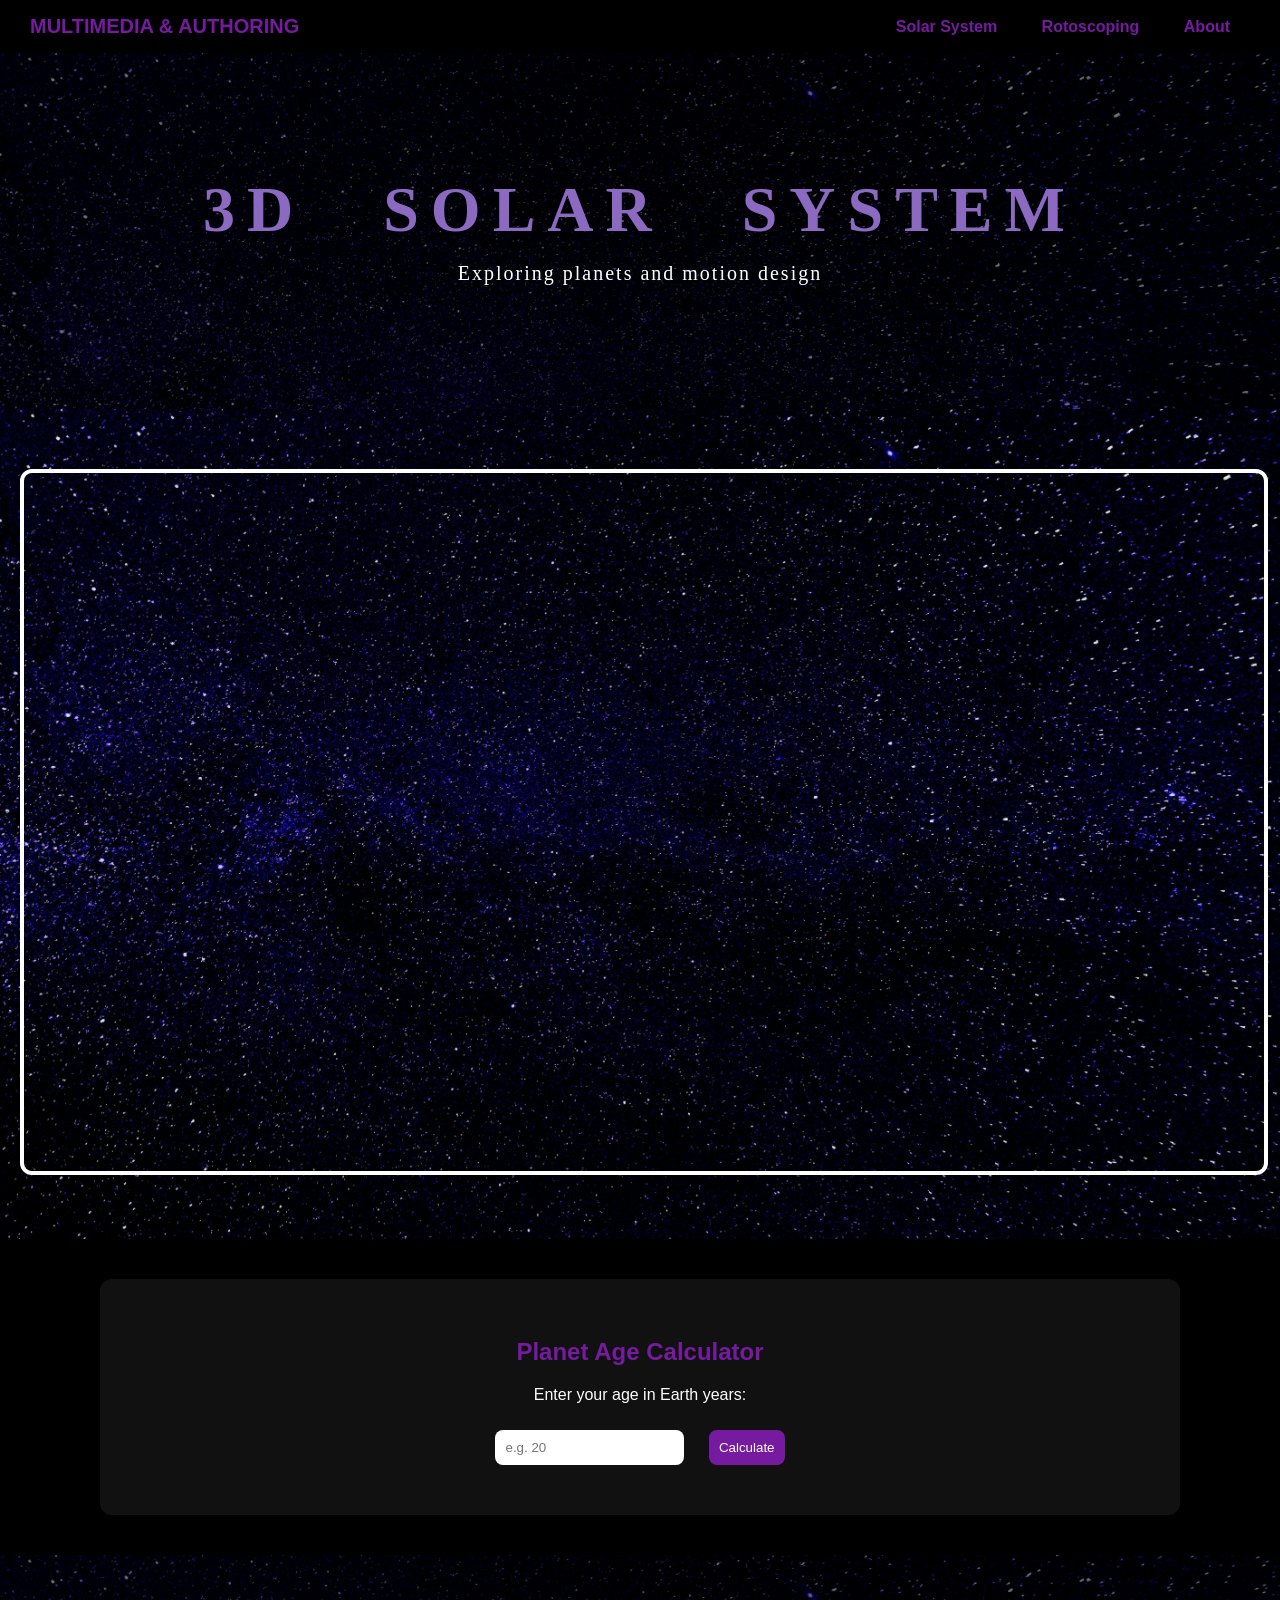
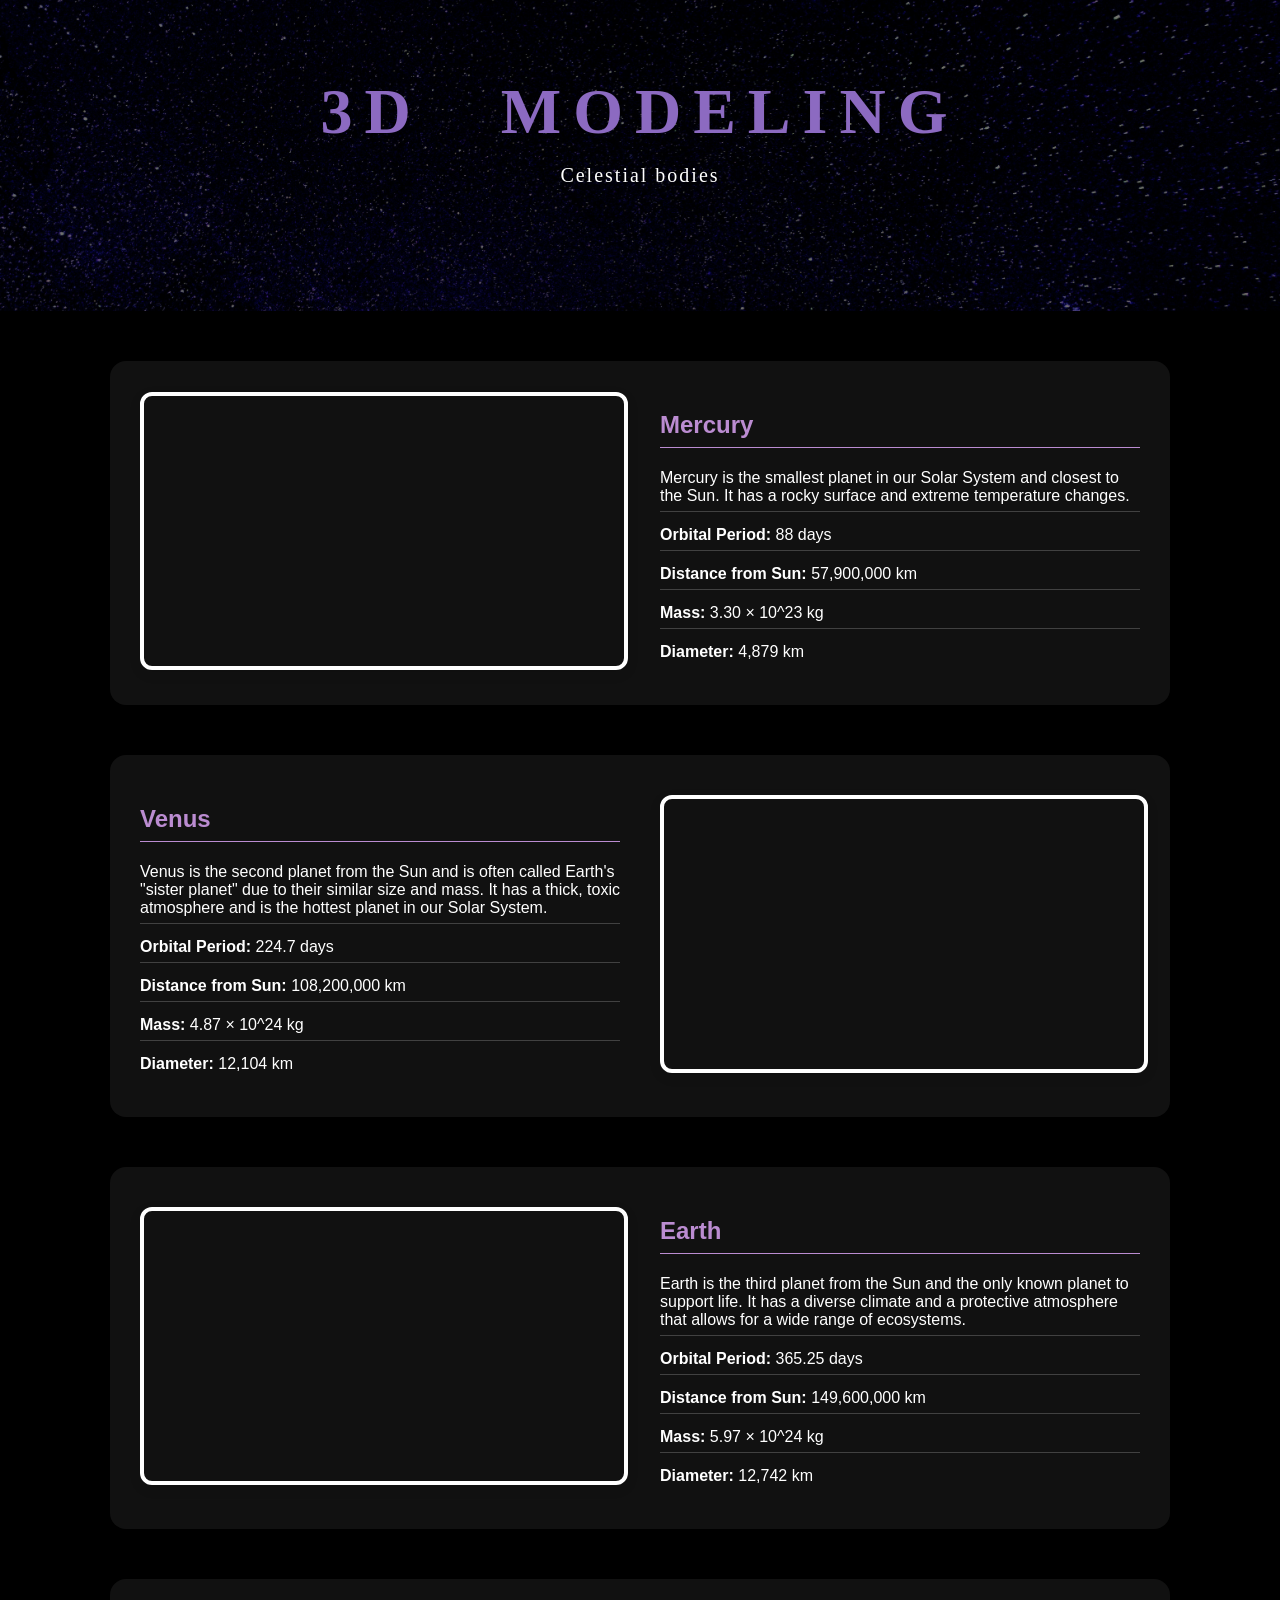
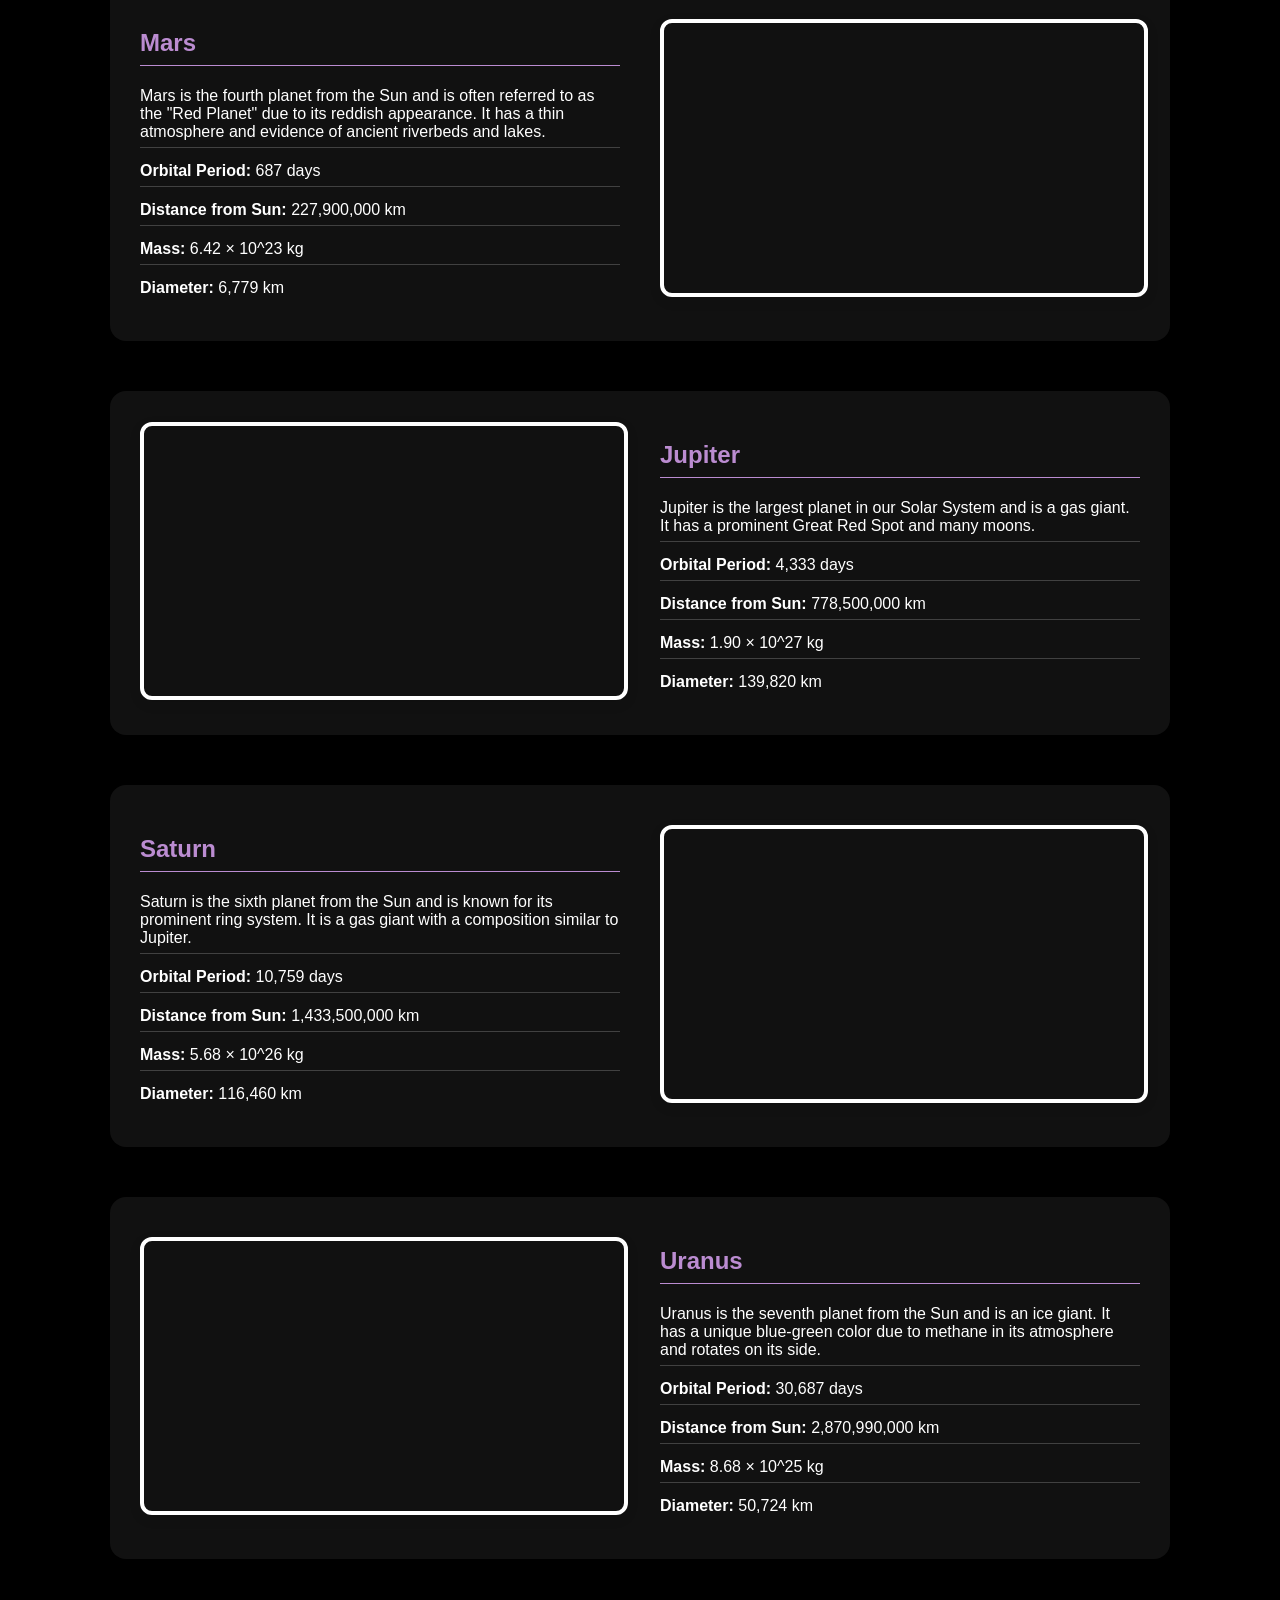
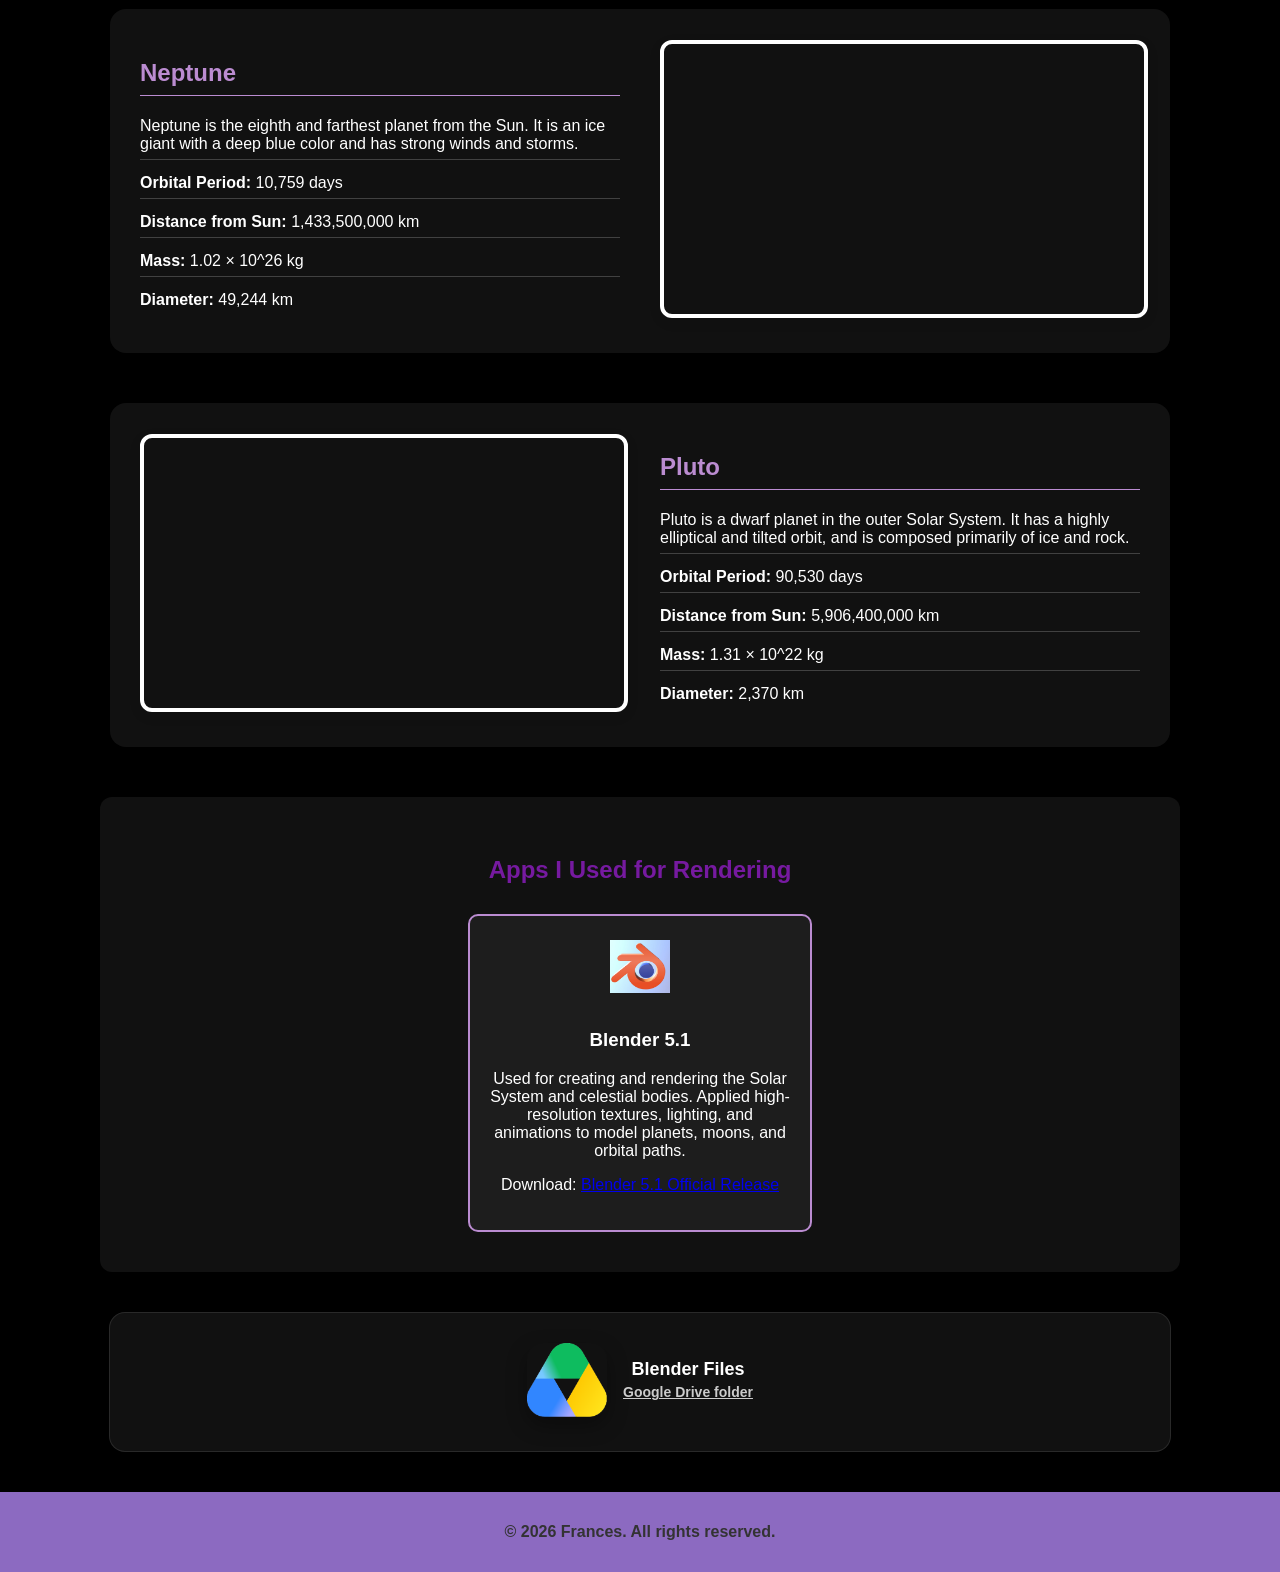
==== index.html @ 12a9599e "up" ====
<!DOCTYPE html>
<html lang="en">
<head>
  <meta charset="UTF-8">
  <title>Solar System</title>
  <link rel="stylesheet" href="style.css">
</head>
<body>
<nav>
  <a href="home.html" class="brand">MULTIMEDIA & AUTHORING</a>
  <div class="nav-links">
    <a href="index.html">Solar System</a>
    <a href="rotoscoping.html">Rotoscoping</a>
    <a href="about.html">About</a>
  </div>
</nav>

  <header class="hero">
    <h1><span class="solar">3D SOLAR</span> <span class="system">SYSTEM</span></h1>
    <p>Exploring planets and motion design</p>
  </header>

  <section class="solar-system-section">
    <div class="planet-video">
      <iframe width="560" height="315" src="https://www.youtube.com/embed/wfIp5wEbXQM?si=l5Ou6h5_3CxhQSDv" title="YouTube video player" frameborder="0" allow="accelerometer; autoplay; clipboard-write; encrypted-media; gyroscope; picture-in-picture; web-share" referrerpolicy="strict-origin-when-cross-origin" allowfullscreen></iframe>
    </div>
  </section>

  <section class="calculator-section">
    <h2>Planet Age Calculator</h2>
    <p>Enter your age in Earth years:</p>
    <input type="number" id="earthAge" placeholder="e.g. 20">
    <button onclick="calculateAge()">Calculate</button>

    <!-- Results container (hidden at first) -->
    <div id="results" style="display:none;"></div>
  </section>

  <script>
    function calculateAge() {
      const earthAge = parseFloat(document.getElementById("earthAge").value);
      if (isNaN(earthAge) || earthAge <= 0) {
        alert("Please enter a valid age.");
        return;
      }

      const planets = {
        Mercury: { period: 0.24, days: 88, distance: "57,900,000" },
        Venus:   { period: 0.62, days: 224.7, distance: "108,200,000" },
        Earth:   { period: 1.00, days: 365.25, distance: "149,600,000" },
        Mars:    { period: 1.88, days: 687, distance: "227,900,000" },
        Jupiter: { period: 11.86, days: 4333, distance: "778,600,000" },
        Saturn:  { period: 29.46, days: 10759, distance: "1,433,500,000" },
        Uranus:  { period: 84.01, days: 30688, distance: "2,872,500,000" },
        Neptune: { period: 164.8, days: 60182, distance: "4,495,100,000" },
        Pluto:   { period: 248.0, days: 90560, distance: "5,906,400,000" }
      };

      let output = "<div class='planet-grid'>";
      for (const planet in planets) {
        const age = (earthAge / planets[planet].period).toFixed(2);
        output += `
          <div class="planet-card">
            <h3>${planet}</h3>
            <p><strong>Calculated Age:</strong> ${age} years</p>
            <p><strong>Orbital Period:</strong> ${planets[planet].days} days</p>
            <p><strong>Avg. Distance:</strong> ${planets[planet].distance} km</p>
          </div>
        `;
      }
      output += "</div>";

      // Show results
      const resultsDiv = document.getElementById("results");
      resultsDiv.style.display = "block";
      resultsDiv.innerHTML = output;
    }
  </script>

  <header class="hero">
    <h1><span class="solar">3D</span> <span class="system">MODELING</span></h1>
    <p>Celestial bodies</p>
  </header>

<section class="planet-section">
  <div class="planet-video">
    <iframe 
      src="https://www.youtube.com/embed/l-CFW8TOsq8?vq=hd1080&autoplay=1&controls=0&showinfo=0&modestbranding=1"
      title="YouTube video player" 
      frameborder="0" 
      allow="accelerometer; autoplay; clipboard-write; encrypted-media; gyroscope; picture-in-picture; web-share" 
      referrerpolicy="strict-origin-when-cross-origin" 
      allowfullscreen>
    </iframe>
  </div>
  <div class="planet-text">
    <h2>Mercury</h2>
    <p>
      Mercury is the smallest planet in our Solar System and closest to the Sun. 
      It has a rocky surface and extreme temperature changes.
    </p>
    <p><strong>Orbital Period:</strong> 88 days</p>
    <p><strong>Distance from Sun:</strong> 57,900,000 km</p>
    <p><strong>Mass:</strong> 3.30 × 10^23 kg</p>
    <p><strong>Diameter:</strong> 4,879 km</p>
  </div>
</section>

<section class="planet-section">
    <div class="planet-text">
  <h2>Venus</h2>
  <p>
    Venus is the second planet from the Sun and is often called Earth's "sister planet" due to their similar size and mass. 
    It has a thick, toxic atmosphere and is the hottest planet in our Solar System.
  </p>
    <p><strong>Orbital Period:</strong> 224.7 days</p>
    <p><strong>Distance from Sun:</strong> 108,200,000 km</p>
    <p><strong>Mass:</strong> 4.87 × 10^24 kg</p>
    <p><strong>Diameter:</strong> 12,104 km</p>
  </div>
  <div class="planet-video">
    <iframe 
      src="https://www.youtube.com/embed/WM61YZ3XS3c?si=VEmzKQ8IGIsy44gm&amp;vq=hd1080&autoplay=1&controls=0&showinfo=0&modestbranding=1" 
      title="YouTube video player" 
      frameborder="0" 
      allow="accelerometer; autoplay; clipboard-write; encrypted-media; gyroscope; picture-in-picture; web-share" 
      referrerpolicy="strict-origin-when-cross-origin" 
      allowfullscreen>
    </iframe>
  </div>
</section>

<section class="planet-section">
  <div class="planet-video">
  <iframe width="560" height="315" src="https://www.youtube.com/embed/WPoxW4G9rk0?si=a-TG41Bi91spIgEd&amp;vq=hd1080&autoplay=1&controls=0" 
    title="YouTube video player" 
    frameborder="0" 
    allow="accelerometer; autoplay; clipboard-write; encrypted-media; gyroscope; picture-in-picture; web-share" 
    referrerpolicy="strict-origin-when-cross-origin" allowfullscreen></iframe>
  </div>
  <div class="planet-text">
    <h2>Earth</h2>
    <p>
      Earth is the third planet from the Sun and the only known planet to support life. 
      It has a diverse climate and a protective atmosphere that allows for a wide range of ecosystems.
    </p>
    <p><strong>Orbital Period:</strong> 365.25 days</p>
    <p><strong>Distance from Sun:</strong> 149,600,000 km</p>
    <p><strong>Mass:</strong> 5.97 × 10^24 kg</p>
    <p><strong>Diameter:</strong> 12,742 km</p>
  </div>
</section>

<section class="planet-section">
    </div>
  <div class="planet-text">
    <h2>Mars</h2>
    <p>
      Mars is the fourth planet from the Sun and is often referred to as the "Red Planet" due to its reddish appearance. 
      It has a thin atmosphere and evidence of ancient riverbeds and lakes.
    </p>
    <p><strong>Orbital Period:</strong> 687 days</p>
    <p><strong>Distance from Sun:</strong> 227,900,000 km</p>
    <p><strong>Mass:</strong> 6.42 × 10^23 kg</p>
    <p><strong>Diameter:</strong> 6,779 km</p>
  </div>
  <div class="planet-video">
    <iframe
      src="https://www.youtube.com/embed/n-O1Y3SIJB4?si=3f9DpaMr2gAEd0lM&amp;controls=0vq=hd1080&autoplay=1&showinfo=0&modestbranding=1" 
      title="YouTube video player" frameborder="0" 
      allow="accelerometer; autoplay; clipboard-write; encrypted-media; gyroscope; picture-in-picture; web-share" 
      referrerpolicy="strict-origin-when-cross-origin" allowfullscreen>
    </iframe>
</section>

<section class="planet-section">
  <div class="planet-video">
    <iframe 
    src="https://www.youtube.com/embed/-Gt4gY4yei8?si=BMDnisjmYJG4_lHr&amp;vq=hd1080&autoplay=1&controls=0&showinfo=0&modestbranding=1" 
    title="YouTube video player" frameborder="0" 
    allow="accelerometer; autoplay; clipboard-write; encrypted-media; gyroscope; picture-in-picture; web-share" 
    referrerpolicy="strict-origin-when-cross-origin" allowfullscreen></iframe>
  </div>
  <div class="planet-text">
    <h2>Jupiter</h2>
    <p>
      Jupiter is the largest planet in our Solar System and is a gas giant. 
      It has a prominent Great Red Spot and many moons.
    </p>
    <p><strong>Orbital Period:</strong> 4,333 days</p>
    <p><strong>Distance from Sun:</strong> 778,500,000 km</p>
    <p><strong>Mass:</strong> 1.90 × 10^27 kg</p>
    <p><strong>Diameter:</strong> 139,820 km</p>
  </div>
</section>

<section class="planet-section">
    <div class="planet-text">
    <h2>Saturn</h2>
    <p>
      Saturn is the sixth planet from the Sun and is known for its prominent ring system. 
      It is a gas giant with a composition similar to Jupiter.
    </p>
    <p><strong>Orbital Period:</strong> 10,759 days</p>
    <p><strong>Distance from Sun:</strong> 1,433,500,000 km</p>
    <p><strong>Mass:</strong> 5.68 × 10^26 kg</p>
    <p><strong>Diameter:</strong> 116,460 km</p>
  </div>
  <div class="planet-video">
    <iframe 
      src="https://www.youtube.com/embed/slCXb3dlIOg?si=j-RzyxJnNMkld9i_&amp;vq=hd1080&autoplay=1&controls=0&showinfo=0&modestbranding=1" 
      title="YouTube video player" 
      frameborder="0" 
      allow="accelerometer; autoplay; clipboard-write; encrypted-media; gyroscope; picture-in-picture; web-share" 
      referrerpolicy="strict-origin-when-cross-origin" 
      allowfullscreen>
    </iframe>
  </div>
</section>

<section class="planet-section">
  <div class="planet-video">
    <iframe 
      src="https://www.youtube.com/embed/QXd6eJqfCrE?si=nVxZRtNCM1dZOO7d&amp;vq=hd1080&autoplay=1&controls=0&showinfo=0&modestbranding=1" 
      title="YouTube video player" 
      frameborder="0" 
      allow="accelerometer; autoplay; clipboard-write; encrypted-media; gyroscope; picture-in-picture; web-share" 
      referrerpolicy="strict-origin-when-cross-origin" 
      allowfullscreen>
    </iframe>
  </div>
  <div class="planet-text">
    <h2>Uranus</h2>
    <p>
      Uranus is the seventh planet from the Sun and is an ice giant. 
      It has a unique blue-green color due to methane in its atmosphere and rotates on its side.
    </p>
    <p><strong>Orbital Period:</strong> 30,687 days</p>
    <p><strong>Distance from Sun:</strong> 2,870,990,000 km</p>
    <p><strong>Mass:</strong> 8.68 × 10^25 kg</p>
    <p><strong>Diameter:</strong> 50,724 km</p>
  </div>
</section>

<section class="planet-section">
    <div class="planet-text">
    <h2>Neptune</h2>
    <p>
      Neptune is the eighth and farthest planet from the Sun. 
      It is an ice giant with a deep blue color and has strong winds and storms.
    </p>
    <p><strong>Orbital Period:</strong> 10,759 days</p>
    <p><strong>Distance from Sun:</strong> 1,433,500,000 km</p>
    <p><strong>Mass:</strong> 1.02 × 10^26 kg</p>
    <p><strong>Diameter:</strong> 49,244 km</p>
  </div>
  <div class="planet-video">
    <iframe 
    src="https://www.youtube.com/embed/33dlHboGZpM?si=eFJCFdfKgcX3fLSy&amp;vq=hd1080&autoplay=1&controls=0&showinfo=0&modestbranding=1" 
    title="YouTube video player" 
    frameborder="0" 
    allow="accelerometer; autoplay; clipboard-write; encrypted-media; gyroscope; picture-in-picture; web-share" 
    referrerpolicy="strict-origin-when-cross-origin" 
    allowfullscreen></iframe>
  </div>
</section>

<section class="planet-section">
  <div class="planet-video">
    <iframe 
      src="https://www.youtube.com/embed/cqkFZcpOPdM?vq=hd1080&autoplay=1&controls=0&showinfo=0&modestbranding=1" 
      title="YouTube video player" 
      frameborder="0" 
      allow="accelerometer; autoplay; clipboard-write; encrypted-media; gyroscope; picture-in-picture; web-share" 
      referrerpolicy="strict-origin-when-cross-origin" 
      allowfullscreen>
    </iframe>
  </div>
  <div class="planet-text">
    <h2>Pluto</h2>
    <p>
      Pluto is a dwarf planet in the outer Solar System. 
      It has a highly elliptical and tilted orbit, and is composed primarily of ice and rock.
    </p>
    <p><strong>Orbital Period:</strong> 90,530 days</p>
    <p><strong>Distance from Sun:</strong> 5,906,400,000 km</p>
    <p><strong>Mass:</strong> 1.31 × 10^22 kg</p>
    <p><strong>Diameter:</strong> 2,370 km</p>
  </div>
</section>

<section class="apps-used">
  <h2>Apps I Used for Rendering </h2>
  <div class="apps-row">
    <div class="app-card">
      <img src="images/blender_logo.png" alt="Blender Logo" class="app-logo">
      <h3>Blender 5.1</h3>
      <p>Used for creating and rendering the Solar System and celestial bodies. Applied high-resolution textures, lighting, and animations to model planets, moons, and orbital paths.</p>
      <p>
        Download: 
        <a href="https://www.blender.org/download/releases/5-1/" target="_blank">
          Blender 5.1 Official Release
        </a>
      </p>
    </div>
  </div>
</section>

<section class="gdrive-section">
  <a class="gdrive-link" href="https://drive.google.com/drive/folders/1UwvMTCW3CtCOg05QQFOYmds6Mu_IfxCE?usp=sharing" target="_blank" rel="noreferrer noopener">
    <img class="gdrive-logo" src="images/Adobe Express - file.png" alt="Google Drive logo">
    <span>
      <strong>Blender Files</strong>
      <span class="gdrive-url">Google Drive folder</span>
    </span>
  </a>
</section>

  <footer>
    <p>© 2026 Frances. All rights reserved.</p>
  </footer>
</body>
</html>
---- style.css ----
body {
  font-family: 'Orbitron', sans-serif;
  margin: 0;
  background: #000000;
  background-size: cover; 
  color: #ffffff;
}

html {
  scroll-behavior: smooth;
}

/* Navigation */
nav {
  background: #000000;
  padding: 15px 30px;
  position: sticky;
  top: 0;
  z-index: 1000;

  display: flex;
  justify-content: space-between; /* brand left, links right */
  align-items: center;
}

nav .brand {
  font-weight: bold;
  color: #761aa0; /* same purple */
  text-decoration: none;
  font-size: 20px;
}

.nav-links a {
  margin: 0 20px;
  text-decoration: none;
  color: #761aa0;
  font-weight: bold;
  transition: color 0.3s ease, text-shadow 0.3s ease;
}

.nav-links a:hover {
  color: #bb8cd1;
  text-shadow: 0 0 8px #ff99c8;
}


/* Hero Section */
.hero {
  font-family: 'Roboto Slab', serif;
  position: relative;
  background: url("images/starss.jpg");
  background-size: cover;
  padding: 120px 20px;
  text-align: center;
}

.hero::before {
  content: "";
  position: absolute;
  inset: 0;
  background: rgba(0,0,0,0.5); /* overlay tint */
}

.hero h1, .hero p {
  position: relative;
}

.hero h1 {
  margin: 0;
  font-size: 64px;
  color: #8c6ac1;
  letter-spacing: 12px;
  word-spacing: 50px;
  margin-bottom: 10px;
}

.hero p {
  font-size: 20px;
  color: #ffffff;
  letter-spacing: 2px;   /* reduced spacing for readability */
  max-width: 800px;      /* limit width so text doesn’t span full screen */
  margin: 0 auto;        /* center the block */
  line-height: 1.6;      /* add breathing space between lines */
}

/* Sections */
section {
  padding: 60px 20px;
  text-align: center;
  background: url("images/starss.jpg");
  background-size: cover;
}

section h2 {
  margin-bottom: 20px;
  color: #761aa0;
}
.intro-section h2 {
  color: #ffffff; /* pastel pink */
  font-size: 28px;
}

/* About Section */
.about-section {
  display: flex;
  align-items: center;
  justify-content: center;
  gap: 30px;
  padding: 40px;
}

.about-img {
  width: 250px;          
  height: 250px;
  object-fit: cover;
  border-radius: 50%; 
  border: 4px solid #fcd5ce;
  box-shadow: 0 4px 12px rgba(0,0,0,0.1);
}

.about-text {
  max-width: 500px;
  font-size: 18px;
  color: #ddd;
  text-align: left;
}

/* Planet Sections */
.planet-section {
  display: flex;
  align-items: center;
  justify-content: space-between;
  gap: 40px;
  margin: 50px auto;
  max-width: 1000px;
  padding: 30px;
  background: #111; 
  border-radius: 16px;
  box-shadow: 0 6px 16px rgba(0,0,0,0.3);
}

.planet-video {
  flex: 1;
}

.planet-video iframe {
  width: 100%;
  aspect-ratio: 16 / 9;
  height: auto;
  border: 4px solid #ffffff;
  border-radius: 12px;
  box-shadow: 0 4px 12px rgba(0,0,0,0.1);
  transition: transform 0.3s ease, box-shadow 0.3s ease;
}

.planet-video iframe:hover {
  transform: scale(1.02);
  box-shadow: 0 6px 16px rgba(0,0,0,0.15);
}

.planet-text {
  flex: 1;
  text-align: left;
}

.planet-text h2 {
  color: #bb8cd1;
  margin-bottom: 15px;
  border-bottom: 1px solid #bb8cd1; /* line under planet name */
  padding-bottom: 8px;
}

.planet-text p {
  margin: 8px 0;
  padding: 6px 0;
  border-bottom: 1px solid rgba(255,255,255,0.2); /* subtle divider line */
}

.planet-text p:last-child {
  border-bottom: none; /* remove line after last item */
}

/* Footer */
footer {
  background: #8c6ac1;
  padding: 15px;
  text-align: center;
  color: #333;
  font-weight: bold;
}

/* Responsive Layout */
@media (max-width: 768px) {
  .planet-section {
    flex-direction: column;
    text-align: center;
  }
  .planet-text {
    text-align: center;
  }
  .about-section {
    flex-direction: column;
    text-align: center;
  }
}

.progress-row {
  position: relative;
  background: url("images/starss.jpg");
  background-size: cover;
  background-position: center;
  padding: 60px 20px;
  border-radius: 12px;

  display: flex;              /* enables row layout */
  justify-content: center;    /* centers the cards */
  gap: 30px;                  /* spacing between cards */
  flex-wrap: wrap;            /* allows wrapping on smaller screens */
}

.progress-card {
  flex: 1;
  text-align: center;
}

.progress-card h2 {
  color: #fcd5ce;
  margin-bottom: 15px;
}

.progress-video {
  width: 100%;
  max-width: 350px;
  border: 4px solid #ffffff;
  border-radius: 12px;
  box-shadow: 0 4px 12px rgba(0,0,0,0.2);
}

.calculator-section {
  background: #111;
  color: #ffffff;
  padding: 40px;
  border-radius: 12px;
  max-width: 1000px;
  margin: 40px auto;
  text-align: center;
  box-shadow: 0 6px 16px rgba(0,0,0,0.3);
}

.calculator-section input,
.calculator-section button {
  padding: 10px;
  margin: 10px;
  border-radius: 8px;
  border: none;
}

.calculator-section button {
  background: #761aa0;
  color: #fff;
  cursor: pointer;
}

.gdrive-section {
  max-width: 1000px;
  margin: 40px auto 40px;
  padding: 30px;
  background: #111;
  border: 1px solid rgba(255, 255, 255, 0.1);
  border-radius: 16px;
  text-align: center;
}

.gdrive-link {
  display: inline-flex;
  align-items: center;
  gap: 16px;
  color: #ffffff;
  text-decoration: none;
  font-size: 18px;
  font-weight: 600;
}

.gdrive-link:hover {
  color: #bb8cd1;
}

.gdrive-logo {
  width: 80px;
  height: auto;
  flex-shrink: 0;
  border-radius: 16px;
  box-shadow: 0 8px 20px rgba(0, 0, 0, 0.35);
}

.gdrive-url {
  display: block;
  font-size: 14px;
  color: #cccccc;
  margin-top: 4px;
  text-decoration: underline;
}

.calculator-section button:hover {
  background: #bb8cd1;
}

/* Results grid */
.planet-grid {
  display: flex;
  flex-wrap: wrap;
  justify-content: center;
  gap: 20px;
  margin-top: 30px;
}

/* Individual planet card */
.planet-card {
  background: #222;
  border: 2px solid #bb8cd1;
  border-radius: 16px;
  width: 220px;
  padding: 20px;
  text-align: center;
  box-shadow: 0 4px 12px rgba(0,0,0,0.2);
}

.planet-card h3 {
  color: #bb8cd1;
  margin-bottom: 15px;
  border-bottom: 1px solid #bb8cd1; /* divider under planet name */
  padding-bottom: 8px;
}

.planet-card p {
  margin: 8px 0;
  padding: 6px 0;
  border-bottom: 1px solid rgba(255,255,255,0.2); /* subtle divider line */
}

.planet-card p:last-child {
  border-bottom: none; /* remove line after last item */
}

/* Optional planet icon placeholder */
.planet-icon {
  width: 60px;
  height: 60px;
  margin: 0 auto 10px;
  border-radius: 50%;
  background: #761aa0;
  color: #fff;
  display: flex;
  align-items: center;
  justify-content: center;
  font-size: 24px;
}

.final-video{
  width: 100%;          /* fills container */
  max-width: 1000px;    /* limit size */
  height: 562px;        /* keeps 16:9 ratio */
  border: 4px solid #ffffff;
  border-radius: 12px;
  box-shadow: 0 4px 12px rgba(0,0,0,0.2);
  margin: 20px auto;
  display: block;
}

.apps-used {
  background: #111;
  color: #ffffff;
  padding: 40px;
  border-radius: 12px;
  max-width: 1000px;
  margin: 40px auto;
  text-align: center;
}

.apps-row {
  display: flex;
  justify-content: center;
  gap: 30px;
  flex-wrap: wrap; /* allows wrapping on smaller screens */
  margin-top: 30px;
}

.app-card {
  flex: 1;
  min-width: 250px;
  max-width: 300px;
  padding: 20px;
  border: 2px solid #bb8cd1;
  border-radius: 10px;
  background: rgba(255,255,255,0.05);
  text-align: center;
}

.app-logo {
  width: 60px;
  height: 60px;
  object-fit: contain;
  margin-bottom: 10px;
}

.credits {
  background: #111;
  color: #fcd5ce;
  padding: 30px;
  border-radius: 12px;
  max-width: 800px;
  margin: 40px auto;
  text-align: center;
}

.credits h2 {
  color: #bb8cd1;
  margin-bottom: 15px;
}

.credits a {
  color: #bb8cd1;
  text-decoration: none;
}

.credits a:hover {
  text-decoration: underline;
}

.credits ul {
  list-style: none;   /* removes default bullets */
  padding: 0;         /* removes left indentation */
  margin: 0;          /* keeps it centered */
}

.credits li {
  margin: 8px 0;      /* spacing between items */
}
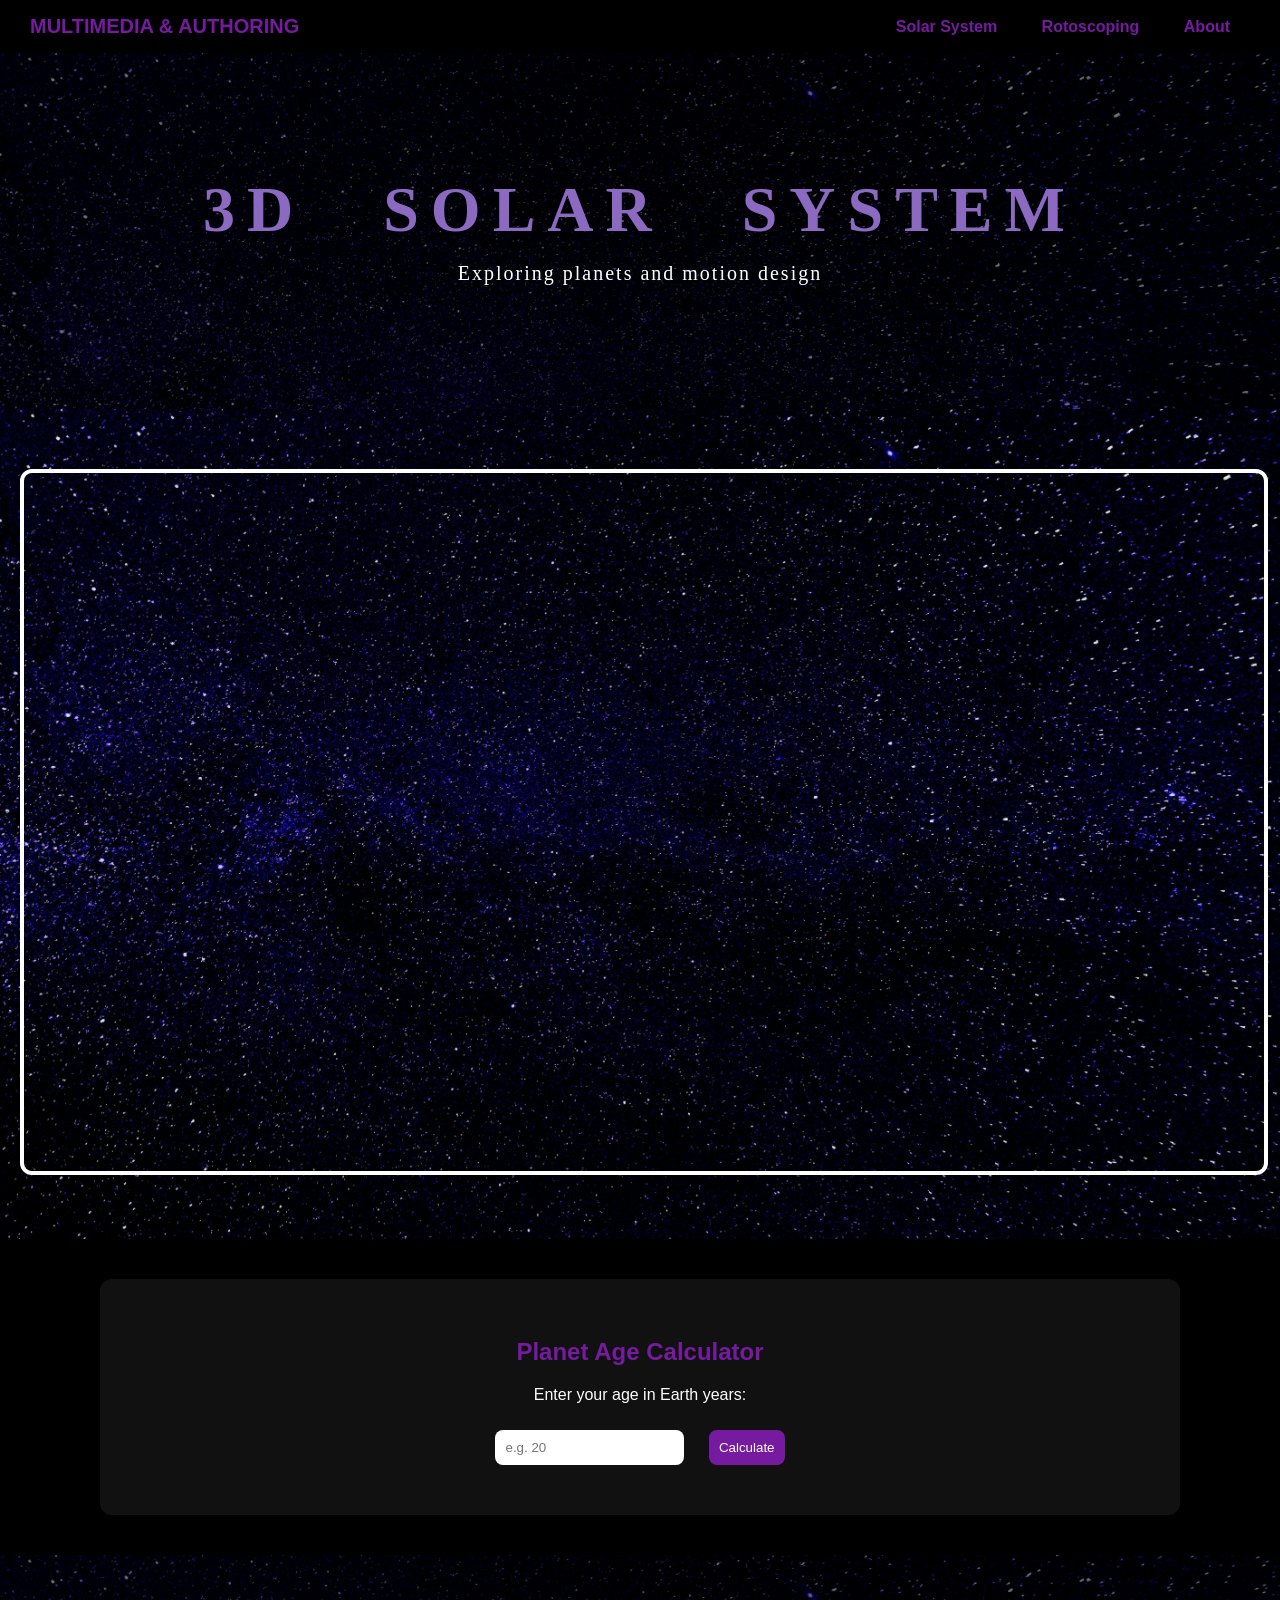
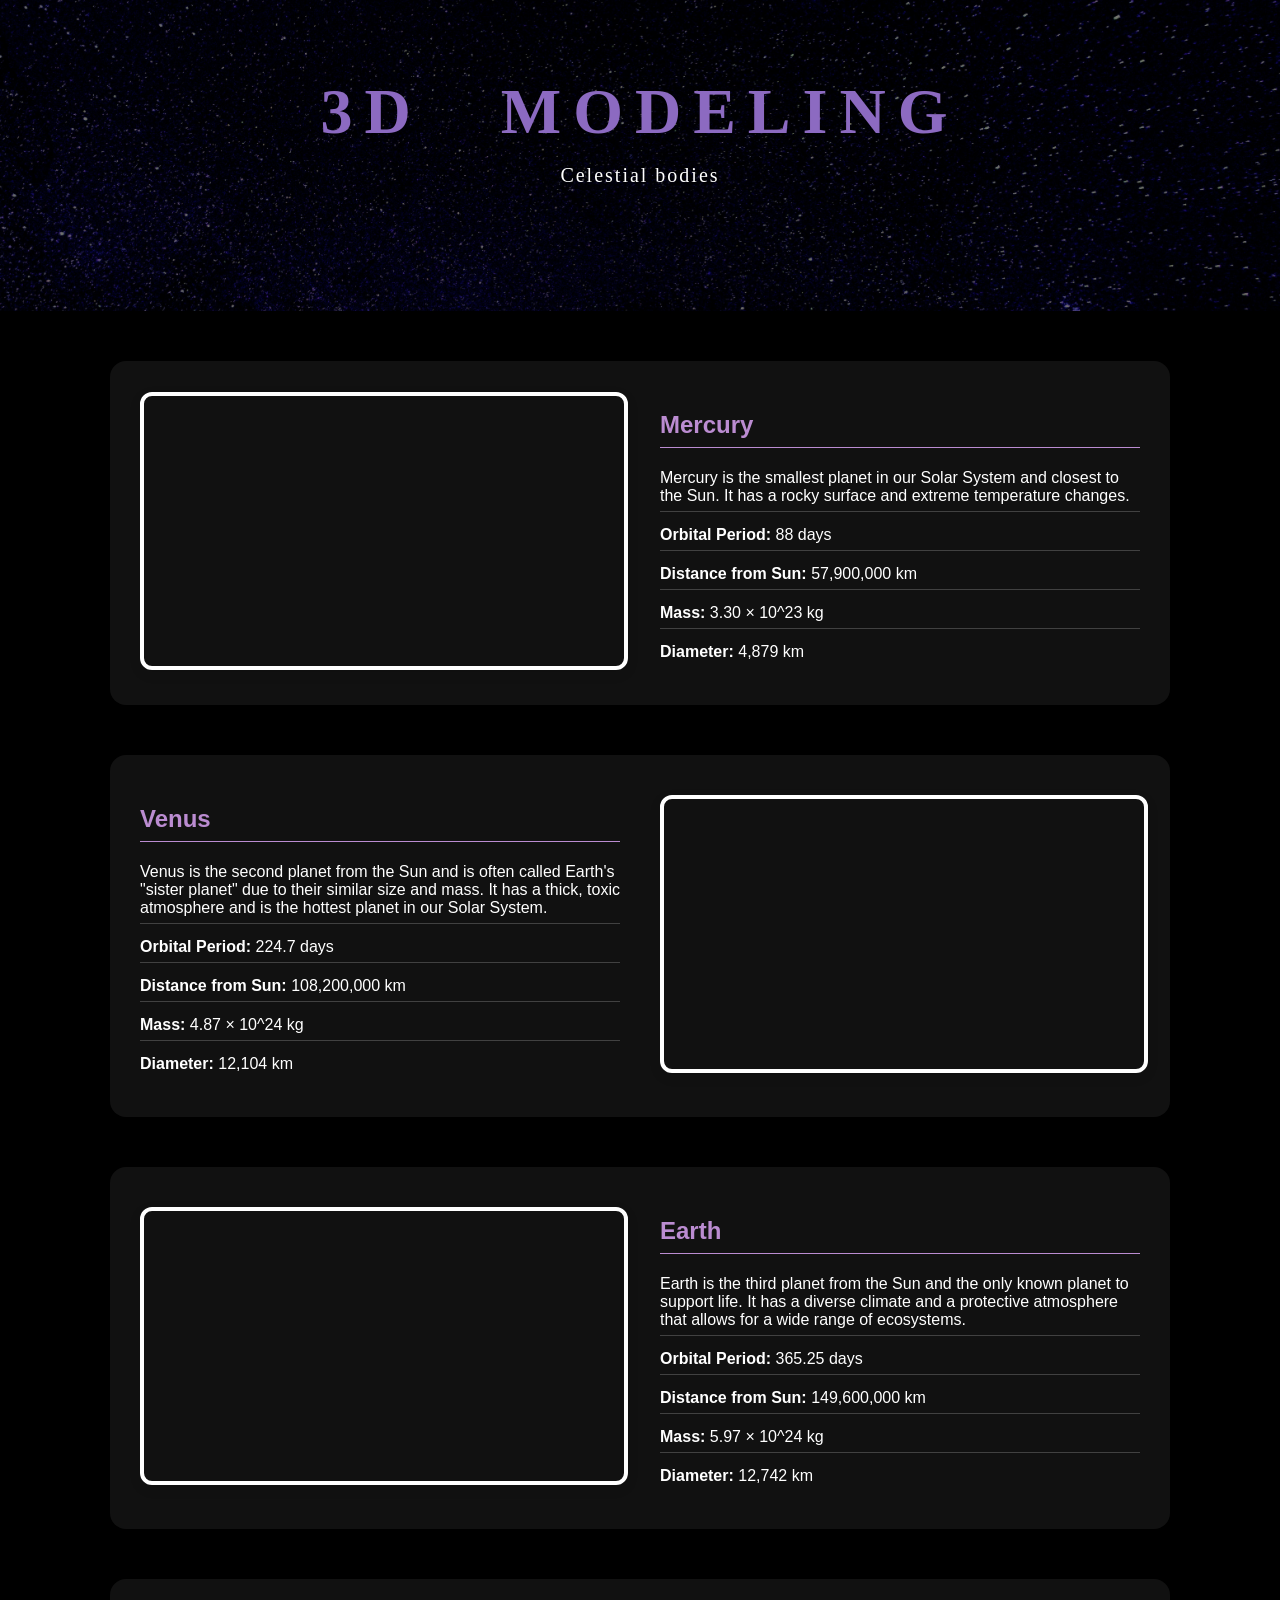
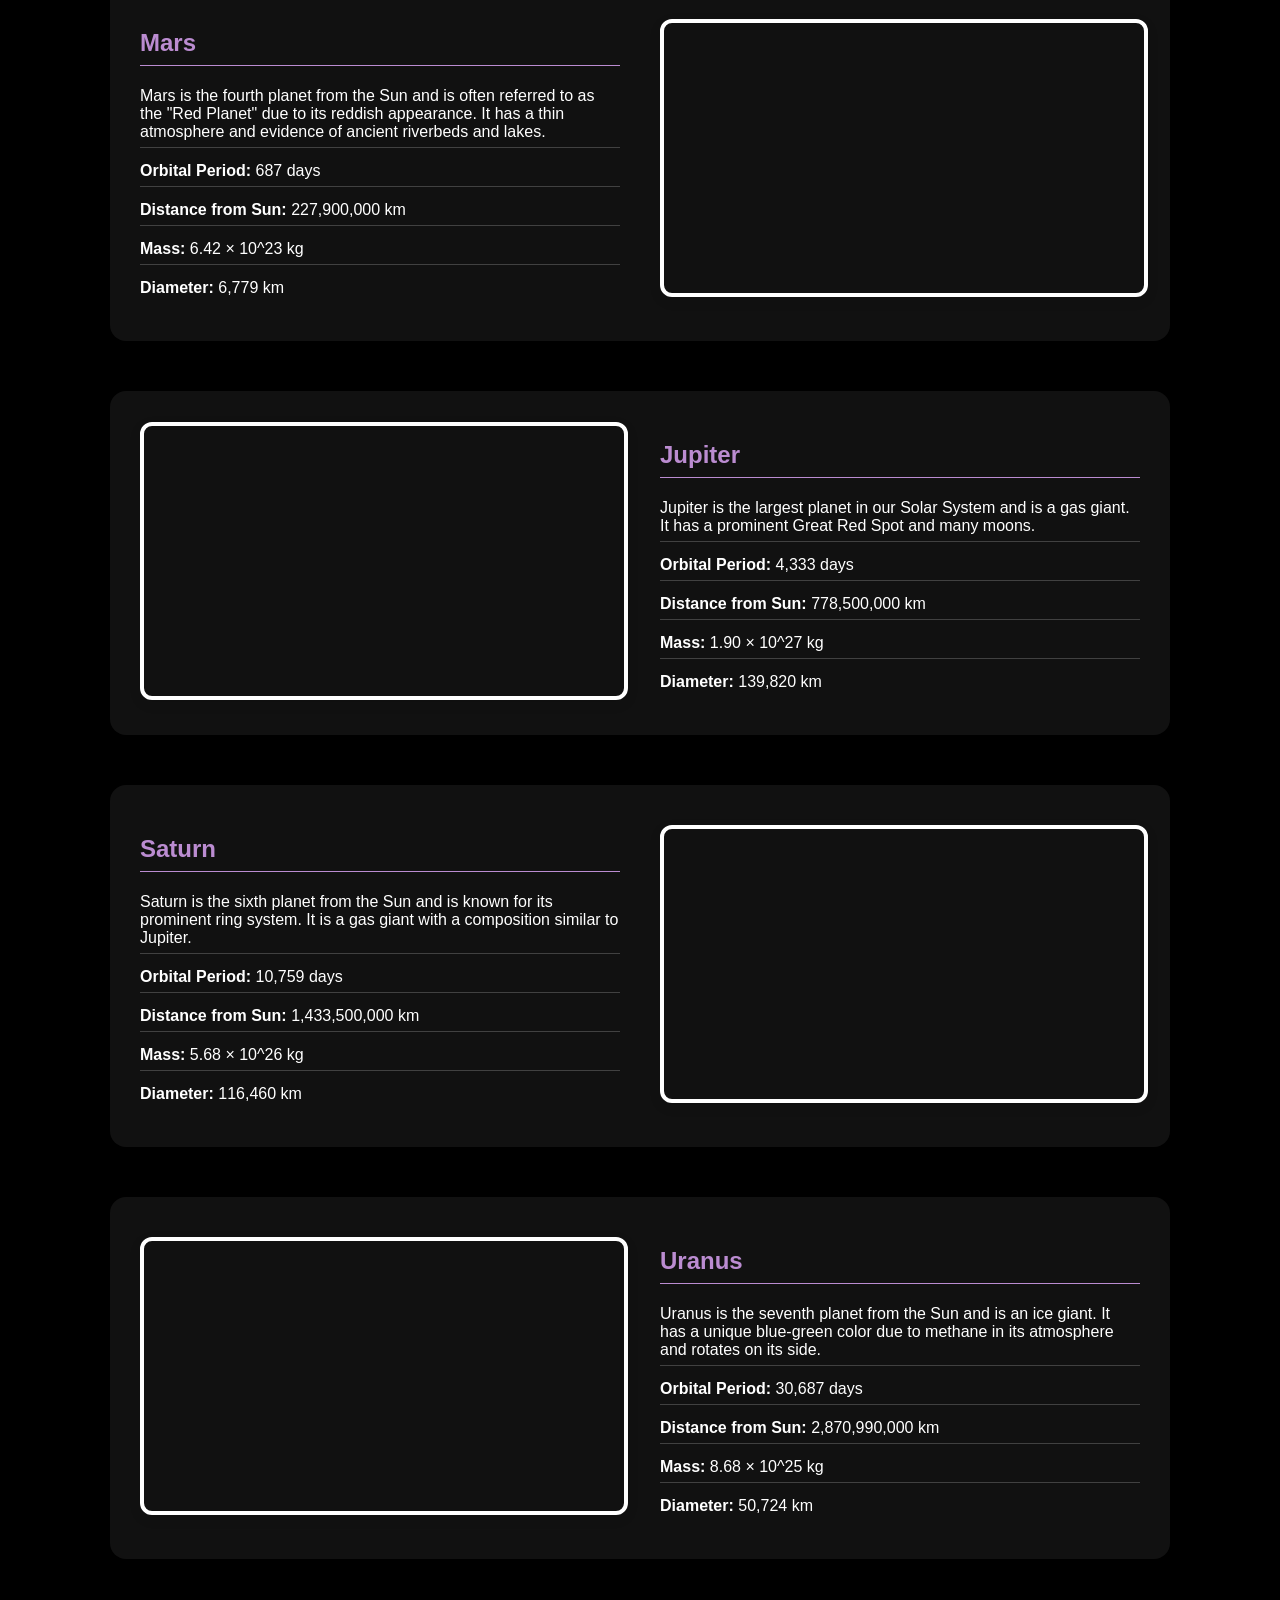
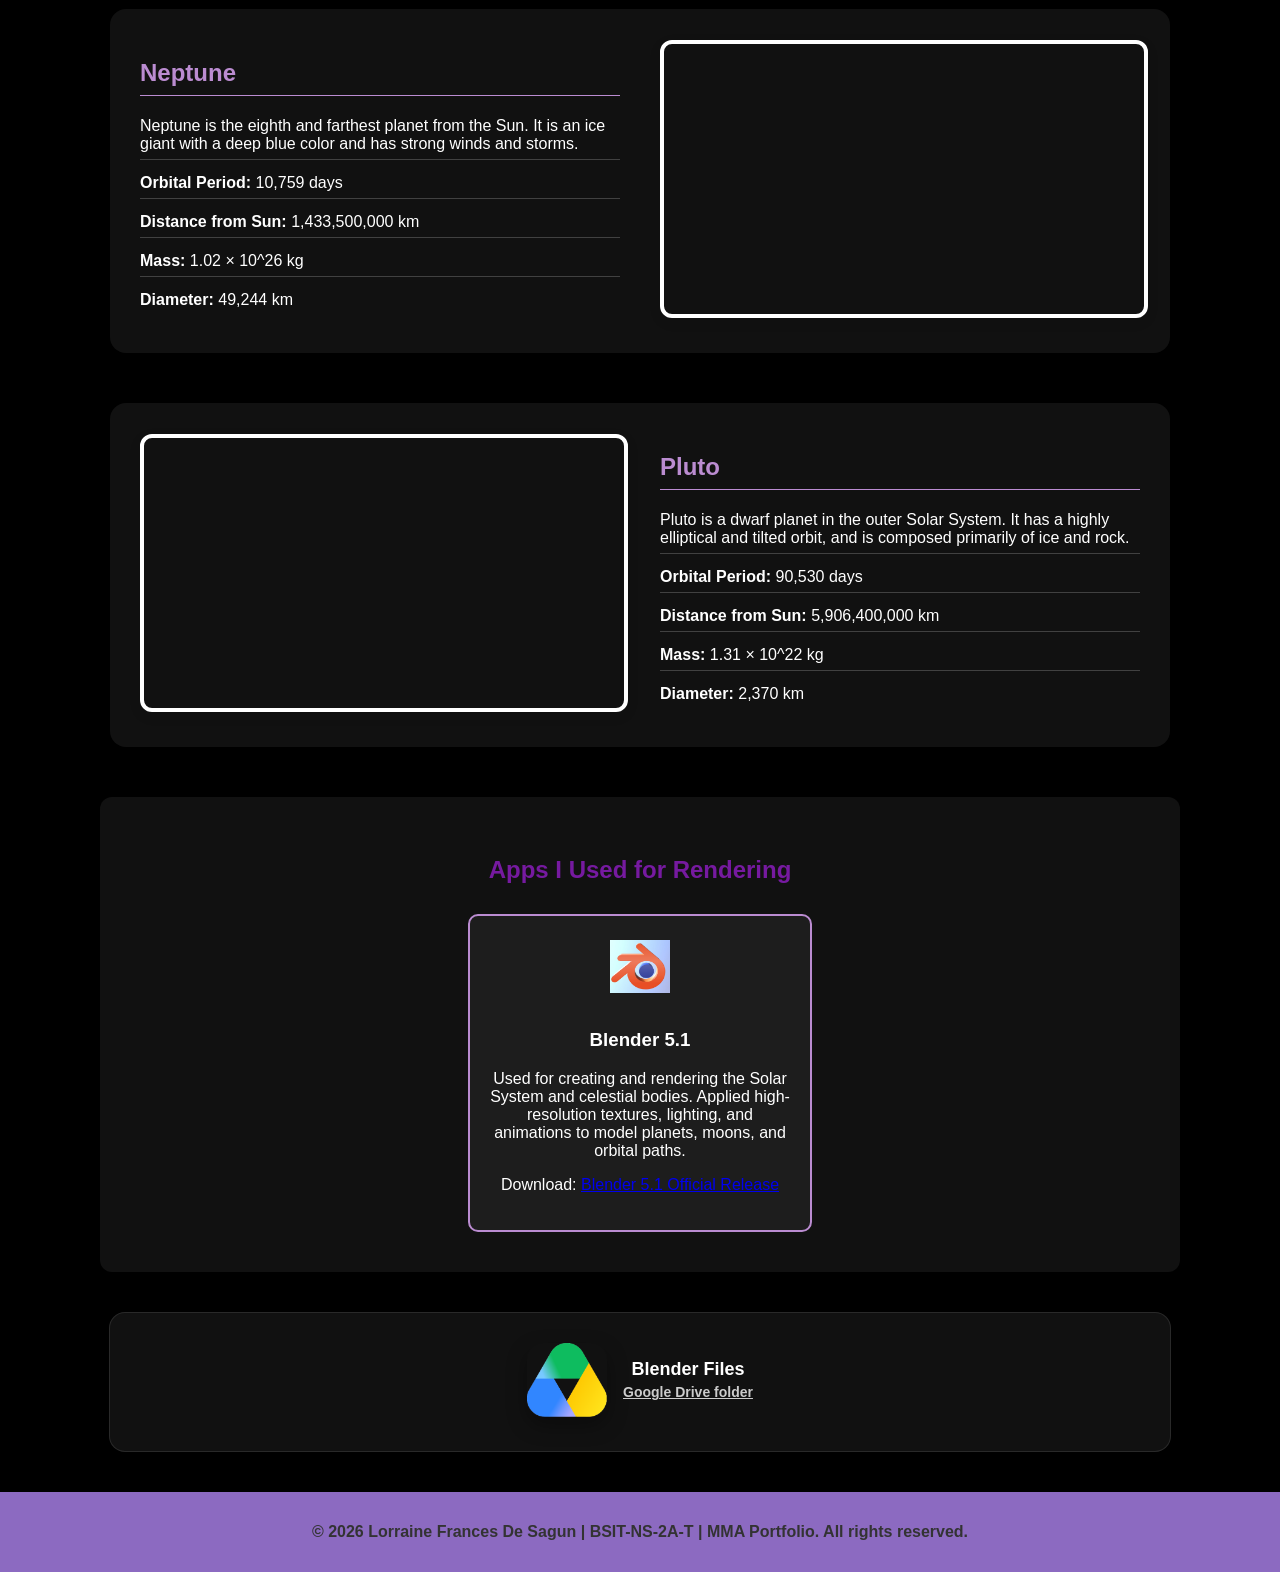
==== commit d40b2988: "updated footer" ====
--- a/index.html
+++ b/index.html
@@ -317,7 +317,7 @@
 </section>
 
   <footer>
-    <p>© 2026 Frances. All rights reserved.</p>
+    <p>© 2026 Lorraine Frances De Sagun | BSIT-NS-2A-T | MMA Portfolio. All rights reserved.</p>
   </footer>
 </body>
 </html>
--- a/style.css
+++ b/style.css
@@ -100,6 +100,69 @@
   font-size: 28px;
 }
 
+.home-actions {
+  display: grid;
+  grid-template-columns: repeat(auto-fit, minmax(280px, 1fr));
+  gap: 30px;
+  max-width: 1100px;
+  margin: 40px auto;
+  padding: 60px 20px 40px;
+  background: url("images/starss.jpg");
+  background-size: cover;
+  background-position: center;
+  border-radius: 24px;
+  position: relative;
+  overflow: hidden;
+}
+
+.home-actions::before {
+  content: "";
+  position: absolute;
+  inset: 0;
+  background: rgba(0, 0, 0, 0.45);
+  z-index: 0;
+}
+
+.home-card {
+  background: rgba(17, 17, 17, 0.75);
+  border: 1px solid rgba(255, 255, 255, 0.12);
+  border-radius: 24px;
+  padding: 32px;
+  text-align: left;
+  box-shadow: 0 12px 30px rgba(0, 0, 0, 0.35);
+  position: relative;
+  z-index: 1;
+}
+
+.home-card h2 {
+  margin-top: 0;
+  margin-bottom: 18px;
+  color: #f8eefc;
+  letter-spacing: 1px;
+}
+
+.home-card p {
+  line-height: 1.8;
+  color: #dcd8e8;
+  margin-bottom: 24px;
+}
+
+.home-button {
+  display: inline-block;
+  background: linear-gradient(135deg, #8c6ac1, #bb8cd1);
+  color: #fff;
+  padding: 14px 28px;
+  border-radius: 999px;
+  text-decoration: none;
+  font-weight: 700;
+  transition: transform 0.2s ease, box-shadow 0.2s ease;
+}
+
+.home-button:hover {
+  transform: translateY(-2px);
+  box-shadow: 0 16px 30px rgba(136, 87, 214, 0.3);
+}
+
 /* About Section */
 .about-section {
   display: flex;
@@ -109,6 +172,15 @@
   padding: 40px;
 }
 
+.about-card {
+  background: rgba(17, 17, 17, 0.8);
+  border: 1px solid rgba(255, 255, 255, 0.12);
+  border-radius: 24px;
+  padding: 36px;
+  box-shadow: 0 14px 34px rgba(0, 0, 0, 0.35);
+  max-width: 660px;
+}
+
 .about-img {
   width: 250px;          
   height: 250px;
@@ -123,6 +195,16 @@
   font-size: 18px;
   color: #ddd;
   text-align: left;
+}
+
+.about-text h1 {
+  margin-top: 0;
+  color: #ffffff;
+}
+
+.about-text h2 {
+  color: #bb8cd1;
+  margin-bottom: 20px;
 }
 
 /* Planet Sections */
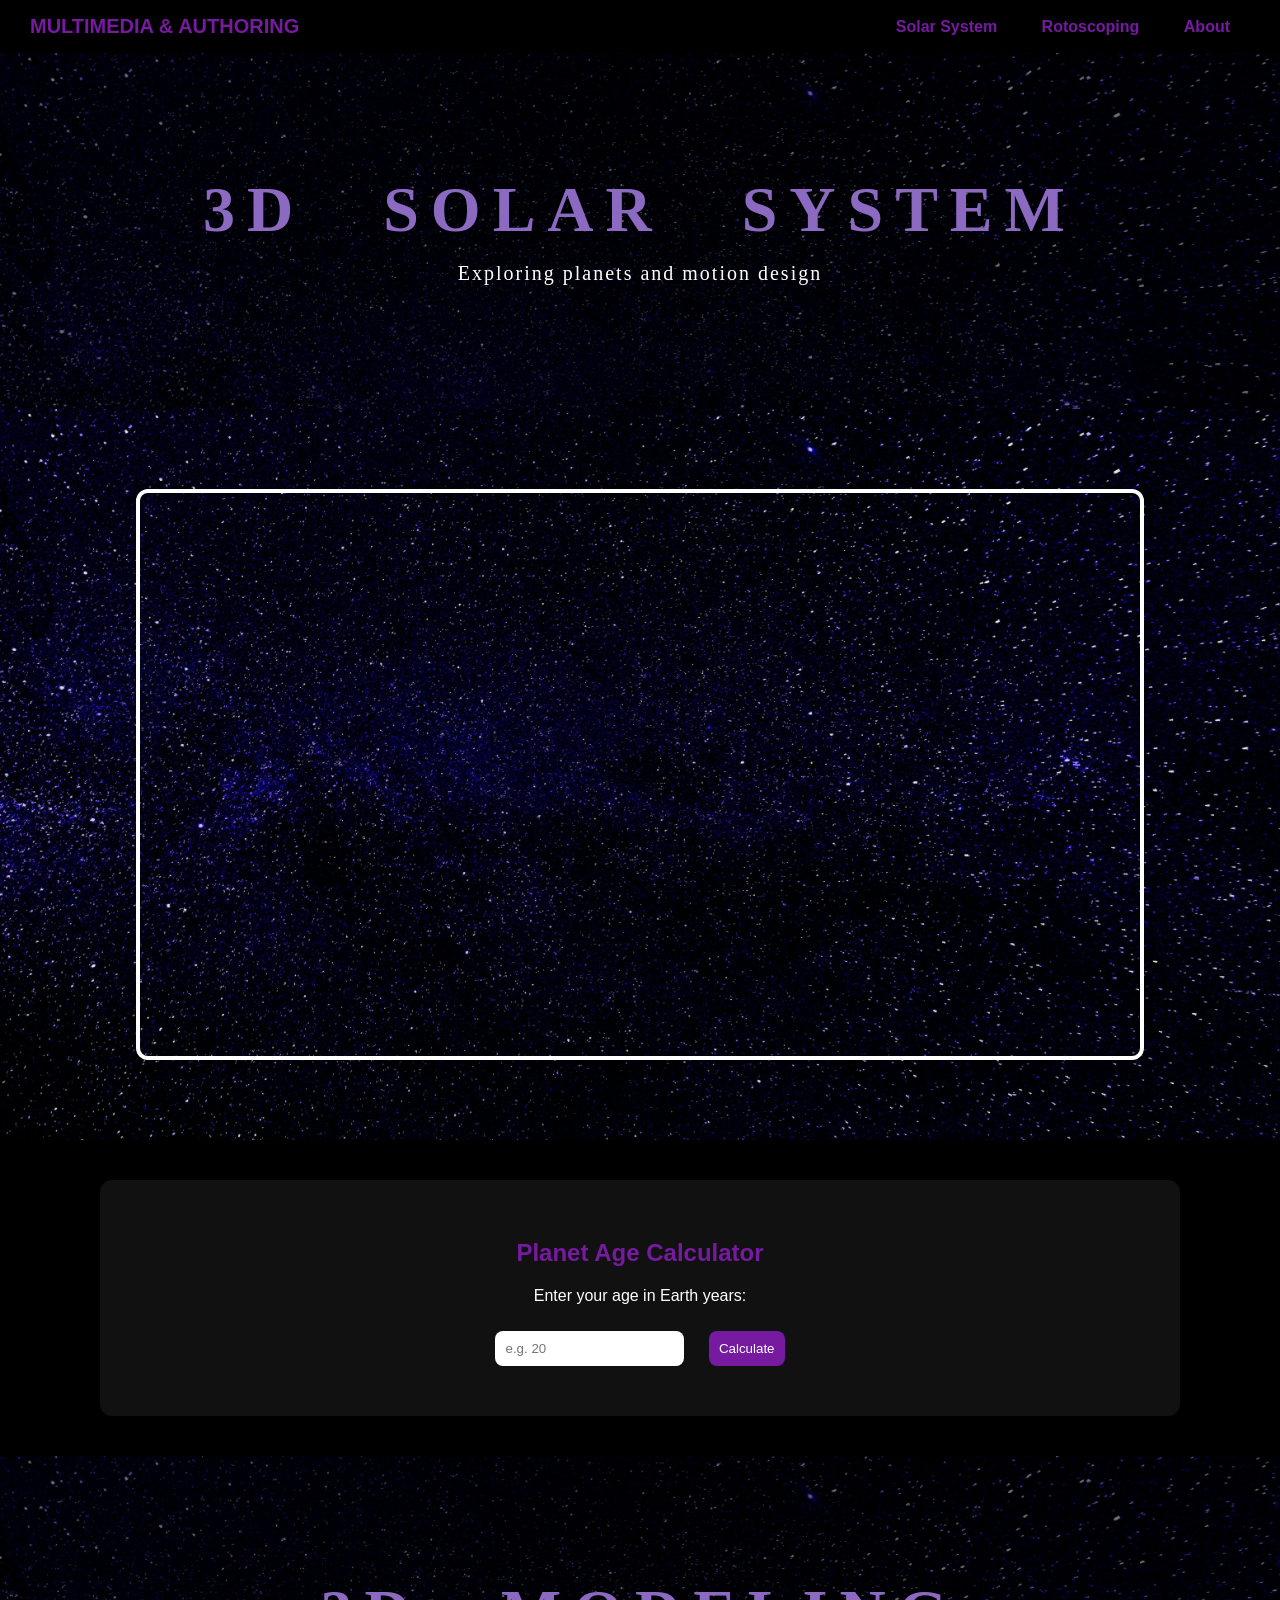
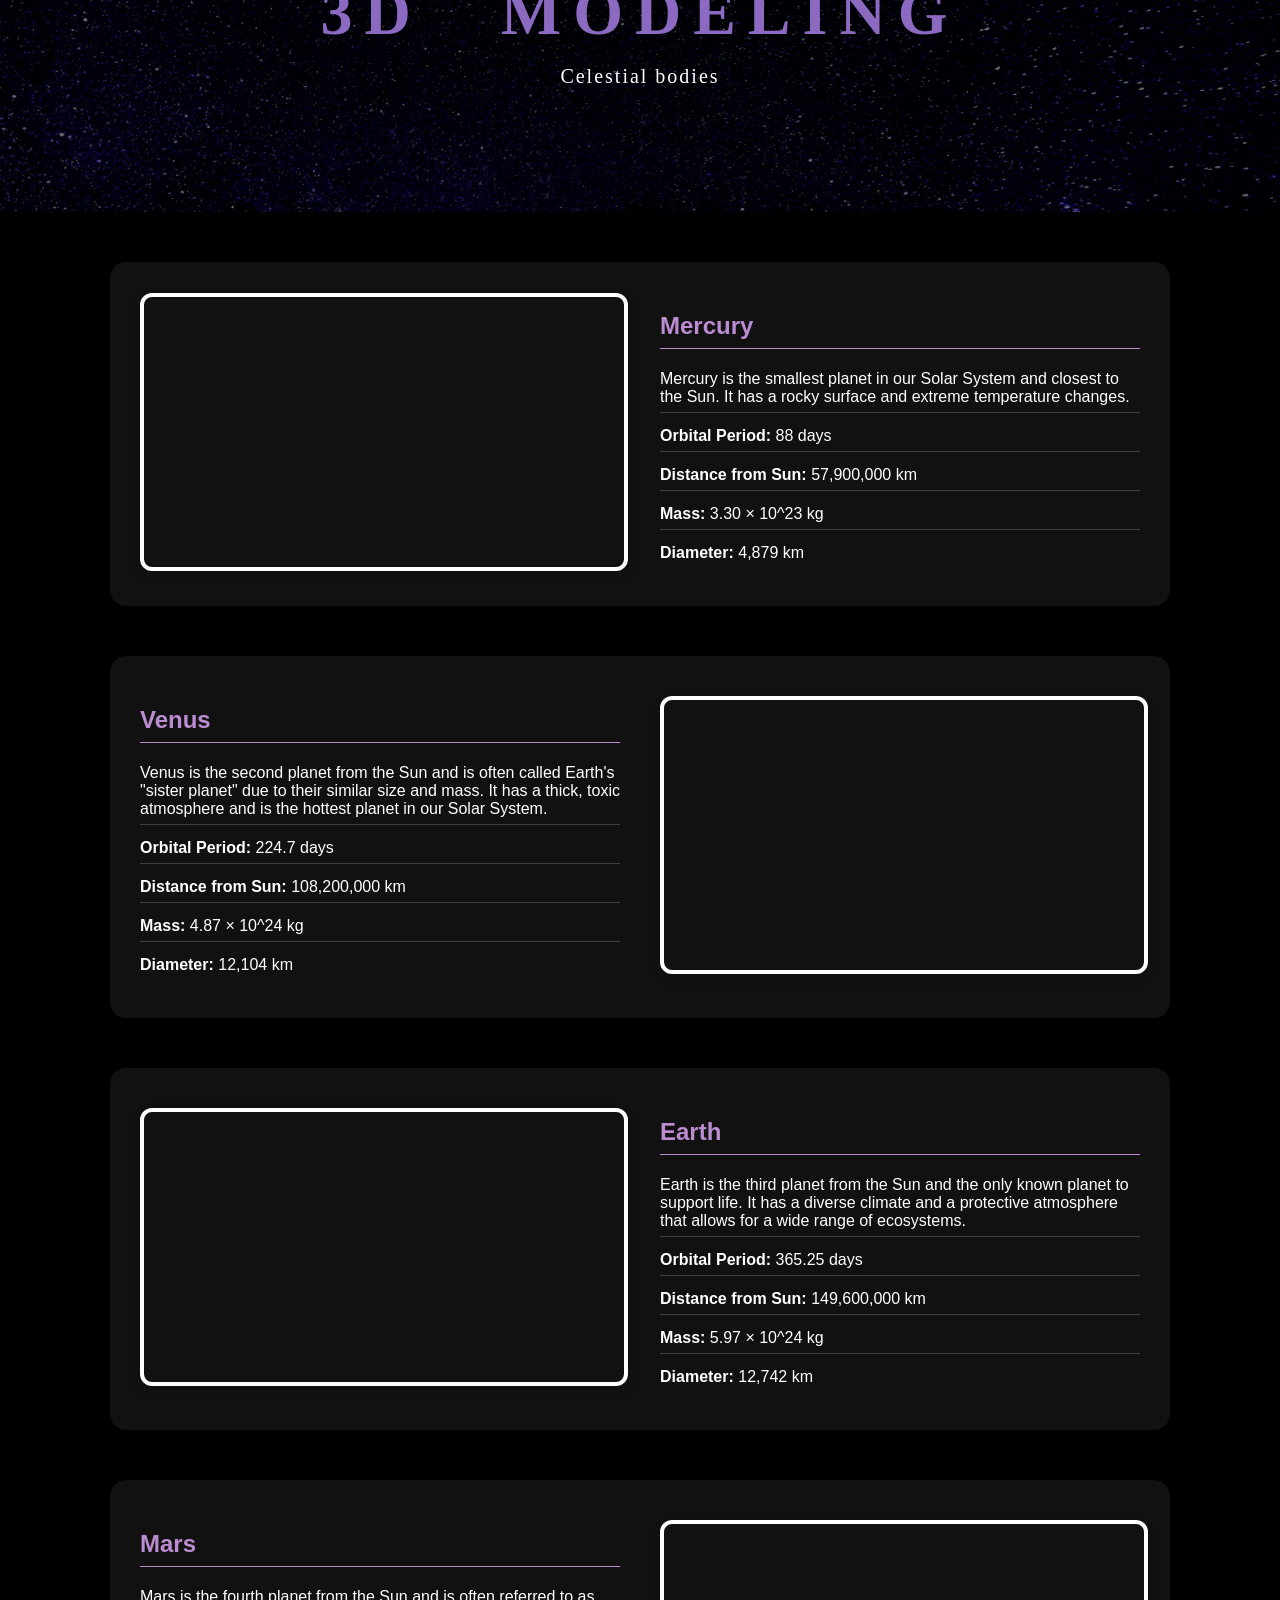
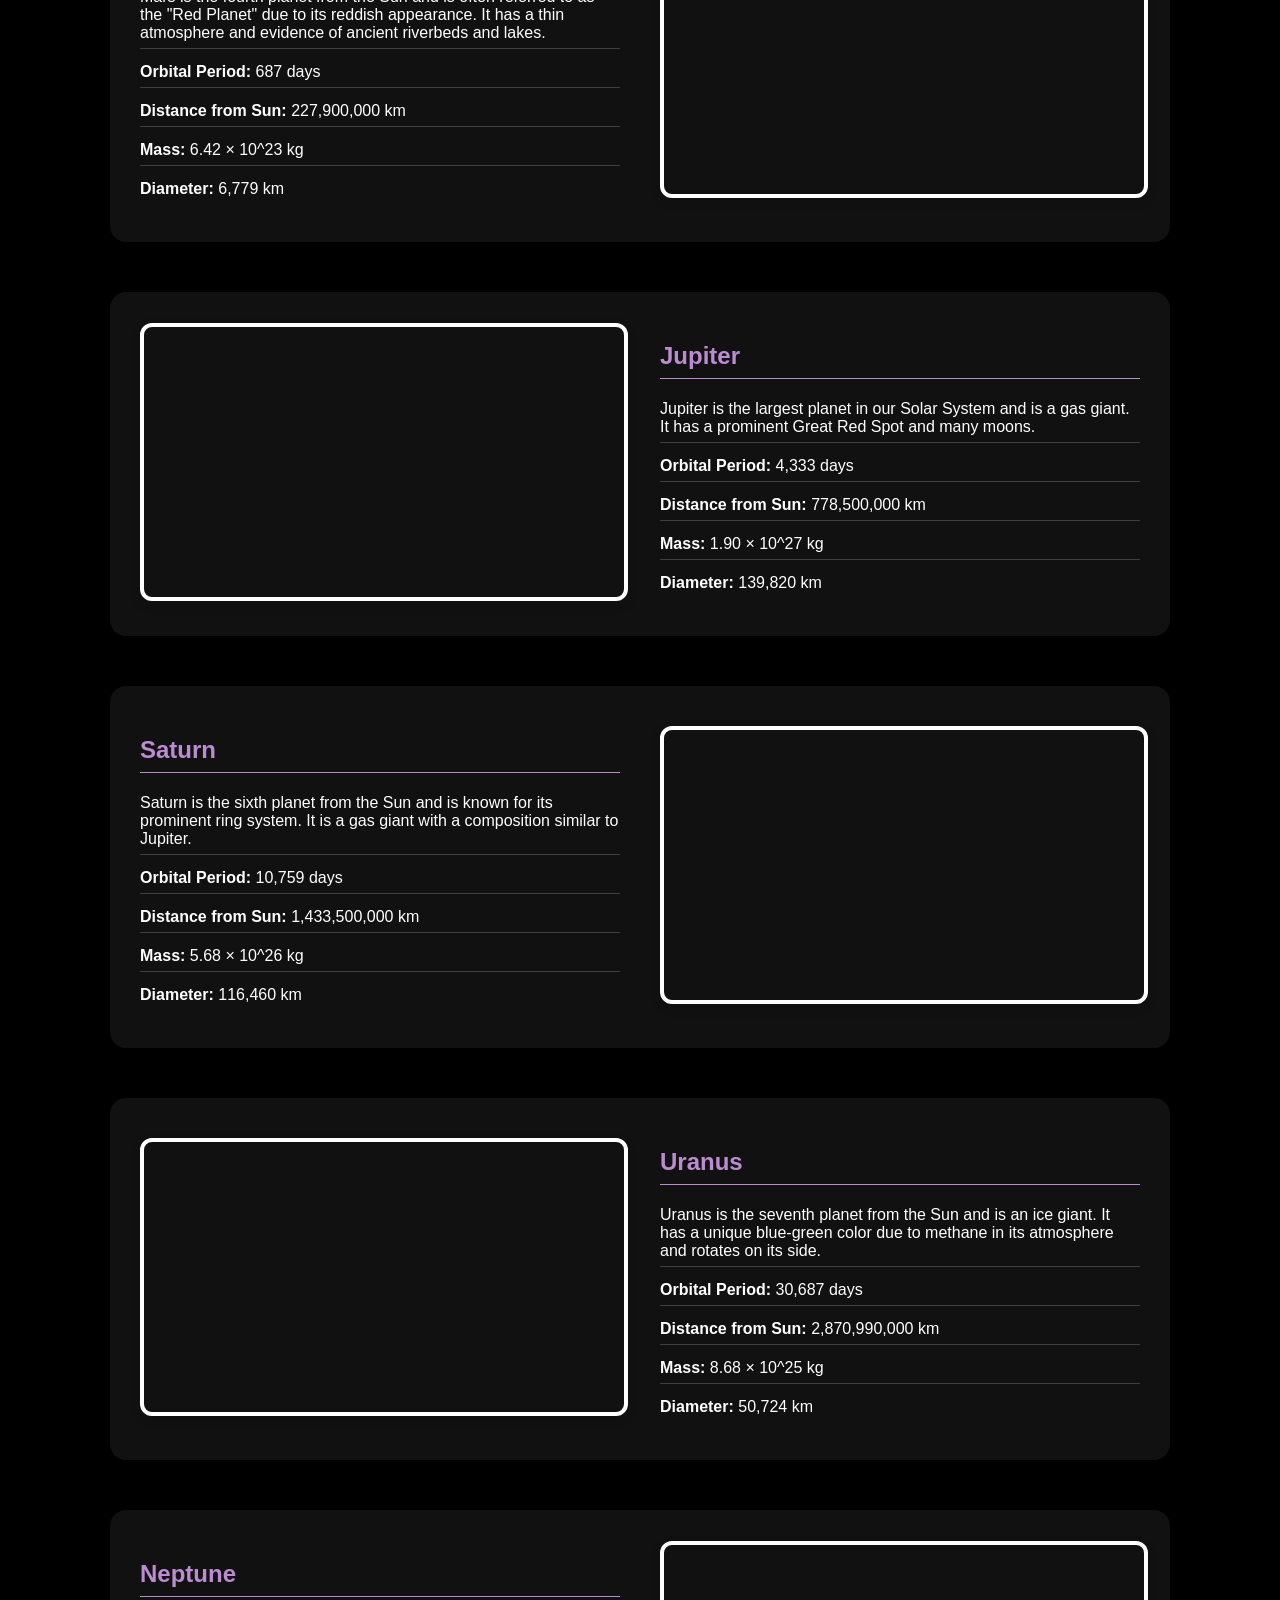
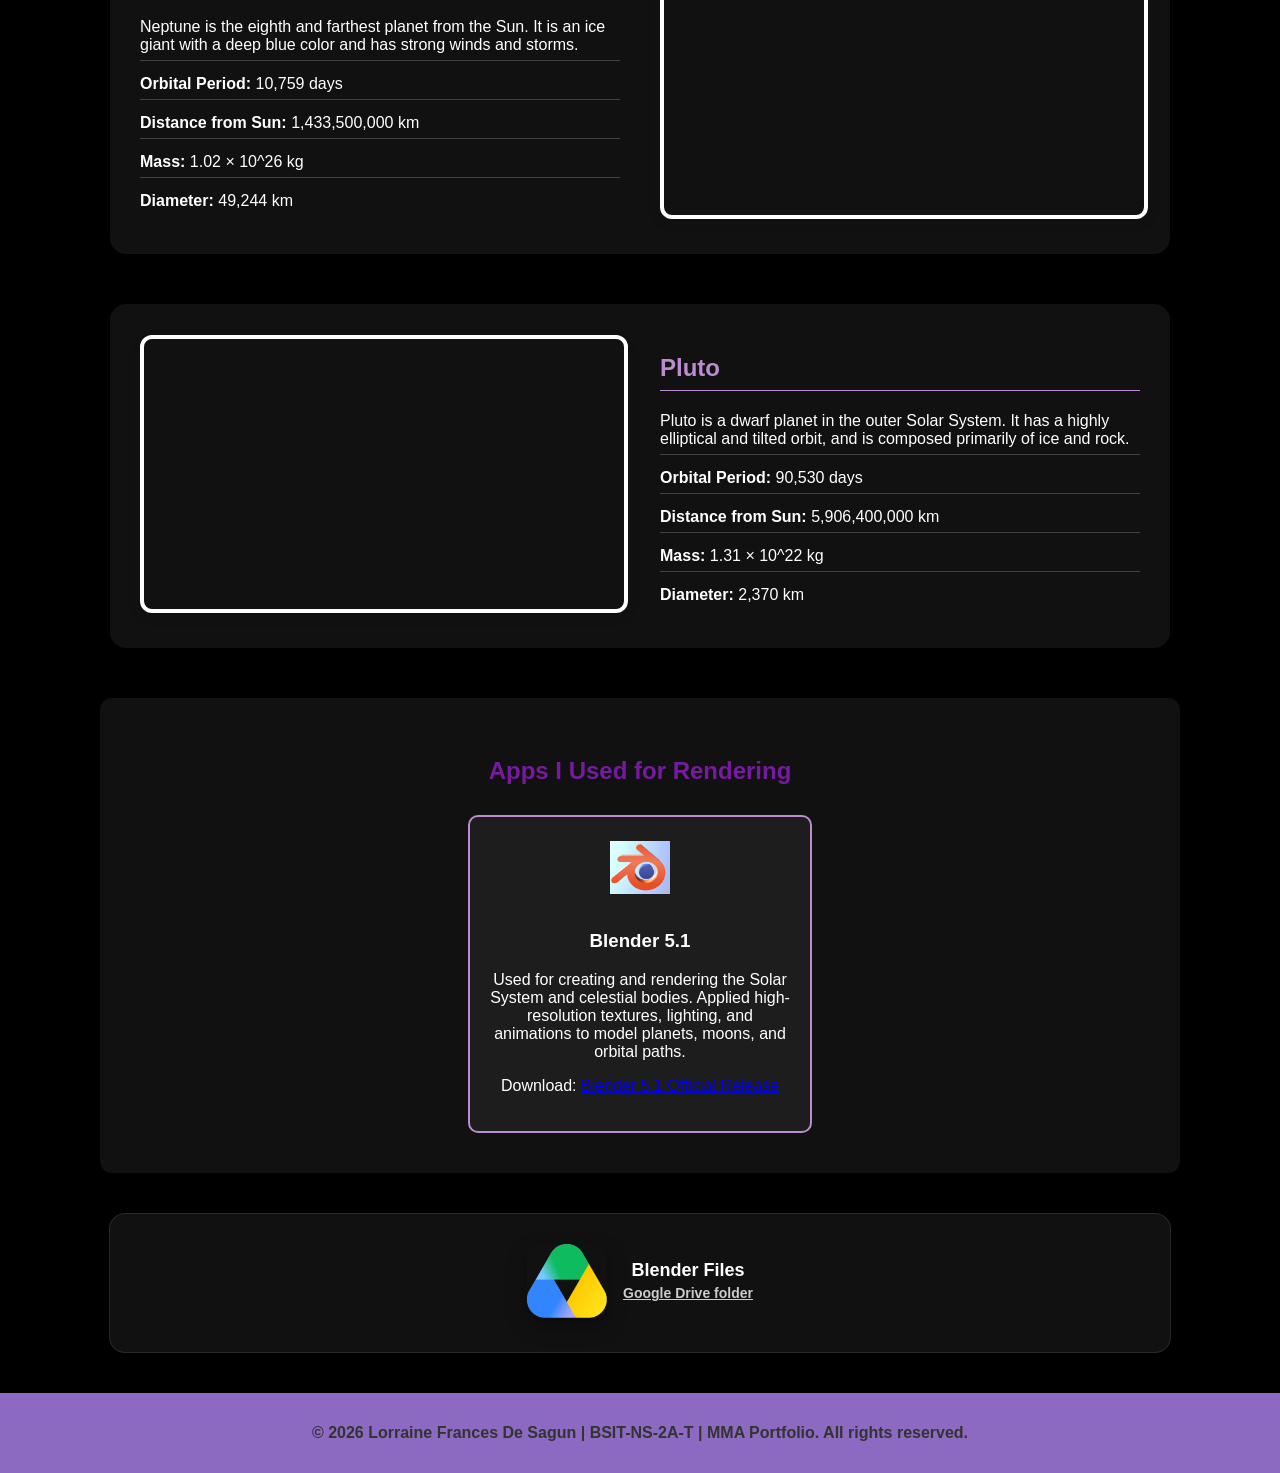
==== commit afb1b09e: "uppppppp" ====
--- a/index.html
+++ b/index.html
@@ -22,7 +22,7 @@
 
   <section class="solar-system-section">
     <div class="planet-video">
-      <iframe width="560" height="315" src="https://www.youtube.com/embed/wfIp5wEbXQM?si=l5Ou6h5_3CxhQSDv" title="YouTube video player" frameborder="0" allow="accelerometer; autoplay; clipboard-write; encrypted-media; gyroscope; picture-in-picture; web-share" referrerpolicy="strict-origin-when-cross-origin" allowfullscreen></iframe>
+      <iframe class="final-video" src="https://www.youtube.com/embed/wfIp5wEbXQM?si=l5Ou6h5_3CxhQSDv" title="YouTube video player" frameborder="0" allow="accelerometer; autoplay; clipboard-write; encrypted-media; gyroscope; picture-in-picture; web-share" referrerpolicy="strict-origin-when-cross-origin" allowfullscreen></iframe>
     </div>
   </section>
 
--- a/style.css
+++ b/style.css
@@ -449,6 +449,65 @@
   display: block;
 }
 
+.tutorial-section {
+  max-width: 1100px;
+  margin: 40px auto;
+  padding: 40px 20px;
+  background: rgba(17, 17, 17, 0.85);
+  border: 1px solid rgba(255, 255, 255, 0.12);
+  border-radius: 20px;
+}
+
+.tutorial-top {
+  max-width: 800px;
+  margin: 0 auto 30px;
+  text-align: center;
+}
+
+.tutorial-top h2 {
+  color: #bb8cd1;
+  margin-bottom: 12px;
+}
+
+.tutorial-top p {
+  color: #dcd8e8;
+  line-height: 1.7;
+}
+
+.tutorial-grid {
+  display: grid;
+  grid-template-columns: repeat(auto-fit, minmax(240px, 1fr));
+  gap: 24px;
+}
+
+.tutorial-card {
+  background: rgba(255, 255, 255, 0.06);
+  border: 1px solid rgba(255, 255, 255, 0.1);
+  border-radius: 18px;
+  padding: 28px;
+  text-align: left;
+  box-shadow: 0 12px 30px rgba(0, 0, 0, 0.25);
+}
+
+.tutorial-card img {
+  width: 100%;
+  height: 180px;
+  object-fit: cover;
+  border-radius: 16px;
+  margin-bottom: 18px;
+}
+
+.tutorial-card h3 {
+  margin-top: 0;
+  color: #f8eefc;
+  margin-bottom: 16px;
+}
+
+.tutorial-card p {
+  color: #dcd8e8;
+  line-height: 1.8;
+}
+
 .apps-used {
   background: #111;
   color: #ffffff;
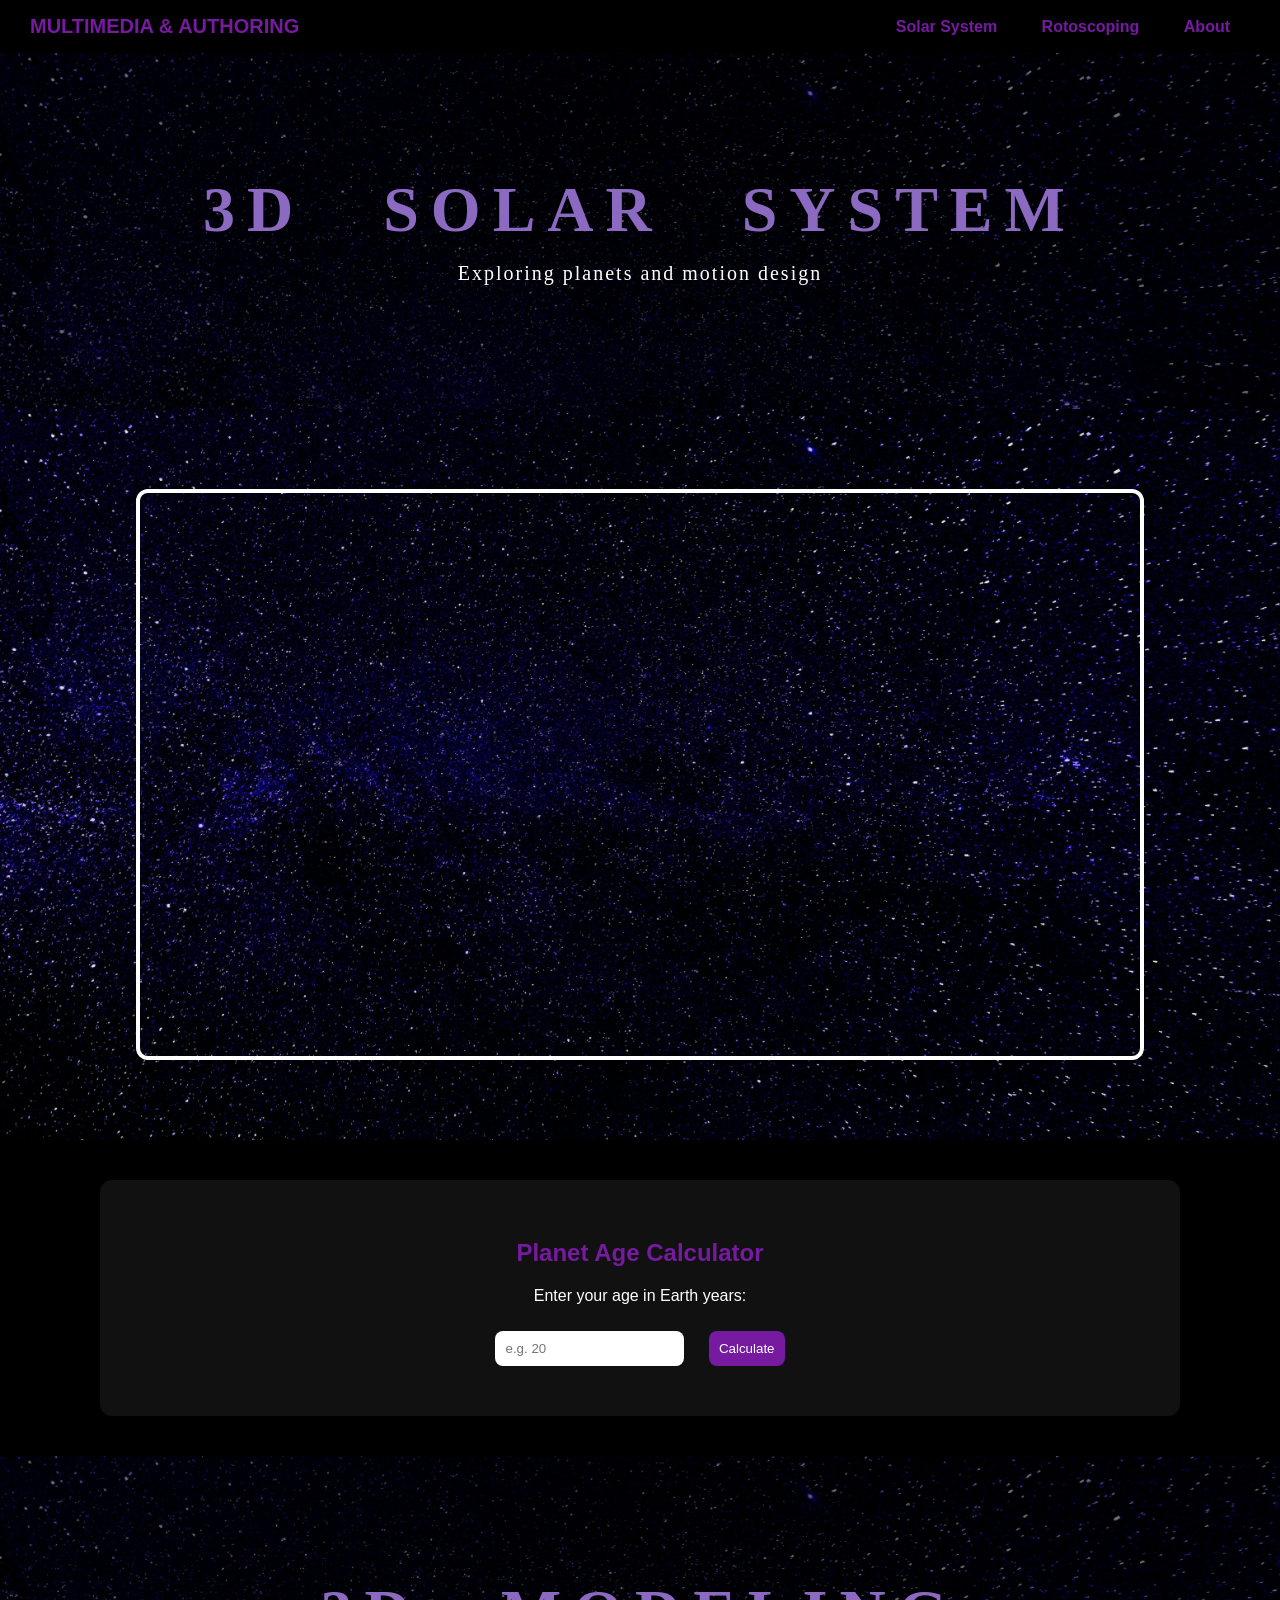
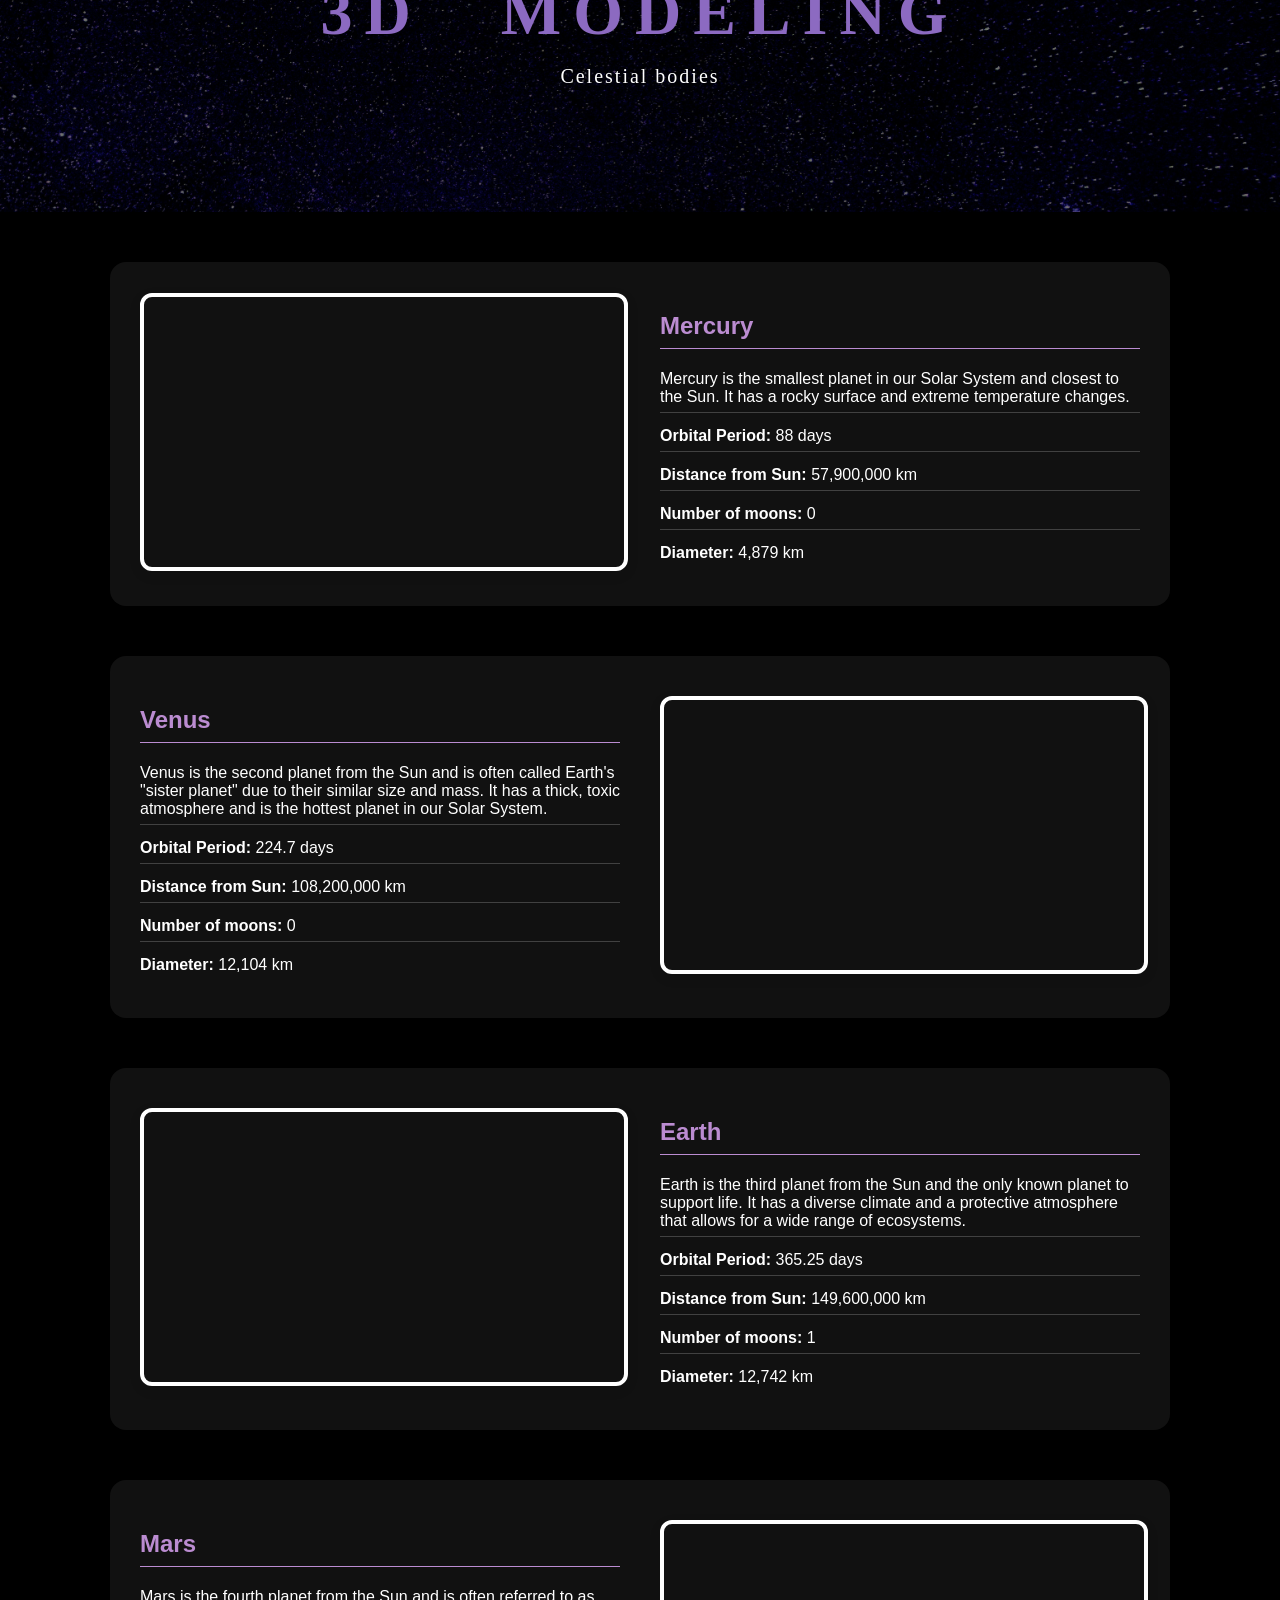
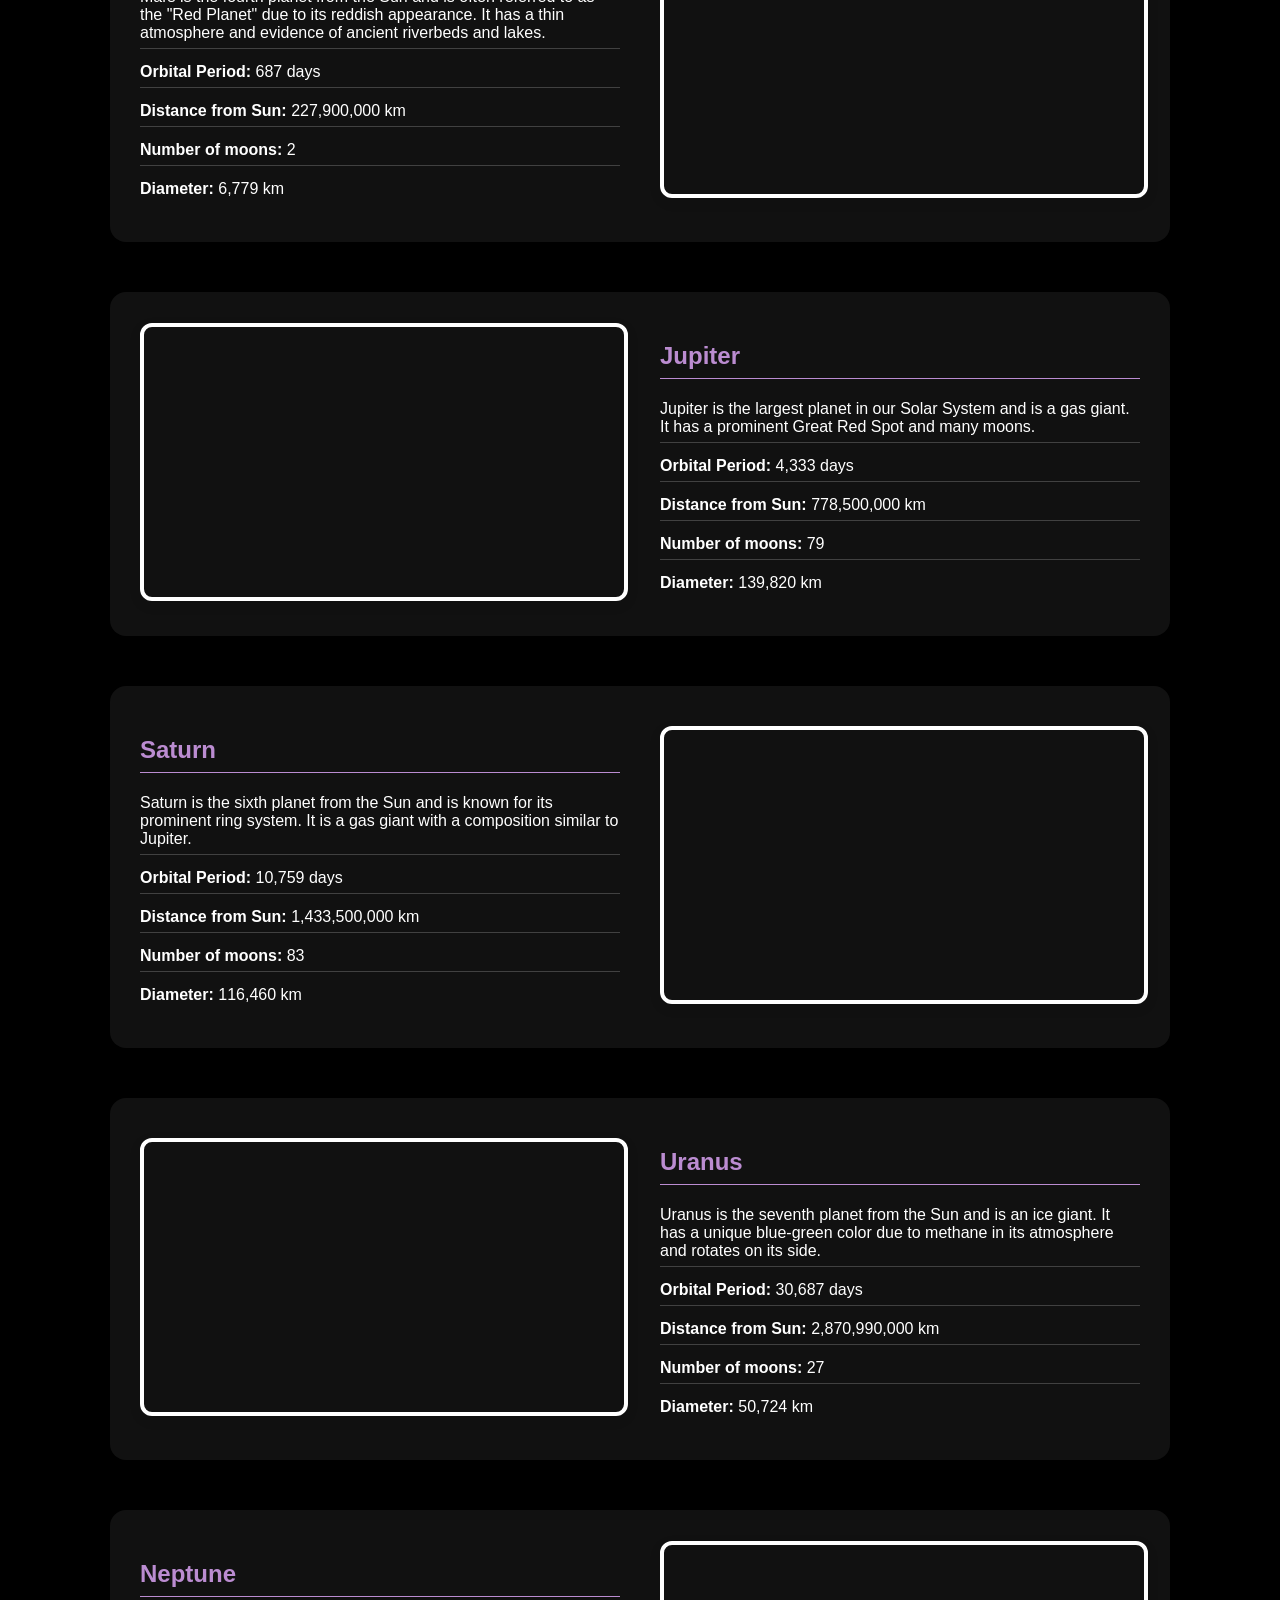
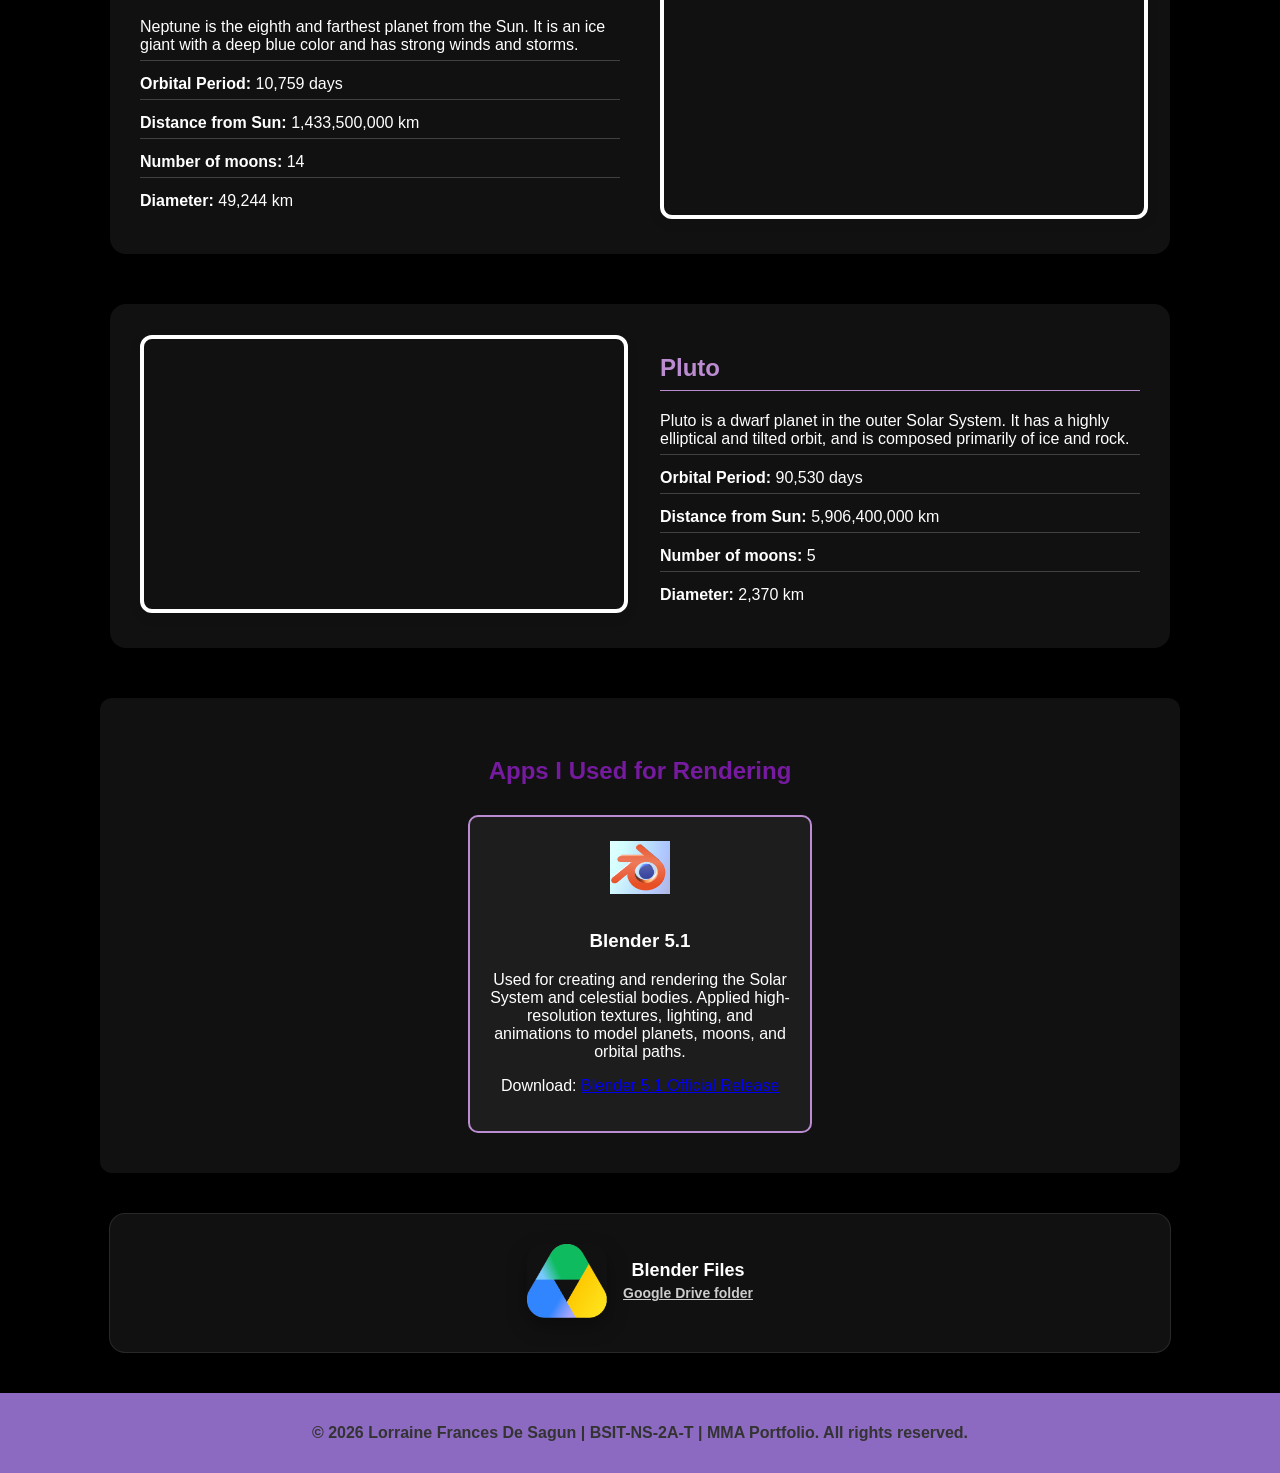
==== commit b2b7b8e6: "moon" ====
--- a/index.html
+++ b/index.html
@@ -101,7 +101,7 @@
     </p>
     <p><strong>Orbital Period:</strong> 88 days</p>
     <p><strong>Distance from Sun:</strong> 57,900,000 km</p>
-    <p><strong>Mass:</strong> 3.30 × 10^23 kg</p>
+    <p><strong>Number of moons:</strong> 0</p>
     <p><strong>Diameter:</strong> 4,879 km</p>
   </div>
 </section>
@@ -115,7 +115,7 @@
   </p>
     <p><strong>Orbital Period:</strong> 224.7 days</p>
     <p><strong>Distance from Sun:</strong> 108,200,000 km</p>
-    <p><strong>Mass:</strong> 4.87 × 10^24 kg</p>
+    <p><strong>Number of moons:</strong> 0</p>
     <p><strong>Diameter:</strong> 12,104 km</p>
   </div>
   <div class="planet-video">
@@ -146,7 +146,7 @@
     </p>
     <p><strong>Orbital Period:</strong> 365.25 days</p>
     <p><strong>Distance from Sun:</strong> 149,600,000 km</p>
-    <p><strong>Mass:</strong> 5.97 × 10^24 kg</p>
+    <p><strong>Number of moons:</strong> 1</p>
     <p><strong>Diameter:</strong> 12,742 km</p>
   </div>
 </section>
@@ -161,7 +161,7 @@
     </p>
     <p><strong>Orbital Period:</strong> 687 days</p>
     <p><strong>Distance from Sun:</strong> 227,900,000 km</p>
-    <p><strong>Mass:</strong> 6.42 × 10^23 kg</p>
+    <p><strong>Number of moons:</strong> 2</p>
     <p><strong>Diameter:</strong> 6,779 km</p>
   </div>
   <div class="planet-video">
@@ -189,7 +189,7 @@
     </p>
     <p><strong>Orbital Period:</strong> 4,333 days</p>
     <p><strong>Distance from Sun:</strong> 778,500,000 km</p>
-    <p><strong>Mass:</strong> 1.90 × 10^27 kg</p>
+    <p><strong>Number of moons:</strong> 79</p>
     <p><strong>Diameter:</strong> 139,820 km</p>
   </div>
 </section>
@@ -203,7 +203,7 @@
     </p>
     <p><strong>Orbital Period:</strong> 10,759 days</p>
     <p><strong>Distance from Sun:</strong> 1,433,500,000 km</p>
-    <p><strong>Mass:</strong> 5.68 × 10^26 kg</p>
+    <p><strong>Number of moons:</strong> 83</p>
     <p><strong>Diameter:</strong> 116,460 km</p>
   </div>
   <div class="planet-video">
@@ -237,7 +237,7 @@
     </p>
     <p><strong>Orbital Period:</strong> 30,687 days</p>
     <p><strong>Distance from Sun:</strong> 2,870,990,000 km</p>
-    <p><strong>Mass:</strong> 8.68 × 10^25 kg</p>
+    <p><strong>Number of moons:</strong> 27</p>
     <p><strong>Diameter:</strong> 50,724 km</p>
   </div>
 </section>
@@ -251,7 +251,7 @@
     </p>
     <p><strong>Orbital Period:</strong> 10,759 days</p>
     <p><strong>Distance from Sun:</strong> 1,433,500,000 km</p>
-    <p><strong>Mass:</strong> 1.02 × 10^26 kg</p>
+    <p><strong>Number of moons:</strong> 14</p>
     <p><strong>Diameter:</strong> 49,244 km</p>
   </div>
   <div class="planet-video">
@@ -284,7 +284,7 @@
     </p>
     <p><strong>Orbital Period:</strong> 90,530 days</p>
     <p><strong>Distance from Sun:</strong> 5,906,400,000 km</p>
-    <p><strong>Mass:</strong> 1.31 × 10^22 kg</p>
+    <p><strong>Number of moons:</strong> 5</p>
     <p><strong>Diameter:</strong> 2,370 km</p>
   </div>
 </section>
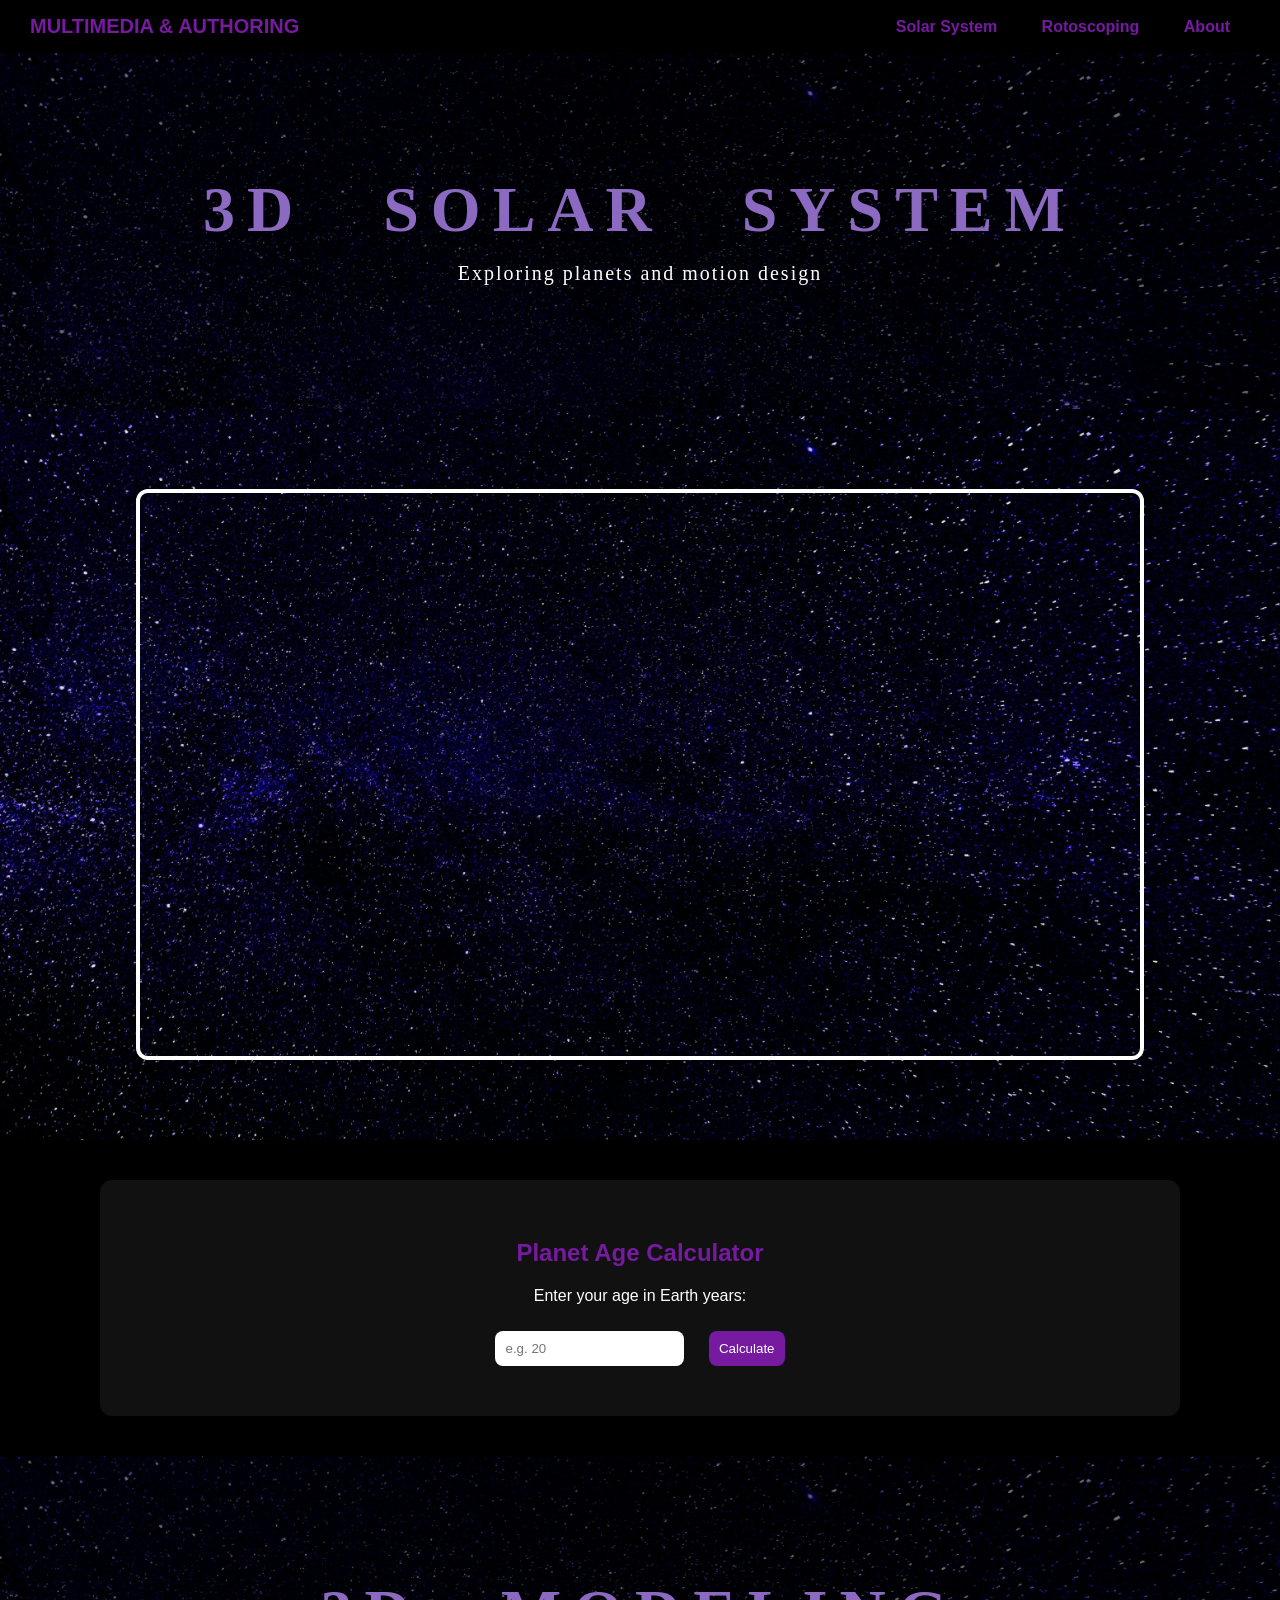
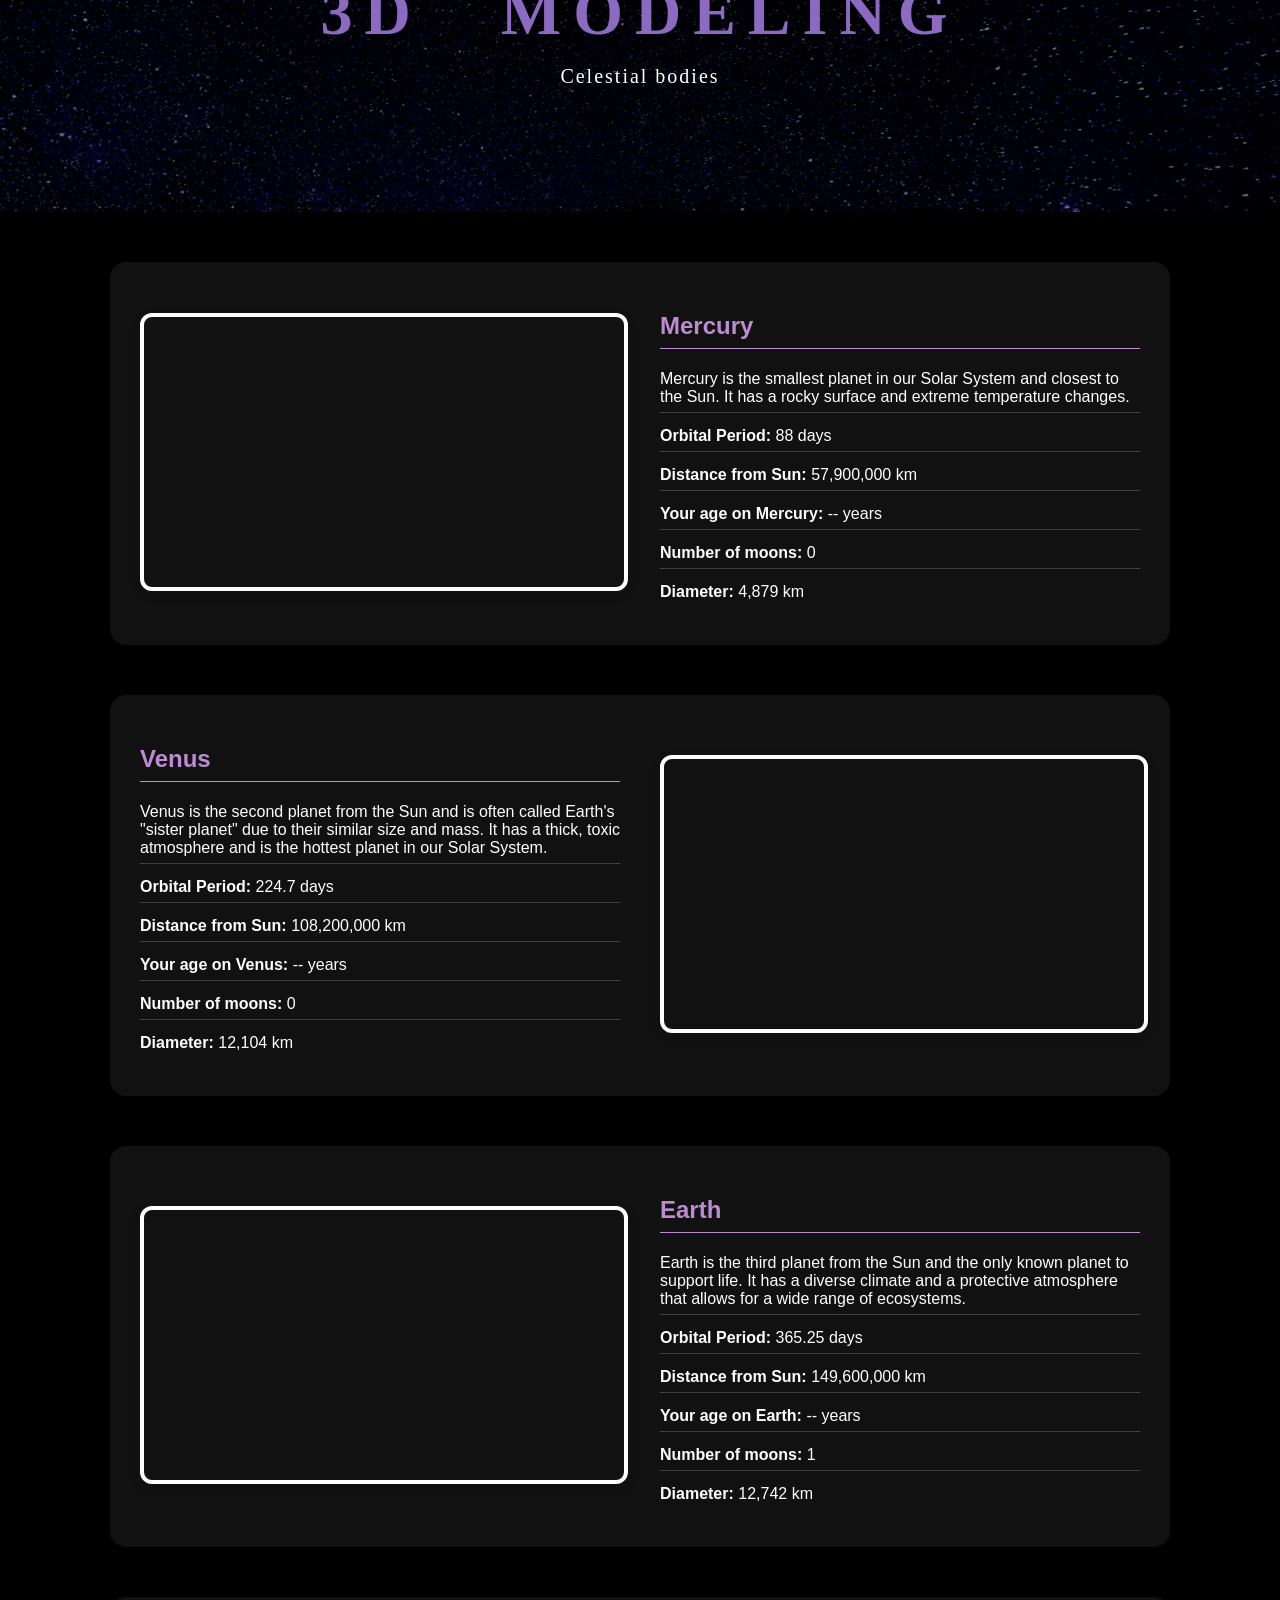
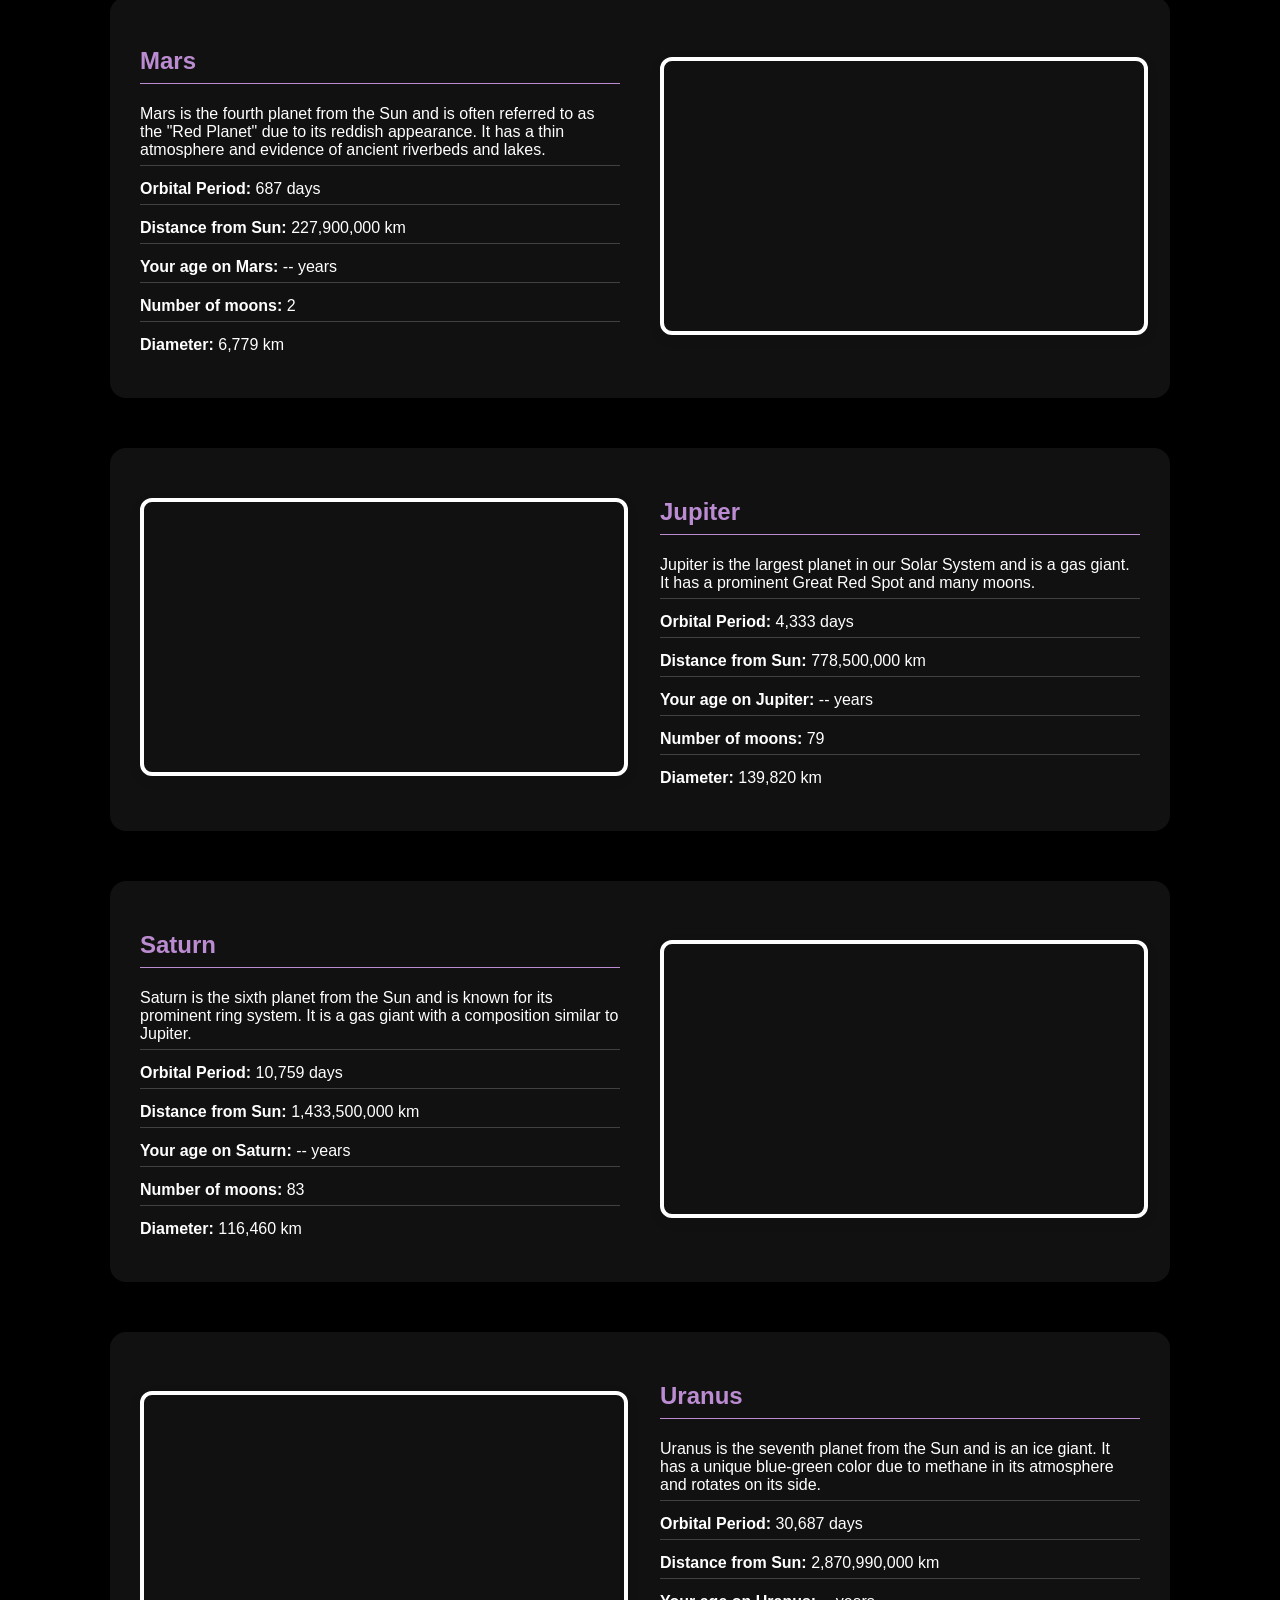
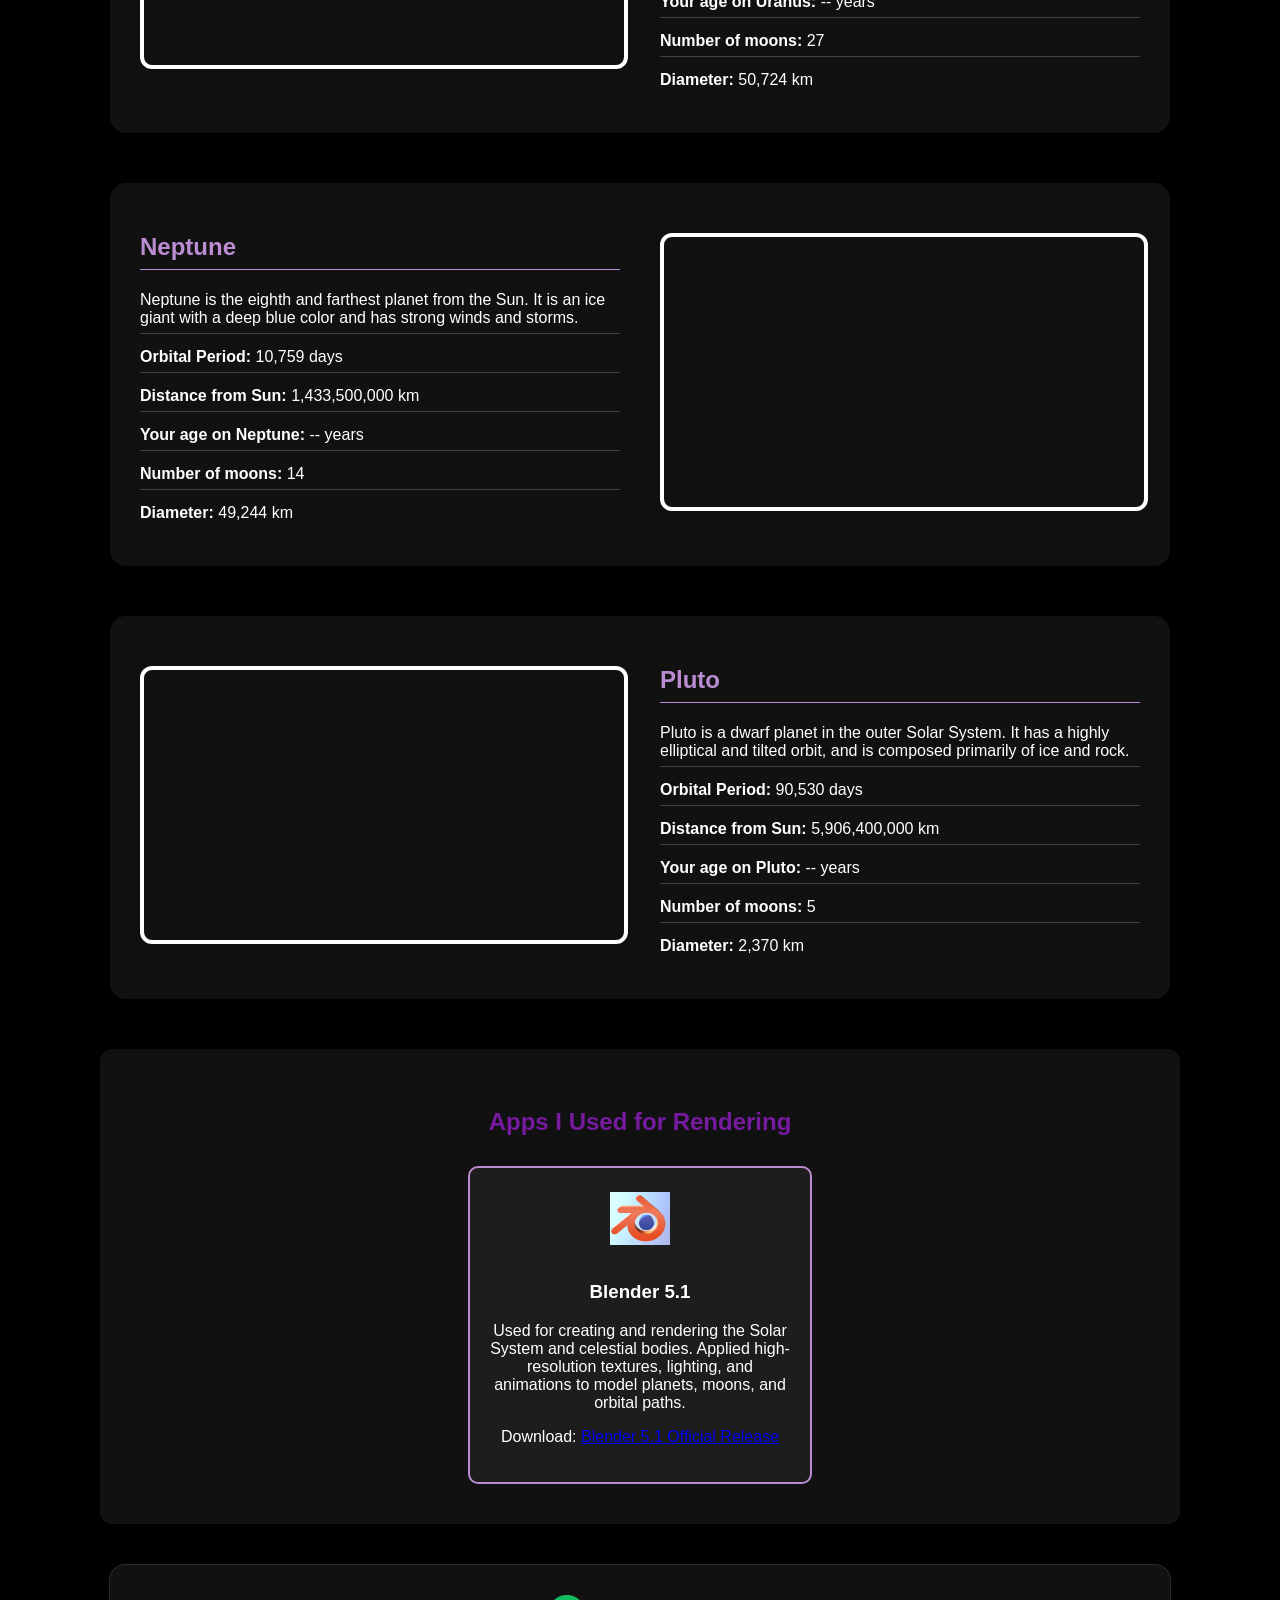
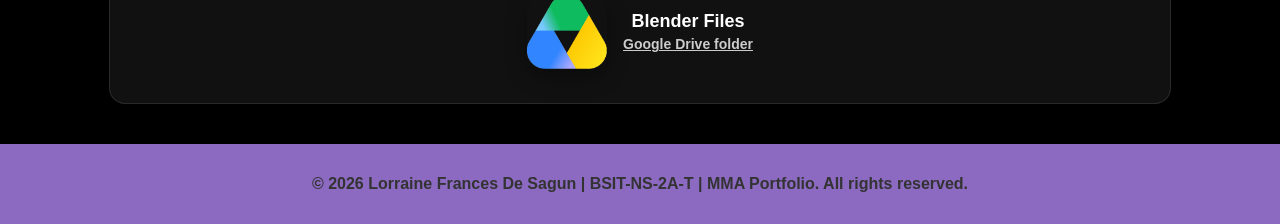
==== commit fead6511: "calcu result" ====
--- a/index.html
+++ b/index.html
@@ -56,24 +56,18 @@
         Pluto:   { period: 248.0, days: 90560, distance: "5,906,400,000" }
       };
 
-      let output = "<div class='planet-grid'>";
       for (const planet in planets) {
         const age = (earthAge / planets[planet].period).toFixed(2);
-        output += `
-          <div class="planet-card">
-            <h3>${planet}</h3>
-            <p><strong>Calculated Age:</strong> ${age} years</p>
-            <p><strong>Orbital Period:</strong> ${planets[planet].days} days</p>
-            <p><strong>Avg. Distance:</strong> ${planets[planet].distance} km</p>
-          </div>
-        `;
+        const target = document.getElementById(`${planet.toLowerCase()}Age`);
+        if (target) {
+          target.textContent = age;
+        }
       }
-      output += "</div>";
-
-      // Show results
+
       const resultsDiv = document.getElementById("results");
-      resultsDiv.style.display = "block";
-      resultsDiv.innerHTML = output;
+      if (resultsDiv) {
+        resultsDiv.style.display = "none";
+      }
     }
   </script>
 
@@ -100,8 +94,7 @@
       It has a rocky surface and extreme temperature changes.
     </p>
     <p><strong>Orbital Period:</strong> 88 days</p>
-    <p><strong>Distance from Sun:</strong> 57,900,000 km</p>
-    <p><strong>Number of moons:</strong> 0</p>
+    <p><strong>Distance from Sun:</strong> 57,900,000 km</p>      <p><strong>Your age on Mercury:</strong> <span id="mercuryAge">--</span> years</p>    <p><strong>Number of moons:</strong> 0</p>
     <p><strong>Diameter:</strong> 4,879 km</p>
   </div>
 </section>
@@ -115,6 +108,7 @@
   </p>
     <p><strong>Orbital Period:</strong> 224.7 days</p>
     <p><strong>Distance from Sun:</strong> 108,200,000 km</p>
+    <p><strong>Your age on Venus:</strong> <span id="venusAge">--</span> years</p>
     <p><strong>Number of moons:</strong> 0</p>
     <p><strong>Diameter:</strong> 12,104 km</p>
   </div>
@@ -146,6 +140,7 @@
     </p>
     <p><strong>Orbital Period:</strong> 365.25 days</p>
     <p><strong>Distance from Sun:</strong> 149,600,000 km</p>
+    <p><strong>Your age on Earth:</strong> <span id="earthAgeResult">--</span> years</p>
     <p><strong>Number of moons:</strong> 1</p>
     <p><strong>Diameter:</strong> 12,742 km</p>
   </div>
@@ -161,6 +156,7 @@
     </p>
     <p><strong>Orbital Period:</strong> 687 days</p>
     <p><strong>Distance from Sun:</strong> 227,900,000 km</p>
+    <p><strong>Your age on Mars:</strong> <span id="marsAge">--</span> years</p>
     <p><strong>Number of moons:</strong> 2</p>
     <p><strong>Diameter:</strong> 6,779 km</p>
   </div>
@@ -189,6 +185,7 @@
     </p>
     <p><strong>Orbital Period:</strong> 4,333 days</p>
     <p><strong>Distance from Sun:</strong> 778,500,000 km</p>
+    <p><strong>Your age on Jupiter:</strong> <span id="jupiterAge">--</span> years</p>
     <p><strong>Number of moons:</strong> 79</p>
     <p><strong>Diameter:</strong> 139,820 km</p>
   </div>
@@ -203,6 +200,7 @@
     </p>
     <p><strong>Orbital Period:</strong> 10,759 days</p>
     <p><strong>Distance from Sun:</strong> 1,433,500,000 km</p>
+    <p><strong>Your age on Saturn:</strong> <span id="saturnAge">--</span> years</p>
     <p><strong>Number of moons:</strong> 83</p>
     <p><strong>Diameter:</strong> 116,460 km</p>
   </div>
@@ -237,6 +235,7 @@
     </p>
     <p><strong>Orbital Period:</strong> 30,687 days</p>
     <p><strong>Distance from Sun:</strong> 2,870,990,000 km</p>
+    <p><strong>Your age on Uranus:</strong> <span id="uranusAge">--</span> years</p>
     <p><strong>Number of moons:</strong> 27</p>
     <p><strong>Diameter:</strong> 50,724 km</p>
   </div>
@@ -251,6 +250,7 @@
     </p>
     <p><strong>Orbital Period:</strong> 10,759 days</p>
     <p><strong>Distance from Sun:</strong> 1,433,500,000 km</p>
+    <p><strong>Your age on Neptune:</strong> <span id="neptuneAge">--</span> years</p>
     <p><strong>Number of moons:</strong> 14</p>
     <p><strong>Diameter:</strong> 49,244 km</p>
   </div>
@@ -284,6 +284,7 @@
     </p>
     <p><strong>Orbital Period:</strong> 90,530 days</p>
     <p><strong>Distance from Sun:</strong> 5,906,400,000 km</p>
+    <p><strong>Your age on Pluto:</strong> <span id="plutoAge">--</span> years</p>
     <p><strong>Number of moons:</strong> 5</p>
     <p><strong>Diameter:</strong> 2,370 km</p>
   </div>
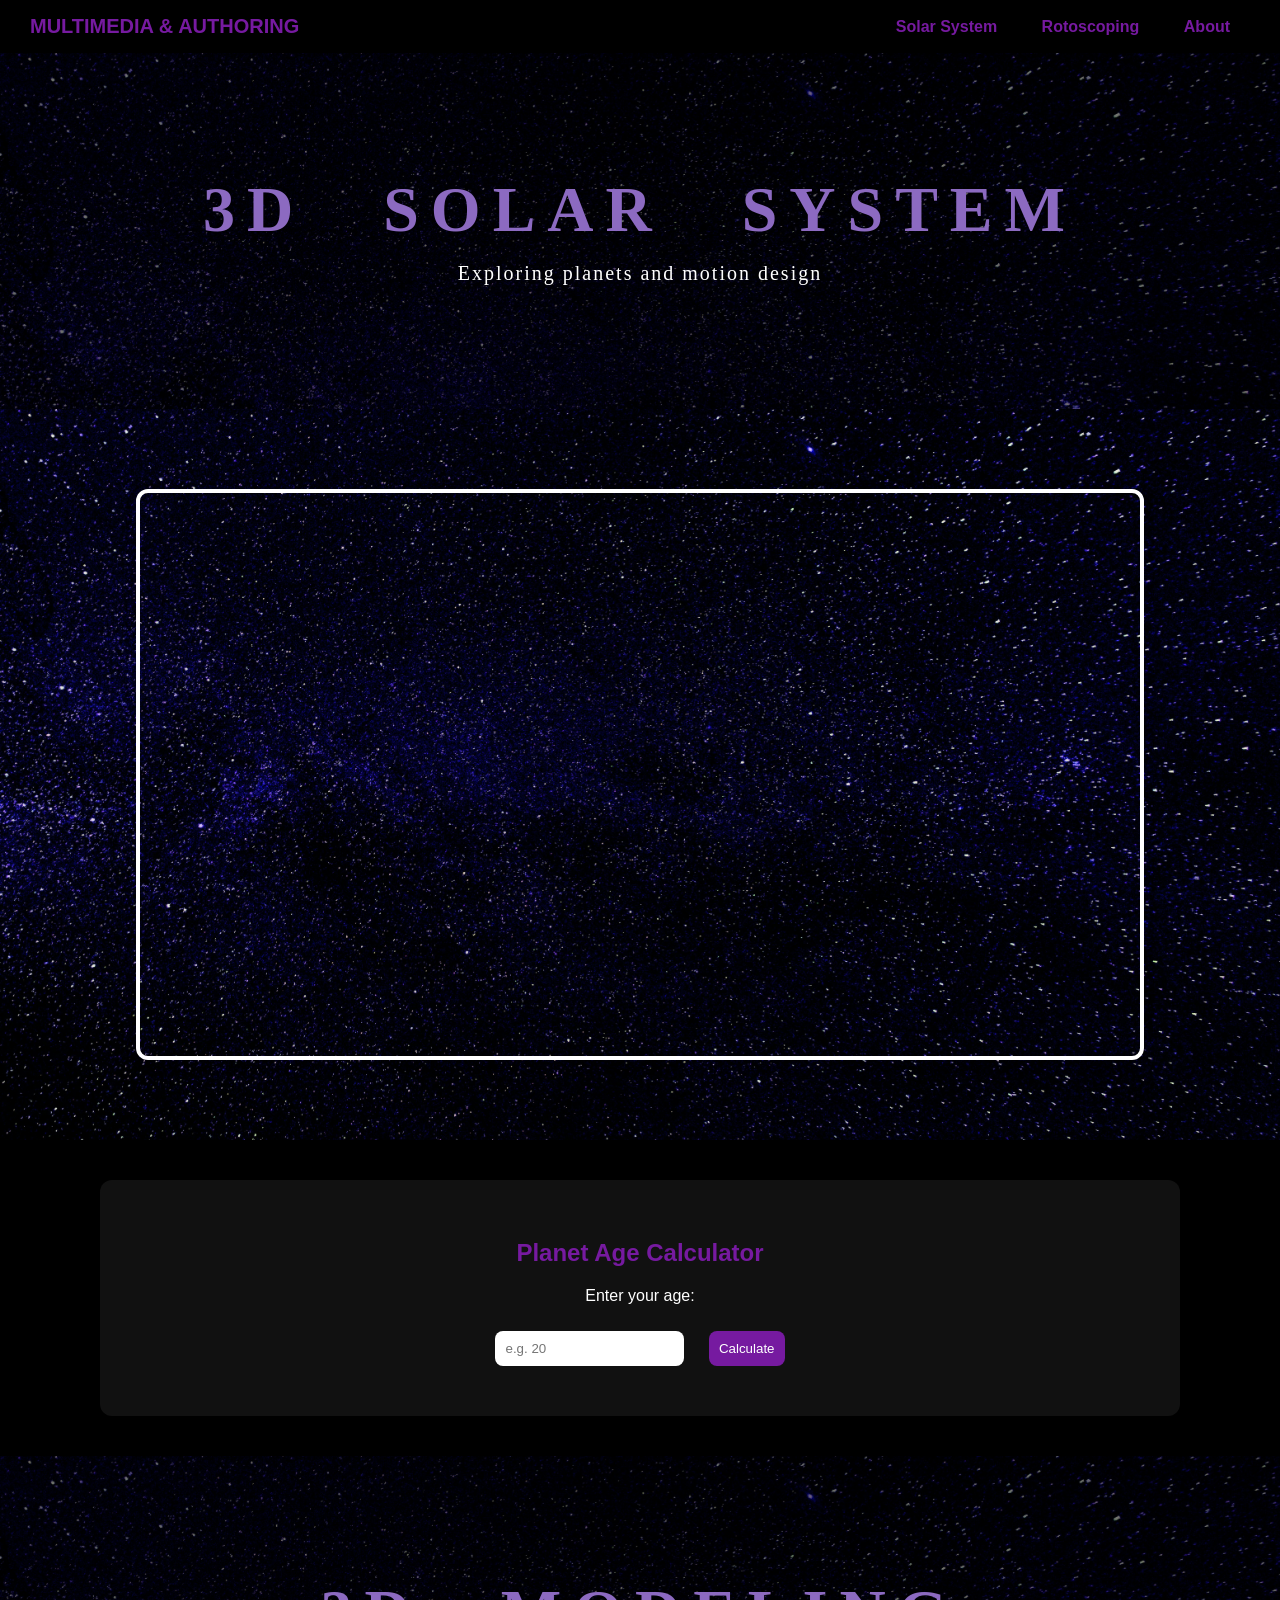
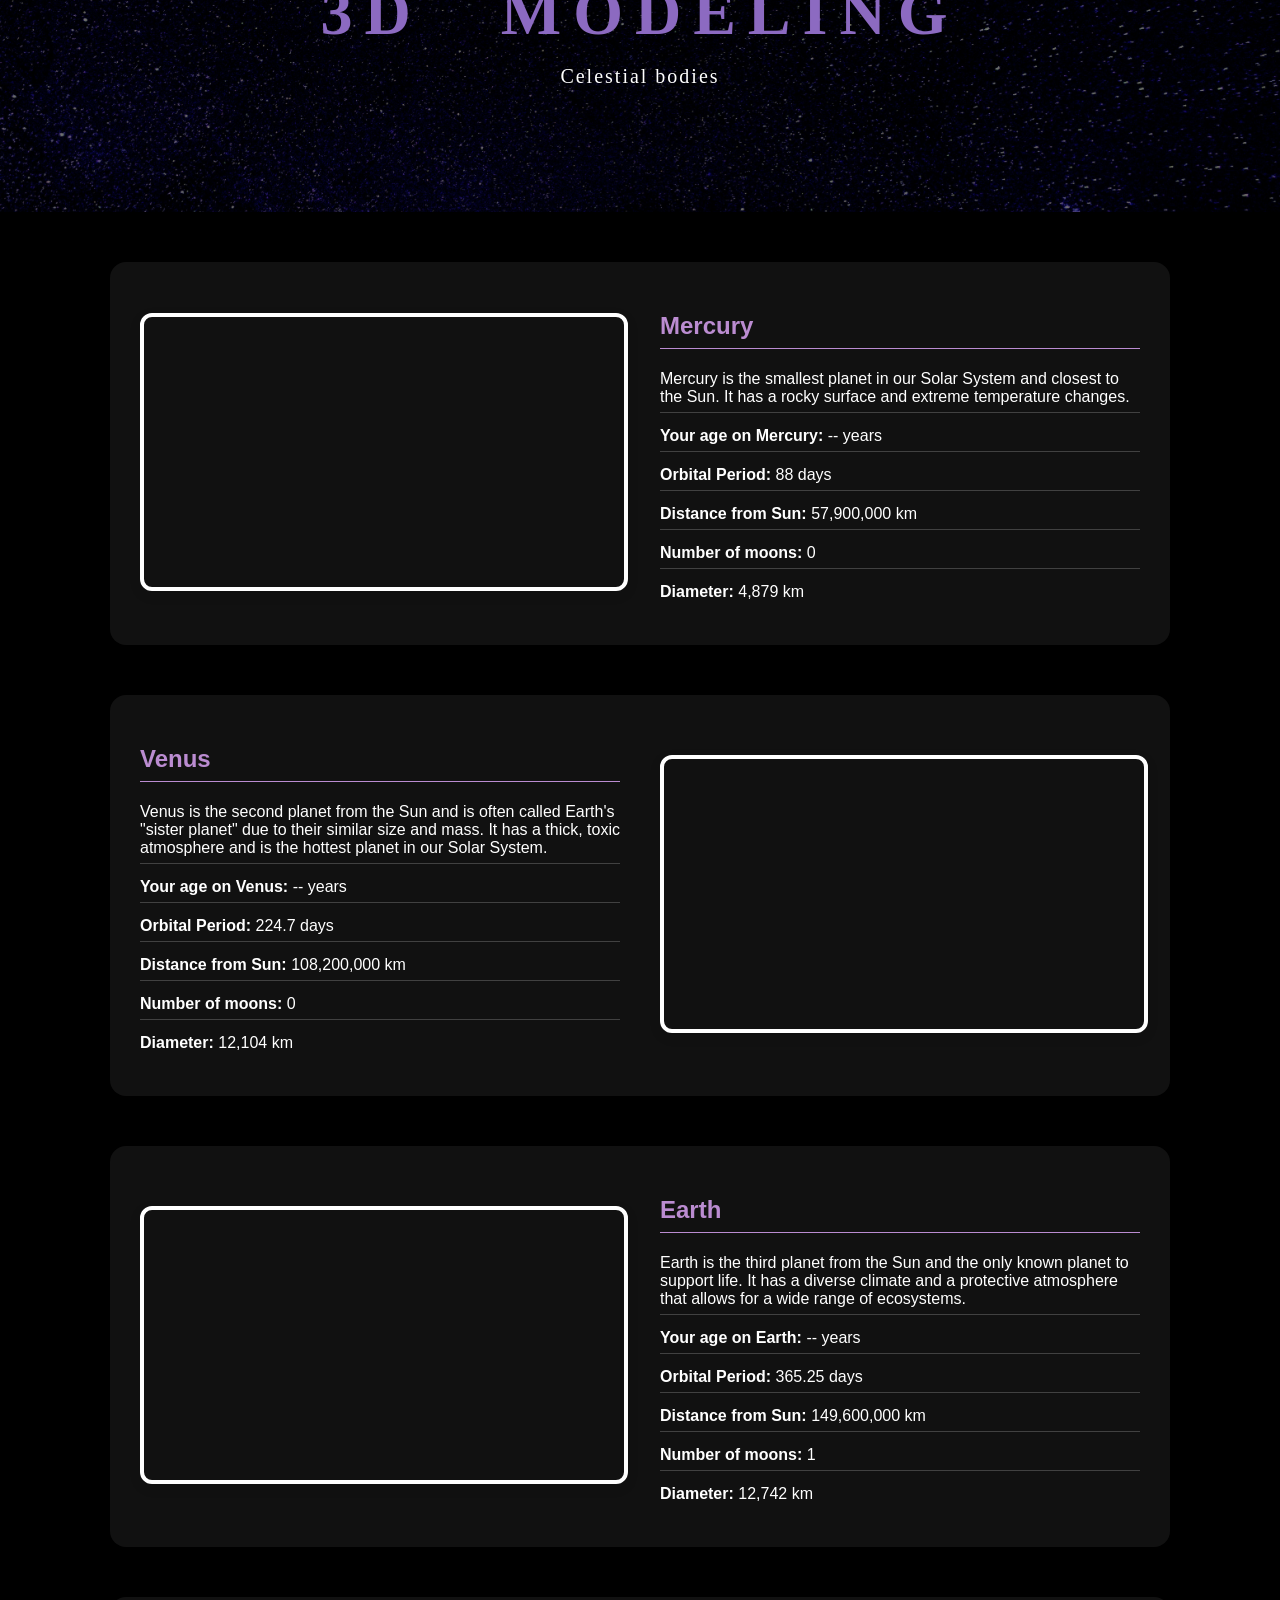
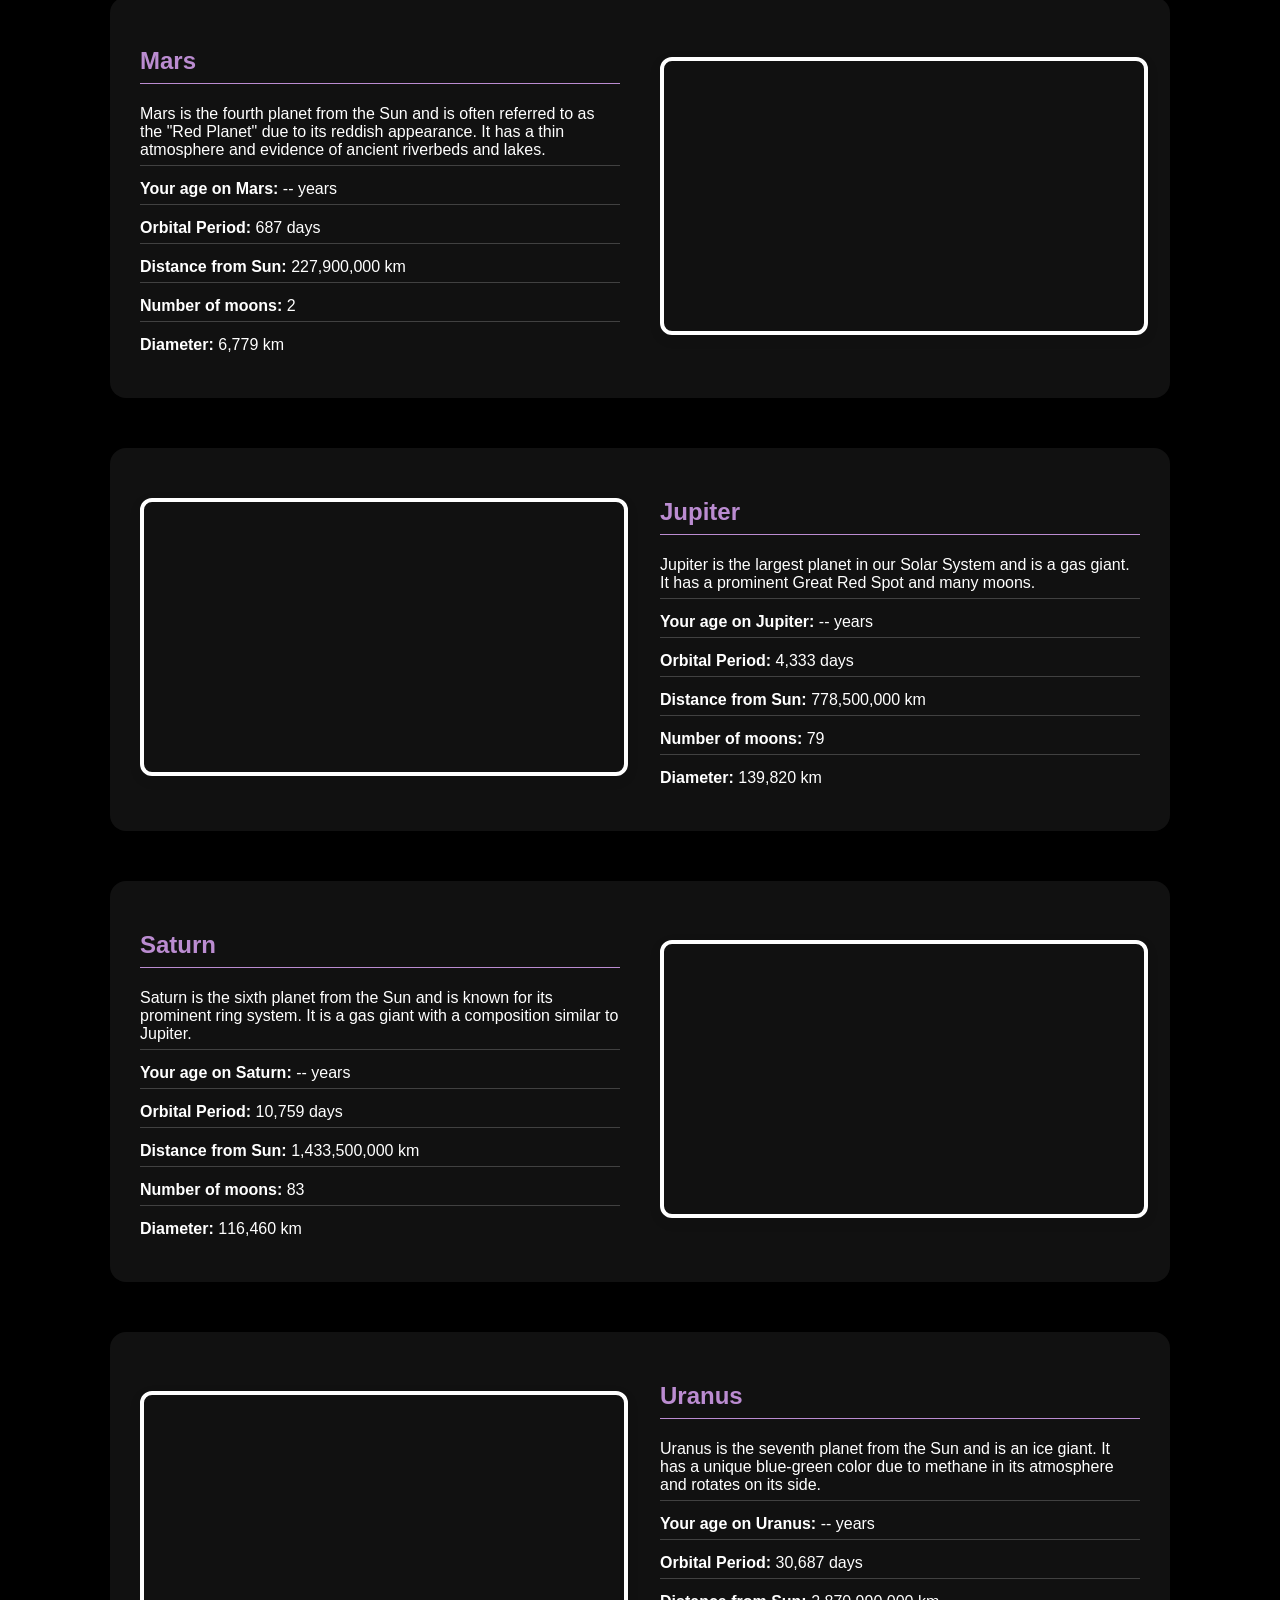
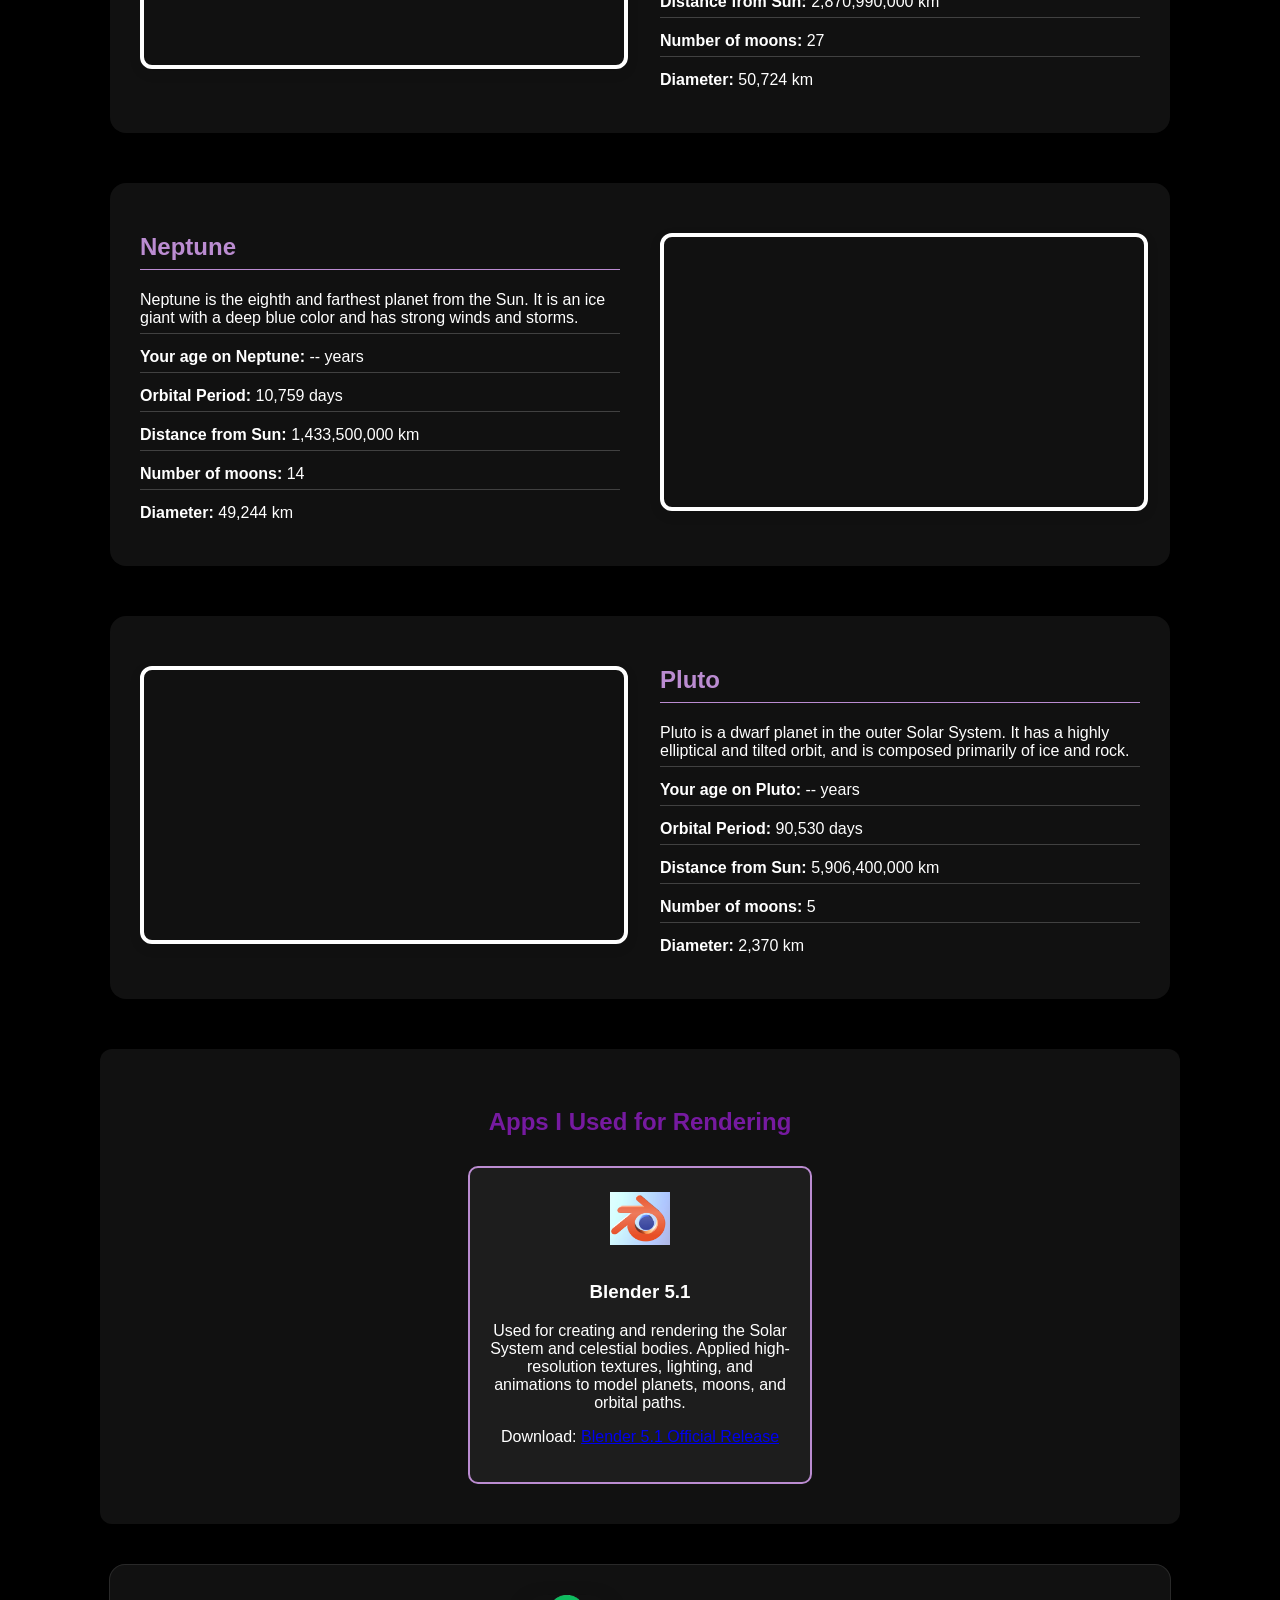
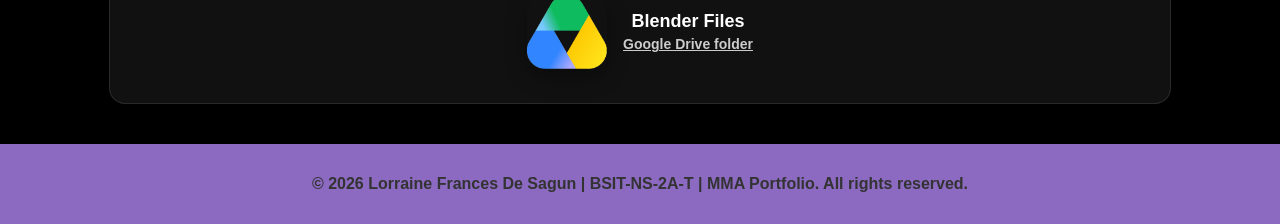
==== commit b21f229c: "position" ====
--- a/index.html
+++ b/index.html
@@ -28,7 +28,7 @@
 
   <section class="calculator-section">
     <h2>Planet Age Calculator</h2>
-    <p>Enter your age in Earth years:</p>
+    <p>Enter your age:</p>
     <input type="number" id="earthAge" placeholder="e.g. 20">
     <button onclick="calculateAge()">Calculate</button>
 
@@ -93,8 +93,10 @@
       Mercury is the smallest planet in our Solar System and closest to the Sun. 
       It has a rocky surface and extreme temperature changes.
     </p>
+    <p><strong>Your age on Mercury:</strong> <span id="mercuryAge">--</span> years</p>
     <p><strong>Orbital Period:</strong> 88 days</p>
-    <p><strong>Distance from Sun:</strong> 57,900,000 km</p>      <p><strong>Your age on Mercury:</strong> <span id="mercuryAge">--</span> years</p>    <p><strong>Number of moons:</strong> 0</p>
+    <p><strong>Distance from Sun:</strong> 57,900,000 km</p>
+    <p><strong>Number of moons:</strong> 0</p>
     <p><strong>Diameter:</strong> 4,879 km</p>
   </div>
 </section>
@@ -106,9 +108,9 @@
     Venus is the second planet from the Sun and is often called Earth's "sister planet" due to their similar size and mass. 
     It has a thick, toxic atmosphere and is the hottest planet in our Solar System.
   </p>
+    <p><strong>Your age on Venus:</strong> <span id="venusAge">--</span> years</p>
     <p><strong>Orbital Period:</strong> 224.7 days</p>
     <p><strong>Distance from Sun:</strong> 108,200,000 km</p>
-    <p><strong>Your age on Venus:</strong> <span id="venusAge">--</span> years</p>
     <p><strong>Number of moons:</strong> 0</p>
     <p><strong>Diameter:</strong> 12,104 km</p>
   </div>
@@ -138,9 +140,9 @@
       Earth is the third planet from the Sun and the only known planet to support life. 
       It has a diverse climate and a protective atmosphere that allows for a wide range of ecosystems.
     </p>
+    <p><strong>Your age on Earth:</strong> <span id="earthAgeResult">--</span> years</p>
     <p><strong>Orbital Period:</strong> 365.25 days</p>
     <p><strong>Distance from Sun:</strong> 149,600,000 km</p>
-    <p><strong>Your age on Earth:</strong> <span id="earthAgeResult">--</span> years</p>
     <p><strong>Number of moons:</strong> 1</p>
     <p><strong>Diameter:</strong> 12,742 km</p>
   </div>
@@ -154,9 +156,9 @@
       Mars is the fourth planet from the Sun and is often referred to as the "Red Planet" due to its reddish appearance. 
       It has a thin atmosphere and evidence of ancient riverbeds and lakes.
     </p>
+    <p><strong>Your age on Mars:</strong> <span id="marsAge">--</span> years</p>
     <p><strong>Orbital Period:</strong> 687 days</p>
     <p><strong>Distance from Sun:</strong> 227,900,000 km</p>
-    <p><strong>Your age on Mars:</strong> <span id="marsAge">--</span> years</p>
     <p><strong>Number of moons:</strong> 2</p>
     <p><strong>Diameter:</strong> 6,779 km</p>
   </div>
@@ -183,9 +185,9 @@
       Jupiter is the largest planet in our Solar System and is a gas giant. 
       It has a prominent Great Red Spot and many moons.
     </p>
+    <p><strong>Your age on Jupiter:</strong> <span id="jupiterAge">--</span> years</p>
     <p><strong>Orbital Period:</strong> 4,333 days</p>
     <p><strong>Distance from Sun:</strong> 778,500,000 km</p>
-    <p><strong>Your age on Jupiter:</strong> <span id="jupiterAge">--</span> years</p>
     <p><strong>Number of moons:</strong> 79</p>
     <p><strong>Diameter:</strong> 139,820 km</p>
   </div>
@@ -198,9 +200,9 @@
       Saturn is the sixth planet from the Sun and is known for its prominent ring system. 
       It is a gas giant with a composition similar to Jupiter.
     </p>
+    <p><strong>Your age on Saturn:</strong> <span id="saturnAge">--</span> years</p>
     <p><strong>Orbital Period:</strong> 10,759 days</p>
     <p><strong>Distance from Sun:</strong> 1,433,500,000 km</p>
-    <p><strong>Your age on Saturn:</strong> <span id="saturnAge">--</span> years</p>
     <p><strong>Number of moons:</strong> 83</p>
     <p><strong>Diameter:</strong> 116,460 km</p>
   </div>
@@ -233,9 +235,9 @@
       Uranus is the seventh planet from the Sun and is an ice giant. 
       It has a unique blue-green color due to methane in its atmosphere and rotates on its side.
     </p>
+    <p><strong>Your age on Uranus:</strong> <span id="uranusAge">--</span> years</p>
     <p><strong>Orbital Period:</strong> 30,687 days</p>
     <p><strong>Distance from Sun:</strong> 2,870,990,000 km</p>
-    <p><strong>Your age on Uranus:</strong> <span id="uranusAge">--</span> years</p>
     <p><strong>Number of moons:</strong> 27</p>
     <p><strong>Diameter:</strong> 50,724 km</p>
   </div>
@@ -248,9 +250,9 @@
       Neptune is the eighth and farthest planet from the Sun. 
       It is an ice giant with a deep blue color and has strong winds and storms.
     </p>
+    <p><strong>Your age on Neptune:</strong> <span id="neptuneAge">--</span> years</p>
     <p><strong>Orbital Period:</strong> 10,759 days</p>
     <p><strong>Distance from Sun:</strong> 1,433,500,000 km</p>
-    <p><strong>Your age on Neptune:</strong> <span id="neptuneAge">--</span> years</p>
     <p><strong>Number of moons:</strong> 14</p>
     <p><strong>Diameter:</strong> 49,244 km</p>
   </div>
@@ -282,9 +284,9 @@
       Pluto is a dwarf planet in the outer Solar System. 
       It has a highly elliptical and tilted orbit, and is composed primarily of ice and rock.
     </p>
+    <p><strong>Your age on Pluto:</strong> <span id="plutoAge">--</span> years</p>
     <p><strong>Orbital Period:</strong> 90,530 days</p>
     <p><strong>Distance from Sun:</strong> 5,906,400,000 km</p>
-    <p><strong>Your age on Pluto:</strong> <span id="plutoAge">--</span> years</p>
     <p><strong>Number of moons:</strong> 5</p>
     <p><strong>Diameter:</strong> 2,370 km</p>
   </div>
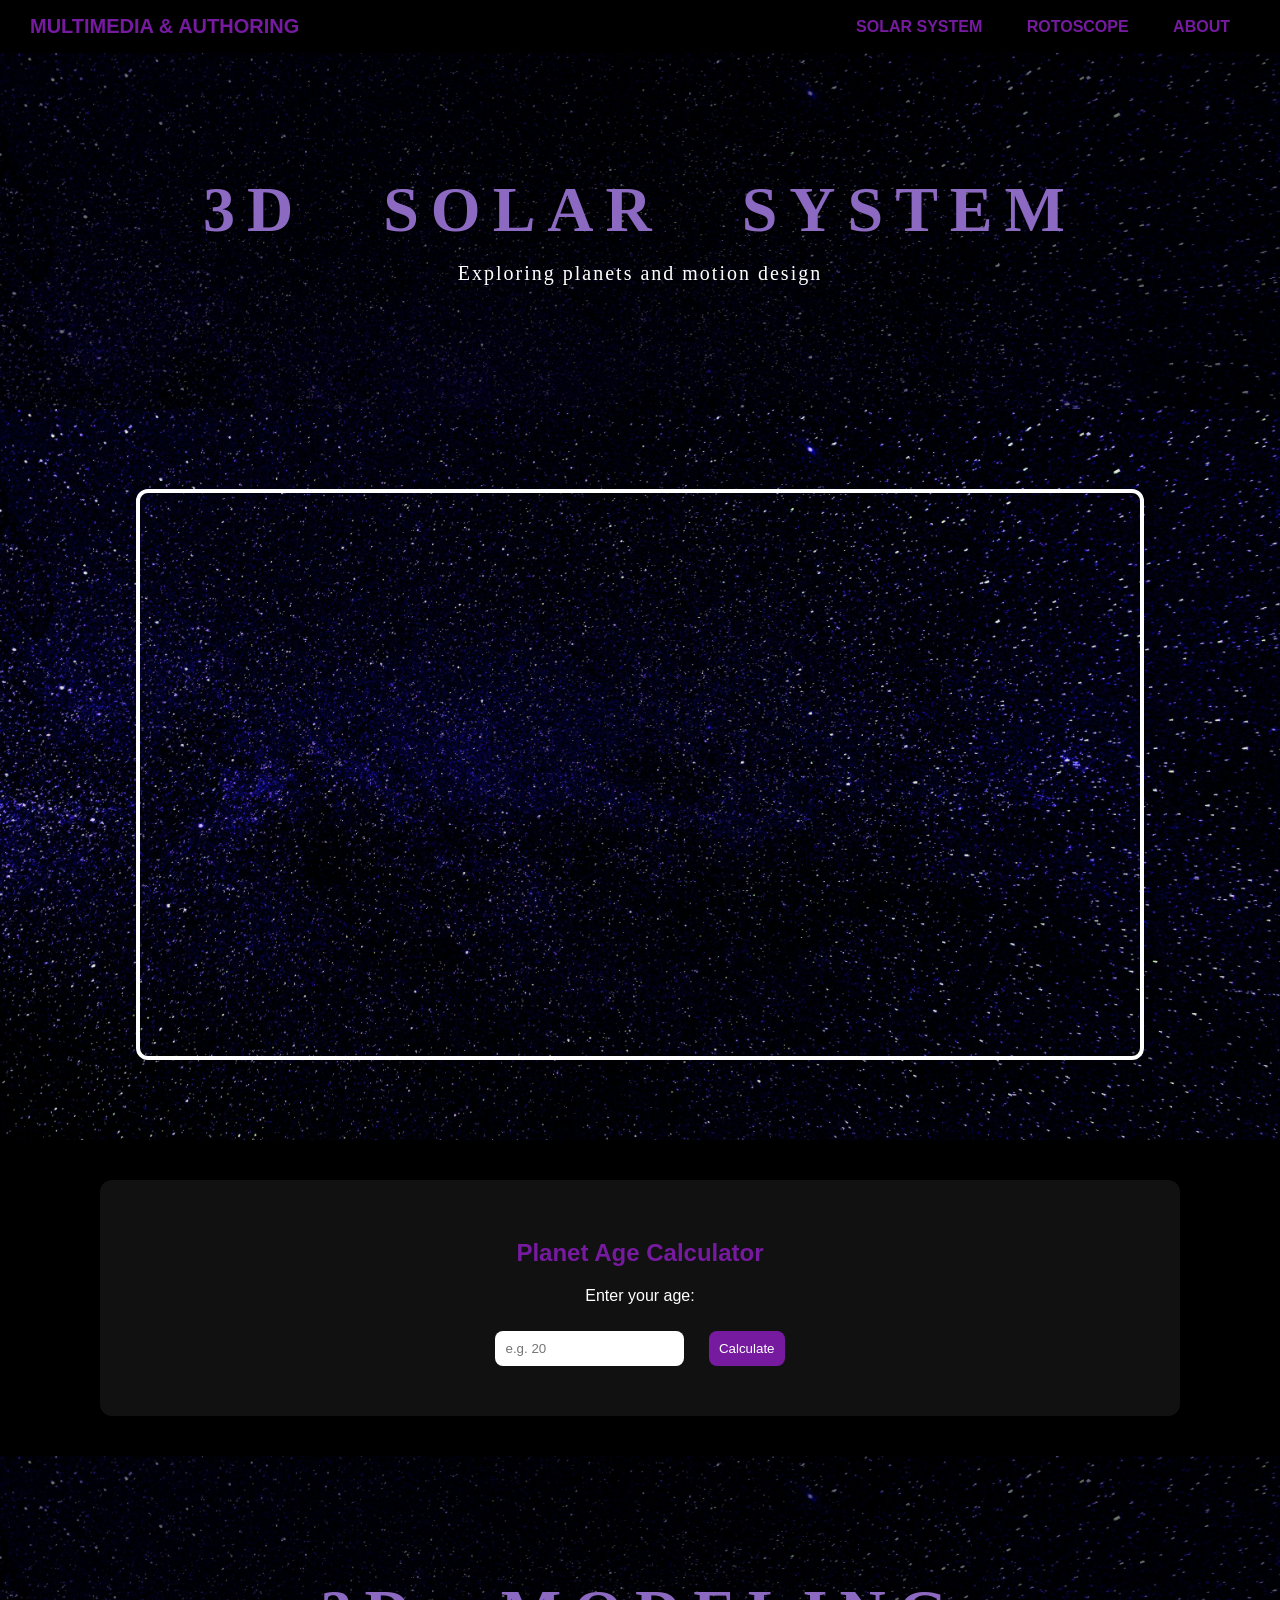
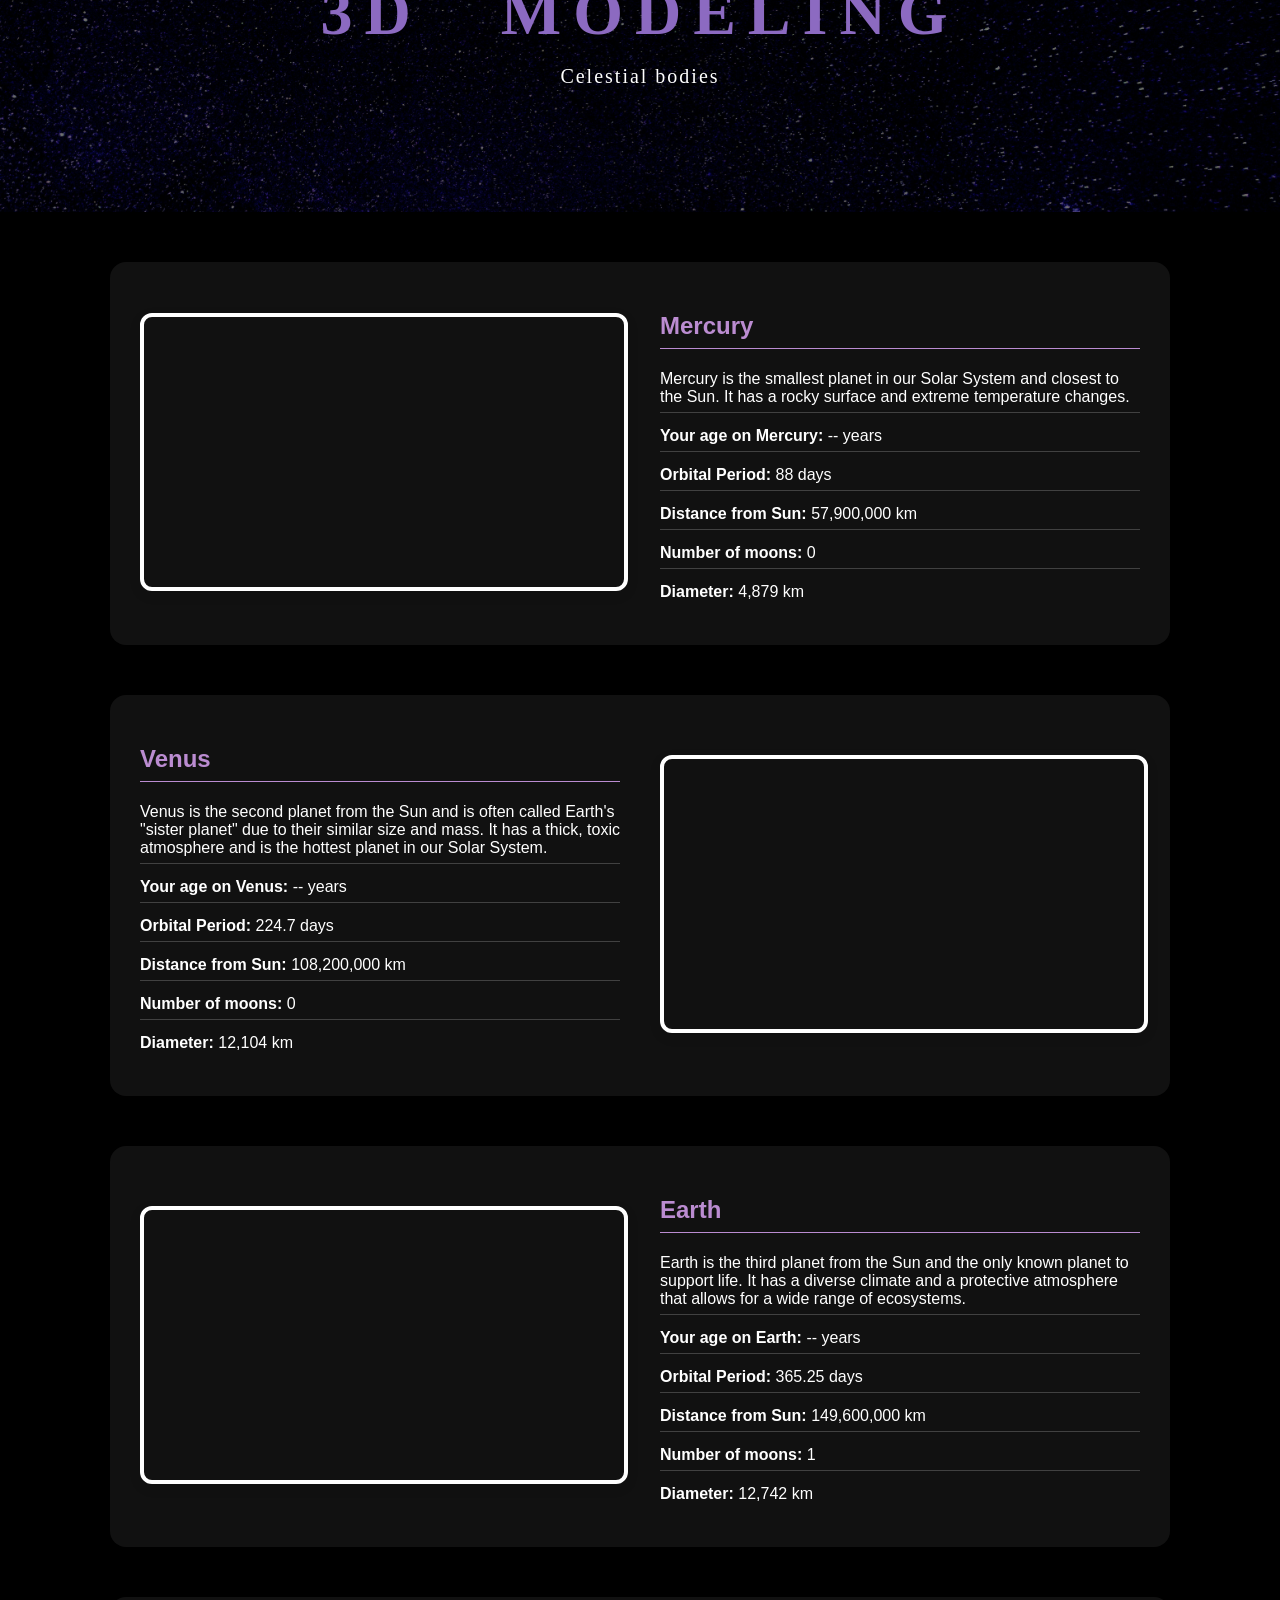
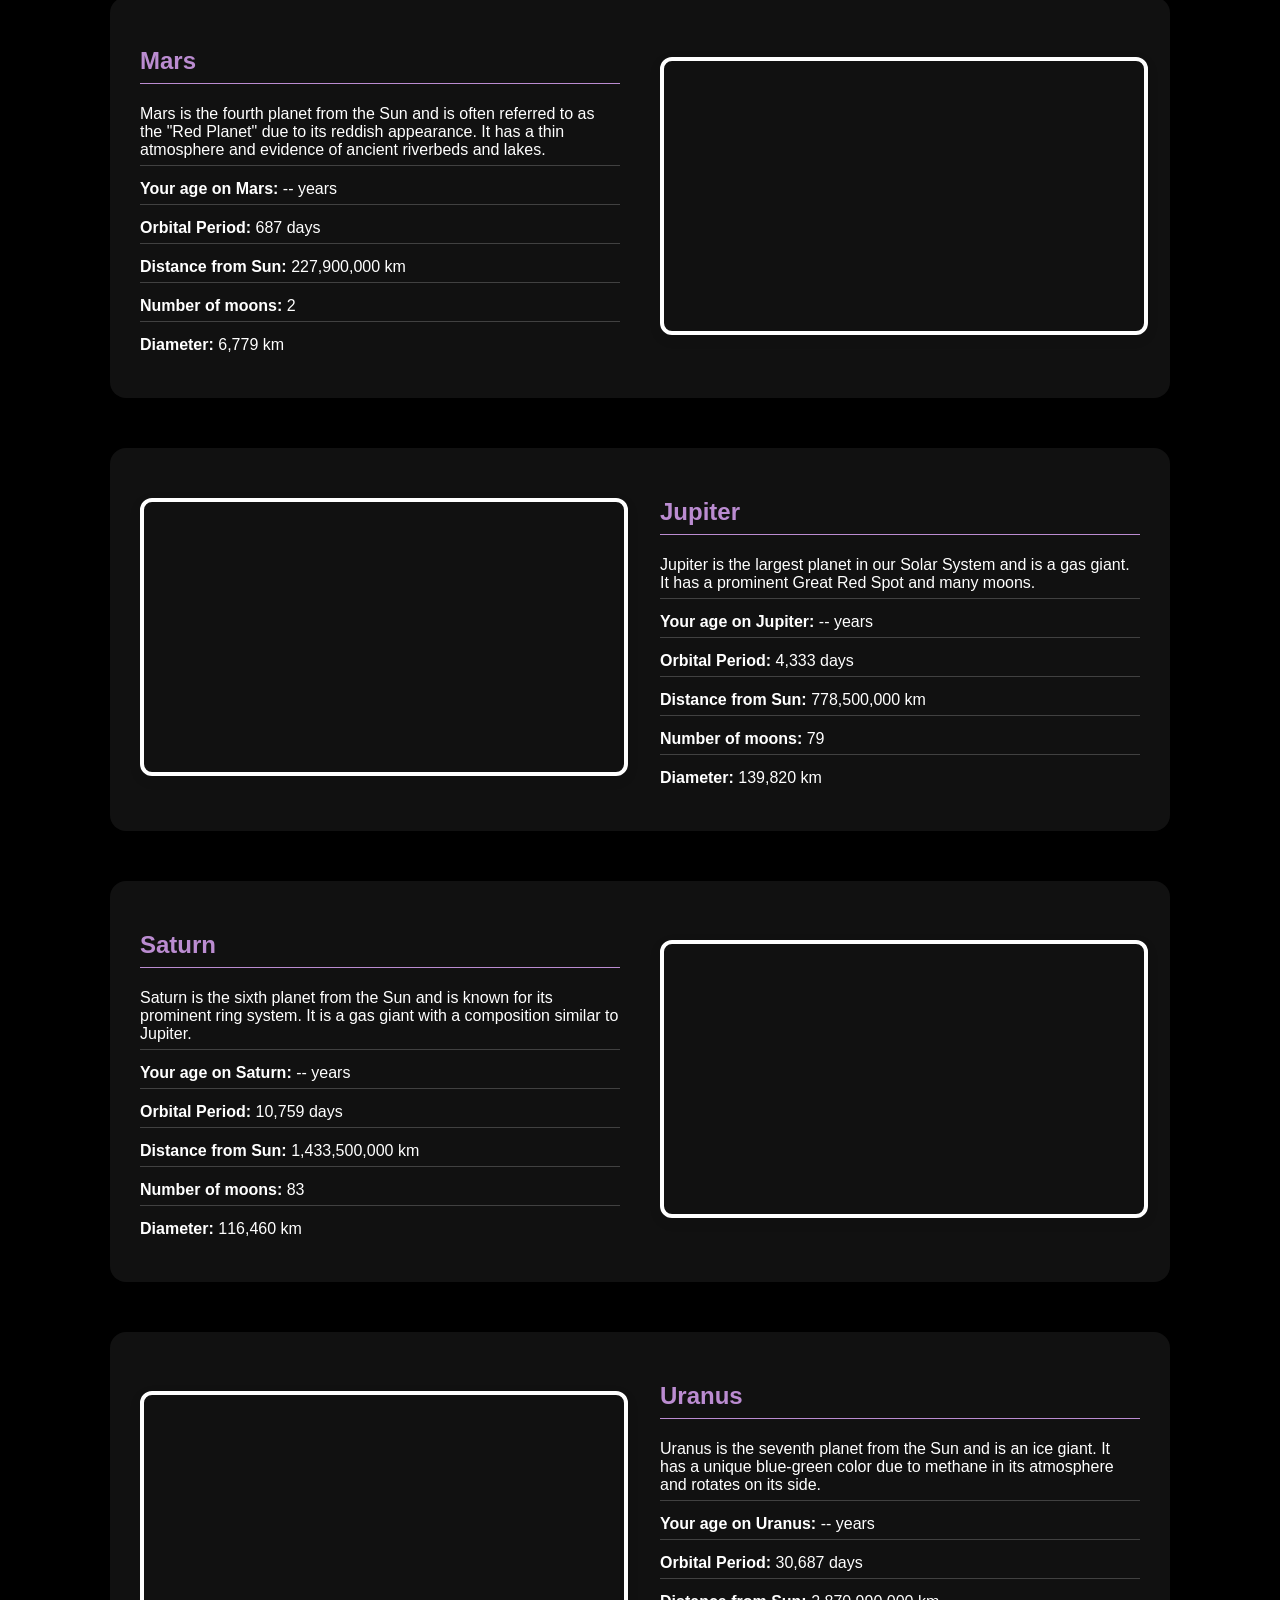
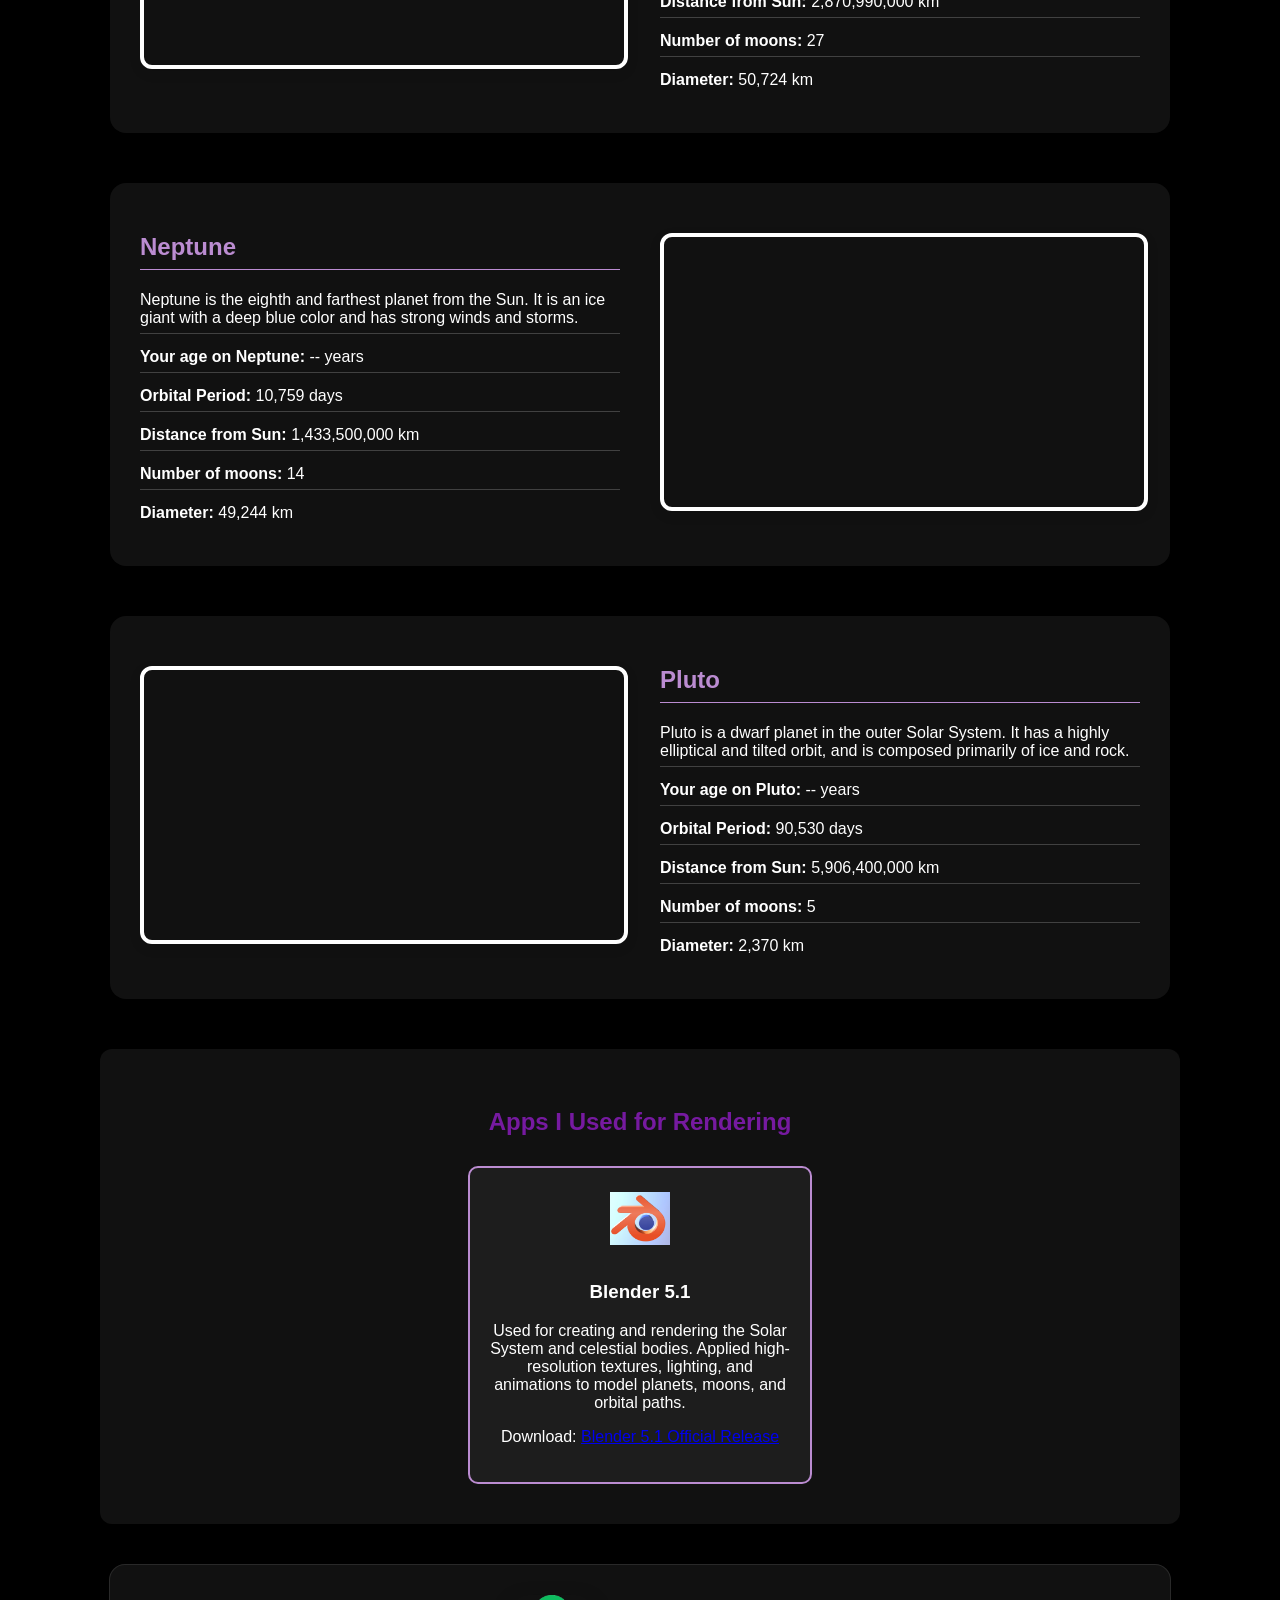
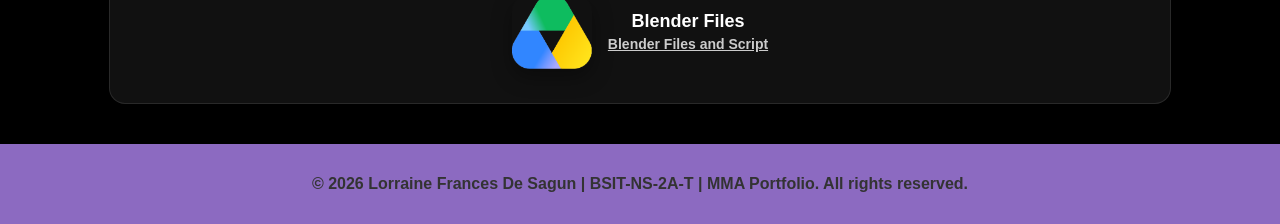
==== commit fb0c99a0: "nav up" ====
--- a/index.html
+++ b/index.html
@@ -9,9 +9,9 @@
 <nav>
   <a href="home.html" class="brand">MULTIMEDIA & AUTHORING</a>
   <div class="nav-links">
-    <a href="index.html">Solar System</a>
-    <a href="rotoscoping.html">Rotoscoping</a>
-    <a href="about.html">About</a>
+    <a href="index.html">SOLAR SYSTEM</a>
+    <a href="rotoscoping.html">ROTOSCOPE</a>
+    <a href="about.html">ABOUT</a>
   </div>
 </nav>
 
@@ -140,7 +140,7 @@
       Earth is the third planet from the Sun and the only known planet to support life. 
       It has a diverse climate and a protective atmosphere that allows for a wide range of ecosystems.
     </p>
-    <p><strong>Your age on Earth:</strong> <span id="earthAgeResult">--</span> years</p>
+    <p><strong>Your age on Earth:</strong> <span id="earthAge">--</span> years</p>
     <p><strong>Orbital Period:</strong> 365.25 days</p>
     <p><strong>Distance from Sun:</strong> 149,600,000 km</p>
     <p><strong>Number of moons:</strong> 1</p>
@@ -314,7 +314,7 @@
     <img class="gdrive-logo" src="images/Adobe Express - file.png" alt="Google Drive logo">
     <span>
       <strong>Blender Files</strong>
-      <span class="gdrive-url">Google Drive folder</span>
+      <span class="gdrive-url">Blender Files and Script</span>
     </span>
   </a>
 </section>
